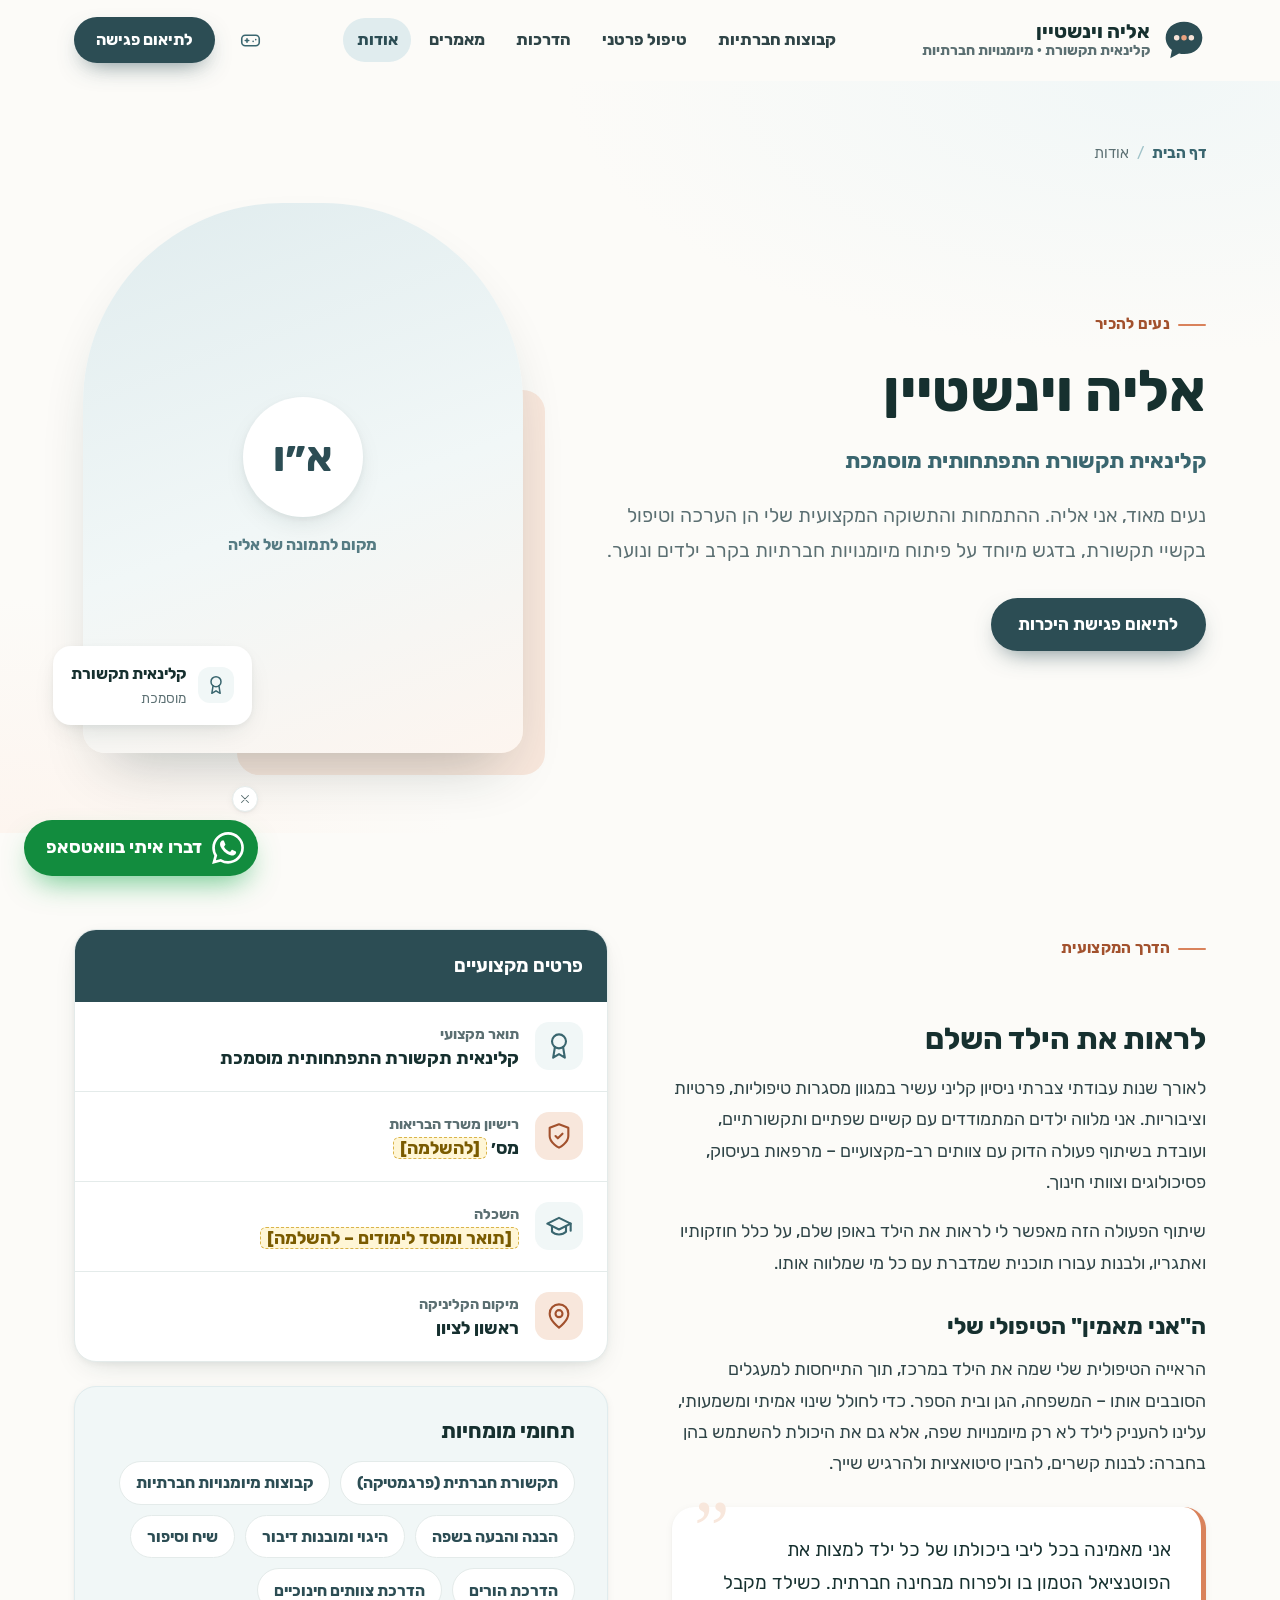
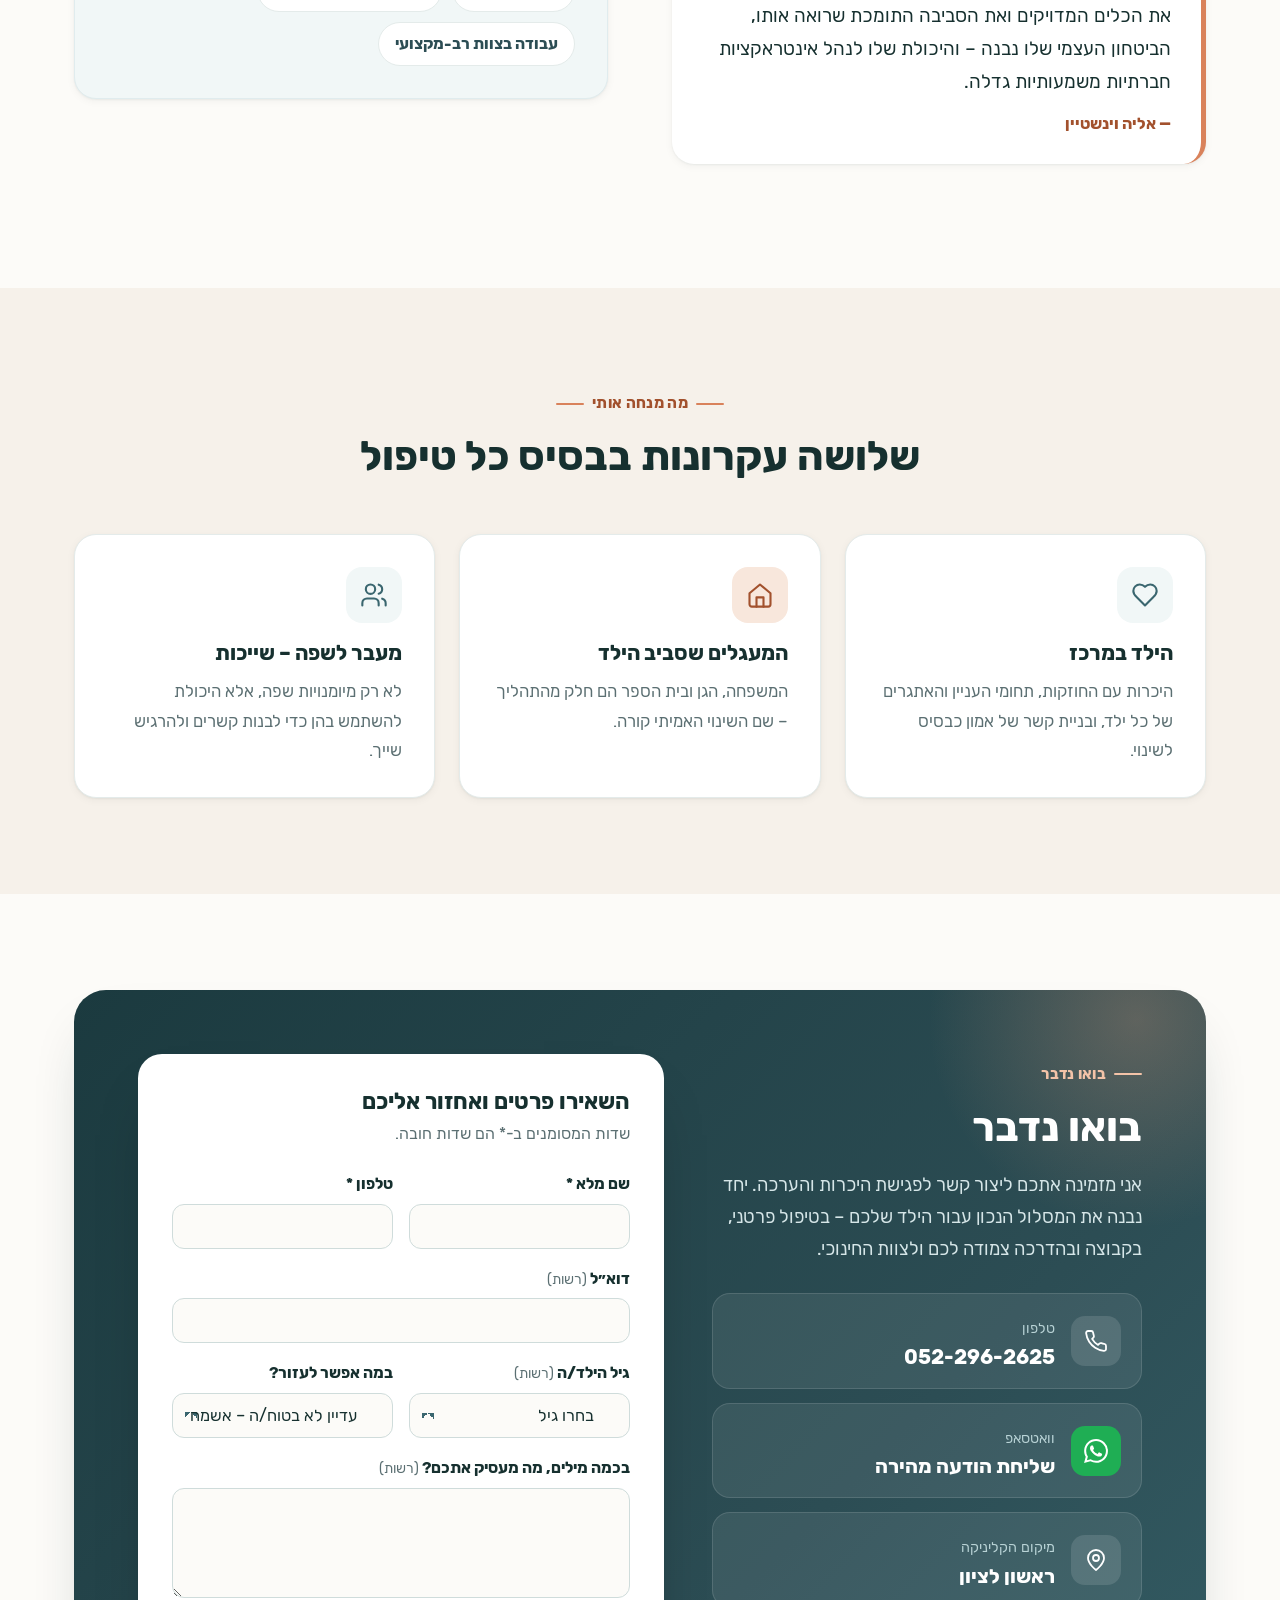
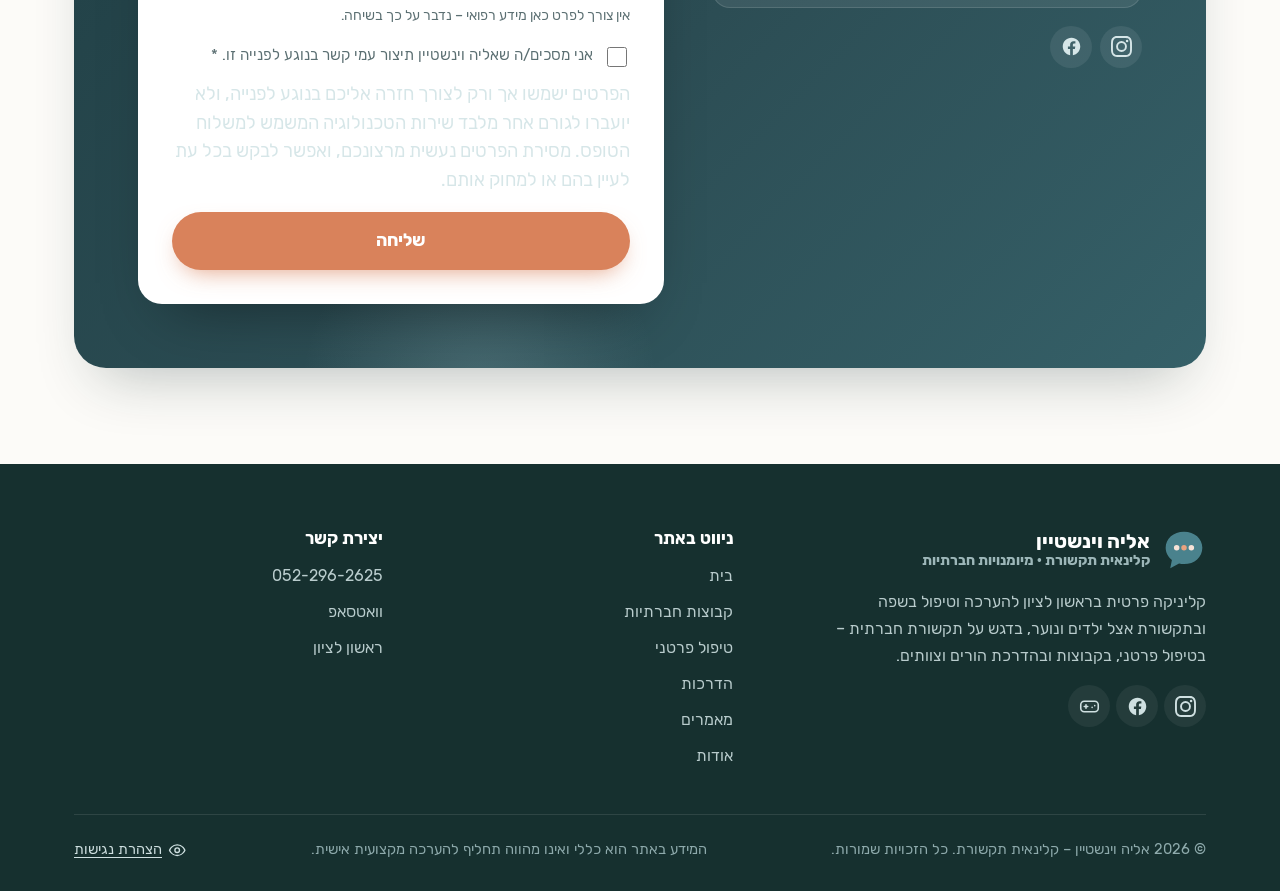
==== about.html @ 10db0c2c "Add files via upload" ====
<!DOCTYPE html>
<html lang="he" dir="rtl">
<head>
<meta charset="UTF-8">
<meta name="viewport" content="width=device-width, initial-scale=1.0">
<title>אודות | אליה וינשטיין – קלינאית תקשורת</title>
<meta name="description" content="אליה וינשטיין, קלינאית תקשורת התפתחותית מוסמכת, המתמחה בהערכה ובטיפול בקשיי תקשורת ובפיתוח מיומנויות חברתיות בקרב ילדים ונוער.">
<meta name="theme-color" content="#2c4d54">
<meta property="og:type" content="website">
<meta property="og:locale" content="he_IL">
<meta property="og:title" content="אודות | אליה וינשטיין – קלינאית תקשורת">
<meta property="og:description" content="אליה וינשטיין, קלינאית תקשורת התפתחותית מוסמכת, המתמחה בהערכה ובטיפול בקשיי תקשורת ובפיתוח מיומנויות חברתיות בקרב ילדים ונוער.">
<script>document.documentElement.classList.add('js');</script>
<style>@font-face{font-family:'Rubik';font-style:normal;font-weight:400;font-display:swap;src:url([data-uri]) format('woff')}
@font-face{font-family:'Rubik';font-style:normal;font-weight:700;font-display:swap;src:url([data-uri]) format('woff')}

:root{
  --ink:#16302f; --teal-900:#1b3a3f; --teal-800:#2c4d54; --teal-700:#3a666f; --teal-600:#4a828d;
  --teal-300:#9fc2c8; --teal-100:#e0ecee; --teal-50:#f1f7f7;
  --accent:#d9825b; --accent-ink:#a2512d; --accent-soft:#f8e7dc; --accent-50:#fdf5ef;
  --sand:#f6f1ea; --bg:#fcfbf8; --surface:#ffffff;
  --text:#2f4447; --muted:#5b6f72; --line:#e4ebea;
  --radius:22px; --radius-sm:14px;
  --shadow-sm:0 1px 2px rgba(22,48,47,.05),0 2px 8px rgba(22,48,47,.05);
  --shadow:0 10px 30px -12px rgba(22,48,47,.18),0 2px 6px rgba(22,48,47,.05);
  --shadow-lg:0 30px 60px -25px rgba(22,48,47,.30);
  --maxw:1180px;
  --font:'Rubik','Assistant','Heebo',system-ui,-apple-system,'Segoe UI',Arial,sans-serif;
}
*,*::before,*::after{box-sizing:border-box}
html{scroll-behavior:smooth;-webkit-text-size-adjust:100%}
body{margin:0;overflow-x:clip;font-family:var(--font);font-size:18px;line-height:1.75;color:var(--text);background:var(--bg);-webkit-font-smoothing:antialiased;text-rendering:optimizeLegibility}
img,svg{display:block;max-width:100%}
a{color:inherit;text-decoration:none}
p{margin:0 0 1em}
h1,h2,h3,h4{color:var(--ink);line-height:1.25;margin:0;font-weight:700;letter-spacing:0}
h1{font-size:clamp(2.1rem,4.6vw,3.6rem)}
h2{font-size:clamp(1.75rem,3.2vw,2.6rem)}
h3{font-size:1.3rem;font-weight:700}
strong{color:var(--ink);font-weight:700}
.ic{width:1.25em;height:1.25em;flex:none}
:focus-visible{outline:3px solid var(--accent);outline-offset:3px;border-radius:8px}
.skip{position:absolute;inset-inline-start:1rem;inset-block-start:-100px;background:var(--teal-800);color:#fff;padding:.6rem 1rem;border-radius:10px;z-index:100}
.skip:focus{inset-block-start:1rem}
.container{width:100%;max-width:var(--maxw);margin-inline:auto;padding-inline:24px}
.narrow{max-width:860px}
section{position:relative}
.section{padding-block:96px}
.section-tight{padding-block:64px}
.bg-sand{background:var(--sand)}
.bg-teal{background:var(--teal-50)}
.eyebrow{display:inline-flex;align-items:center;gap:.5rem;font-size:.95rem;font-weight:700;color:var(--accent-ink);letter-spacing:.02em;margin-block-end:14px}
.eyebrow::before{content:"";width:28px;height:2px;background:var(--accent);border-radius:2px}
.lead{font-size:1.22rem;color:var(--muted);line-height:1.8}
.sec-head{max-width:760px;margin-block-end:52px}
.sec-head.center{margin-inline:auto;text-align:center}
.sec-head.center .eyebrow::after{content:"";width:28px;height:2px;background:var(--accent);border-radius:2px}
.sec-head h2{margin-block-end:16px}
.sec-head p{font-size:1.15rem;color:var(--muted);margin:0}

/* buttons */
.btn{display:inline-flex;align-items:center;justify-content:center;gap:.6rem;font-family:inherit;font-weight:700;font-size:1.05rem;padding:.9rem 1.6rem;border-radius:999px;border:2px solid transparent;cursor:pointer;transition:transform .2s ease,box-shadow .2s ease,background-color .2s ease,color .2s ease;line-height:1.2}
.btn:hover{transform:translateY(-2px)}
.btn-primary{background:var(--teal-800);color:#fff;box-shadow:0 10px 24px -10px rgba(44,77,84,.7)}
.btn-primary:hover{background:var(--teal-900)}
.btn-accent{background:var(--accent);color:#fff;box-shadow:0 10px 24px -10px rgba(217,130,91,.8)}
.btn-accent:hover{background:#c8714b}
.btn-ghost{background:transparent;color:var(--teal-800);border-color:var(--teal-300)}
.btn-ghost:hover{background:var(--surface);border-color:var(--teal-600)}
.btn-white{background:#fff;color:var(--teal-900)}
.btn-wa{background:#128c3e;color:#fff}
.btn-wa:hover{background:#0f7a36}
.btn-row{display:flex;flex-wrap:wrap;gap:14px}
.link-arrow{display:inline-flex;align-items:center;gap:.5rem;font-weight:700;color:var(--teal-700)}
.link-arrow .ic{transition:transform .25s ease}
a:hover .link-arrow .ic,.link-arrow:hover .ic{transform:translateX(-5px)}

/* header */
.site-header{position:sticky;inset-block-start:0;z-index:50;background:rgba(252,251,248,.86);backdrop-filter:saturate(160%) blur(14px);-webkit-backdrop-filter:saturate(160%) blur(14px);border-block-end:1px solid transparent;transition:border-color .3s,box-shadow .3s}
.site-header.scrolled{border-block-end-color:var(--line);box-shadow:0 6px 24px -18px rgba(22,48,47,.35)}
.nav{display:flex;align-items:center;justify-content:space-between;gap:24px;height:80px}
.brand{display:flex;align-items:center;gap:12px}
.logo-mark{width:44px;height:44px}
.brand-text{display:flex;flex-direction:column;line-height:1.15}
.brand-name{font-weight:800;font-size:1.25rem;color:var(--ink)}
.brand-sub{font-size:.88rem;color:var(--muted);font-weight:600}
.menu{display:flex;align-items:center;gap:4px;list-style:none;margin:0;padding:0}
.menu a{display:block;padding:.5rem .85rem;border-radius:999px;font-weight:600;color:var(--text);font-size:1.02rem;transition:background-color .2s,color .2s}
.menu a:hover{background:var(--teal-50);color:var(--teal-800)}
.menu a[aria-current="page"]{color:var(--teal-800);background:var(--teal-100)}
.nav-end{display:flex;align-items:center;gap:6px}
.icon-btn{display:inline-flex;align-items:center;justify-content:center;width:42px;height:42px;border-radius:50%;color:var(--teal-700);transition:background-color .2s,color .2s}
.icon-btn:hover{background:var(--teal-50);color:var(--teal-900)}
.icon-btn .ic{width:21px;height:21px}
.nav-cta{margin-inline-start:8px;padding:.7rem 1.25rem;font-size:1rem}
.burger{display:none;background:none;border:0;color:var(--teal-900);width:46px;height:46px;border-radius:12px;cursor:pointer;align-items:center;justify-content:center}
.burger .ic{width:28px;height:28px}
.burger:hover{background:var(--teal-50)}
.mobile-panel{display:none;border-block-start:1px solid var(--line);background:var(--bg);padding:12px 24px 24px}
.mobile-panel.open{display:block}
.mobile-panel ul{list-style:none;margin:0;padding:0}
.mobile-panel li a{display:flex;justify-content:space-between;align-items:center;padding:14px 4px;border-block-end:1px solid var(--line);font-weight:700;font-size:1.1rem;color:var(--ink)}
.mobile-panel li a[aria-current="page"]{color:var(--accent-ink)}
.mobile-social{display:flex;gap:8px;margin-block:16px}
.mobile-panel .btn{width:100%}
@media (max-width:1180px){.menu,.nav-end .icon-btn,.nav-cta{display:none}.burger{display:inline-flex}}

/* hero (home) */
.hero{overflow:hidden;padding-block:72px 96px;background:radial-gradient(1200px 500px at 85% -10%,var(--teal-50),transparent 60%),radial-gradient(800px 400px at 0% 100%,var(--accent-50),transparent 60%)}
.hero-grid{display:grid;grid-template-columns:1.1fr .9fr;gap:56px;align-items:center}
.hero h1{margin-block:6px 22px;position:relative;z-index:0}
.hero h1 .hl{color:var(--teal-700);position:relative;white-space:nowrap}
.hero h1 .hl::after{content:"";position:absolute;inset-inline:0;inset-block-end:.06em;height:.22em;background:var(--accent-soft);z-index:-1;border-radius:6px}
.hero .lead{max-width:600px;margin-block-end:32px}
.trust{display:flex;flex-wrap:wrap;gap:12px 26px;margin-block-start:36px;padding:0;list-style:none}
.trust li{display:flex;align-items:center;gap:.5rem;font-weight:600;color:var(--teal-800);font-size:1rem}
.trust .ic{color:var(--accent);width:22px;height:22px}
.hero-art{position:relative}
.hero-art svg{width:100%;height:auto}
.float-card{position:absolute;background:var(--surface);border-radius:18px;box-shadow:var(--shadow);padding:14px 18px;display:flex;align-items:center;gap:12px;font-weight:700;color:var(--ink);font-size:.98rem}
.float-card .ic{width:36px;height:36px;padding:8px;border-radius:12px;background:var(--teal-50);color:var(--teal-700)}
.float-card small{display:block;font-weight:500;color:var(--muted);font-size:.85rem}
.fc-1{inset-block-start:8%;inset-inline-end:-4%}
.fc-2{inset-block-end:10%;inset-inline-start:-6%}
.fc-2 .ic{background:var(--accent-soft);color:var(--accent-ink)}

/* page hero (inner) */
.page-hero{padding-block:44px 80px;overflow:hidden;background:radial-gradient(900px 420px at 90% 0%,var(--teal-50),transparent 65%),radial-gradient(700px 360px at 0% 100%,var(--accent-50),transparent 65%)}
.crumbs{display:flex;align-items:center;gap:.5rem;font-size:.95rem;color:var(--muted);margin-block-end:36px;list-style:none;padding:0}
.crumbs a{color:var(--teal-700);font-weight:600}
.crumbs a:hover{text-decoration:underline}
.crumbs li+li::before{content:"/";margin-inline-end:.5rem;color:var(--teal-300)}
.ph-grid{display:grid;grid-template-columns:1.15fr .85fr;gap:56px;align-items:center}
.page-hero h1{margin-block:4px 20px}
.page-hero .lead{margin-block-end:30px;max-width:620px}

/* cards */
.grid{display:grid;gap:24px}
.g-2{grid-template-columns:repeat(2,1fr)}
.g-3{grid-template-columns:repeat(3,1fr)}
.g-4{grid-template-columns:repeat(4,1fr)}
.card{background:var(--surface);border:1px solid var(--line);border-radius:var(--radius);padding:32px;box-shadow:var(--shadow-sm);transition:transform .3s ease,box-shadow .3s ease,border-color .3s}
.card h3{margin-block:18px 10px}
.card p{color:var(--muted);margin:0;font-size:1.05rem}
.card.hover:hover{transform:translateY(-6px);box-shadow:var(--shadow-lg);border-color:transparent}
.badge-ic{display:inline-flex;align-items:center;justify-content:center;width:56px;height:56px;border-radius:16px;background:var(--teal-50);color:var(--teal-700)}
.badge-ic .ic{width:28px;height:28px}
.badge-ic.warm{background:var(--accent-soft);color:var(--accent-ink)}

/* service cards */
.service{display:flex;flex-direction:column;position:relative;overflow:hidden;padding:0}
.service .art{height:190px;display:flex;align-items:center;justify-content:center;background:var(--teal-50);position:relative;overflow:hidden}
.service .art svg{height:150px;width:auto;transition:transform .5s ease}
.service:hover .art svg{transform:scale(1.06) rotate(-1.5deg)}
.service.warm .art{background:var(--accent-50)}
.service .body{padding:28px 30px 30px;display:flex;flex-direction:column;flex:1}
.service h3{margin:0 0 10px;font-size:1.4rem}
.service p{flex:1;margin-block-end:22px}
.tag{position:absolute;inset-block-start:16px;inset-inline-start:16px;background:var(--accent-ink);color:#fff;font-weight:700;font-size:.82rem;padding:.3rem .8rem;border-radius:999px;z-index:2}
.service-featured{grid-row:span 1}

/* checklist */
.checks{list-style:none;margin:0;padding:0;display:grid;gap:14px}
.checks li{display:flex;gap:14px;align-items:flex-start;font-size:1.08rem}
.checks li .ic{flex:none;width:28px;height:28px;padding:5px;border-radius:50%;background:var(--teal-100);color:var(--teal-800);margin-block-start:2px}
.checks.warm li .ic{background:var(--accent-soft);color:var(--accent-ink)}

/* signs panel */
.signs{display:grid;grid-template-columns:repeat(2,1fr);gap:24px}
.signs .card h3{display:flex;align-items:center;gap:12px;margin:0 0 18px}
.signs .card h3 .badge-ic{width:46px;height:46px;border-radius:14px}
.note{display:flex;gap:12px;align-items:flex-start;margin-block-start:28px;padding:18px 22px;border-radius:var(--radius-sm);background:var(--surface);border:1px dashed var(--teal-300);color:var(--muted);font-size:1rem}
.note .ic{color:var(--teal-600);margin-block-start:4px}

/* steps */
.steps{list-style:none;padding:0;margin:0;display:grid;grid-template-columns:repeat(4,1fr);gap:24px;counter-reset:s;position:relative}
.steps li{position:relative;background:var(--surface);border-radius:var(--radius);padding:30px 26px;border:1px solid var(--line);box-shadow:var(--shadow-sm)}
.steps .num{display:inline-flex;align-items:center;justify-content:center;width:48px;height:48px;border-radius:50%;background:var(--teal-800);color:#fff;font-weight:800;font-size:1.2rem;margin-block-end:16px;box-shadow:0 0 0 6px var(--teal-50)}
.steps li:nth-child(even) .num{background:var(--accent-ink)}
.steps h3{font-size:1.2rem;margin-block-end:8px}
.steps p{color:var(--muted);font-size:1.02rem;margin:0}

/* split / about teaser */
.split{display:grid;grid-template-columns:1fr 1fr;gap:64px;align-items:center}
.portrait{position:relative;aspect-ratio:4/5;border-radius:200px 200px var(--radius) var(--radius);background:linear-gradient(160deg,var(--teal-100),var(--teal-50) 55%,var(--accent-50));overflow:hidden;display:flex;align-items:center;justify-content:center;box-shadow:var(--shadow-lg)}
.portrait .ph{display:flex;flex-direction:column;align-items:center;gap:14px;color:var(--teal-700);text-align:center;padding:24px}
.portrait .mono{width:120px;height:120px;border-radius:50%;background:var(--surface);display:flex;align-items:center;justify-content:center;font-size:2.6rem;font-weight:800;color:var(--teal-800);box-shadow:var(--shadow)}
.portrait .ph span{font-weight:600;font-size:.98rem;opacity:.85}
.portrait-wrap{position:relative;isolation:isolate;max-width:440px;margin-inline:auto;width:100%}
.portrait-wrap::before{content:"";position:absolute;inset:auto -22px -22px auto;width:70%;height:70%;border-radius:var(--radius);background:var(--accent-soft);z-index:-1}
.portrait-wrap .float-card{inset-block-end:28px;inset-inline-end:-30px}
blockquote.quote{margin:28px 0;padding:26px 30px;background:var(--surface);border-radius:var(--radius);border-inline-start:5px solid var(--accent);box-shadow:var(--shadow-sm);font-size:1.18rem;color:var(--ink);font-weight:500;position:relative}
blockquote.quote::before{content:"”";position:absolute;inset-block-start:-18px;inset-inline-end:22px;font-size:5rem;line-height:1;color:var(--accent-soft);font-family:Georgia,serif}
blockquote.quote footer{margin-block-start:12px;font-size:1rem;color:var(--accent-ink);font-weight:700}

/* principles */
.principle{display:flex;gap:18px;align-items:flex-start;padding:26px;border-radius:var(--radius);background:var(--surface);border:1px solid var(--line)}
.principle h3{font-size:1.18rem;margin-block-end:6px}
.principle p{margin:0;color:var(--muted);font-size:1.02rem}

/* prose */
.prose p{font-size:1.12rem}
.prose h2{margin-block:8px 18px}
.prose h3{margin-block:34px 12px;font-size:1.45rem}

/* info list */
.facts{display:grid;gap:0;background:var(--surface);border-radius:var(--radius);border:1px solid var(--line);box-shadow:var(--shadow);overflow:hidden}
.facts .row{display:flex;gap:16px;align-items:center;padding:20px 24px;border-block-end:1px solid var(--line)}
.facts .row:last-child{border-block-end:0}
.facts .row .badge-ic{width:48px;height:48px;border-radius:14px}
.facts .k{font-size:.9rem;color:var(--muted);font-weight:600}
.facts .v{font-size:1.1rem;color:var(--ink);font-weight:700;line-height:1.35}
.facts-head{padding:20px 24px;background:var(--teal-800);color:#fff;font-weight:800;font-size:1.15rem}

/* audience blocks */
.aud{display:grid;grid-template-columns:280px 1fr;gap:40px;padding:40px;border-radius:var(--radius);background:var(--surface);border:1px solid var(--line);box-shadow:var(--shadow-sm)}
.aud+.aud{margin-block-start:24px}
.aud-head h3{font-size:1.55rem;margin-block:16px 10px}
.aud-head p{color:var(--muted);margin:0;font-size:1.05rem}

/* chips */
.chips{display:flex;flex-wrap:wrap;gap:10px;list-style:none;padding:0;margin:0}
.chips li{padding:.45rem 1rem;border-radius:999px;background:var(--surface);border:1px solid var(--line);font-weight:600;color:var(--teal-800);font-size:.98rem}

/* placeholder to fill */
.todo{background:#fff6d6;border:1px dashed #d9b44a;border-radius:6px;padding:0 .35em;color:#7a5b00;font-weight:600}

/* FAQ */
.faq{display:grid;gap:14px}
.faq details{background:var(--surface);border:1px solid var(--line);border-radius:18px;padding:0 26px;transition:box-shadow .3s,border-color .3s}
.faq details[open]{box-shadow:var(--shadow);border-color:transparent}
.faq summary{list-style:none;cursor:pointer;display:flex;justify-content:space-between;align-items:center;gap:16px;padding:22px 0;font-weight:700;font-size:1.15rem;color:var(--ink)}
.faq summary::-webkit-details-marker{display:none}
.faq summary .ic{color:var(--teal-600);transition:transform .3s;width:24px;height:24px}
.faq details[open] summary .ic{transform:rotate(180deg)}
.faq .ans{padding-block-end:22px;color:var(--muted);font-size:1.07rem}
.faq .ans p:last-child{margin:0}

/* contact */
.contact{padding-block:96px}
.contact-box{position:relative;overflow:hidden;border-radius:32px;background:linear-gradient(135deg,var(--teal-900),var(--teal-800) 60%,#356068);color:#fff;padding:64px;display:grid;grid-template-columns:1.1fr .9fr;gap:48px;align-items:center;box-shadow:var(--shadow-lg)}
.contact-box::before,.contact-box::after{content:"";position:absolute;border-radius:50%;pointer-events:none}
.contact-box::before{width:420px;height:420px;inset-block-start:-180px;inset-inline-start:-140px;background:radial-gradient(circle,rgba(233,162,127,.28),transparent 70%)}
.contact-box::after{width:360px;height:360px;inset-block-end:-200px;inset-inline-end:20%;background:radial-gradient(circle,rgba(159,194,200,.22),transparent 70%)}
.contact-box > *{position:relative;z-index:1}
.contact-box h2{color:#fff;margin-block-end:16px}
.contact-box .eyebrow{color:#f3c3a8}
.contact-box .eyebrow::before{background:#f3c3a8}
.contact-box p{color:#d6e6e8;font-size:1.15rem}
.c-list{display:grid;gap:14px}
.c-item{display:flex;align-items:center;gap:16px;padding:18px 20px;border-radius:18px;background:rgba(255,255,255,.08);border:1px solid rgba(255,255,255,.12);transition:background-color .2s,transform .2s}
a.c-item:hover{background:rgba(255,255,255,.14);transform:translateY(-2px)}
.c-item .ci{display:inline-flex;align-items:center;justify-content:center;width:50px;height:50px;border-radius:14px;background:rgba(255,255,255,.12);color:#fff;flex:none}
.c-item .ci .ic{width:24px;height:24px}
.c-item .k{font-size:.9rem;color:#b9d3d6}
.c-item .v{font-size:1.25rem;font-weight:800;color:#fff;line-height:1.3}
.c-item.wa .ci{background:#1fae54}

/* footer */
.site-footer{background:var(--ink);color:#b9cccd;padding-block:64px 28px;font-size:1rem}
.f-grid{display:grid;grid-template-columns:1.4fr 1fr 1fr;gap:40px}
.site-footer .brand-name{color:#fff}
.site-footer .logo-mark path{fill:#4a828d}
.site-footer .brand-sub{color:#9db7b9}
.site-footer h4{color:#fff;font-size:1.05rem;margin-block-end:14px}
.site-footer ul{list-style:none;margin:0;padding:0;display:grid;gap:8px}
.site-footer a:hover{color:#fff}
.f-a11y{display:inline-flex;align-items:center;gap:.4rem;color:#cfe0e1;text-decoration:underline;text-underline-offset:3px}
.f-about{margin-block-start:16px;max-width:380px;line-height:1.7}
.f-social{display:flex;gap:6px;margin-block-start:16px}
.f-social .icon-btn{color:#cfe0e1;background:rgba(255,255,255,.06)}
.f-social .icon-btn:hover{background:rgba(255,255,255,.14);color:#fff}
.f-bottom{margin-block-start:44px;padding-block-start:22px;border-block-start:1px solid rgba(255,255,255,.1);display:flex;flex-wrap:wrap;justify-content:space-between;gap:12px;font-size:.92rem;color:#8eaaac}

/* whatsapp widget */
.wa-widget{position:fixed;inset-block-end:24px;inset-inline-end:24px;z-index:60;display:flex;flex-direction:column;align-items:flex-start;gap:8px}
.wa-close{width:26px;height:26px;border-radius:50%;background:#fff;border:1px solid var(--line);color:var(--muted);display:inline-flex;align-items:center;justify-content:center;cursor:pointer;box-shadow:var(--shadow-sm);padding:0}
.wa-close .ic{width:14px;height:14px}
.wa-close:hover{color:var(--ink)}
.wa-btn{display:flex;align-items:center;gap:10px;background:#128c3e;color:#fff;border-radius:999px;padding:12px;box-shadow:0 14px 30px -10px rgba(31,174,84,.7);transition:transform .2s,background-color .2s}
.wa-btn:hover{transform:scale(1.05);background:#0f7a36}
.wa-btn .ic{width:32px;height:32px}
.wa-btn .wa-label{font-weight:700;padding-inline-end:8px;display:none}
@media (min-width:900px){.wa-btn{padding:12px 14px}.wa-btn .wa-label{display:inline}}
.wa-widget.hidden{display:none}


/* contact form */
.contact-box{grid-template-columns:.9fr 1.1fr;align-items:start}
.c-social{display:flex;gap:8px;margin-block-start:18px}
.c-social .icon-btn{color:#d6e6e8;background:rgba(255,255,255,.08)}
.c-social .icon-btn:hover{background:rgba(255,255,255,.16);color:#fff}
.form-card{background:var(--surface);color:var(--text);border-radius:24px;padding:34px;box-shadow:0 30px 60px -30px rgba(0,0,0,.45)}
.form-card h3{font-size:1.4rem;margin-block-end:4px}
.form-card .sub{color:var(--muted);font-size:1rem;margin-block-end:22px}
.f-row{display:grid;grid-template-columns:1fr 1fr;gap:16px}
.field{display:flex;flex-direction:column;gap:6px;margin-block-end:16px}
.field label{font-weight:700;color:var(--ink);font-size:.98rem}
.field .opt{font-weight:500;color:var(--muted);font-size:.88rem}
.field input,.field select,.field textarea{font-family:inherit;font-size:1.02rem;color:var(--ink);background:var(--bg);border:1.5px solid #cfdcdb;border-radius:12px;padding:.75rem .9rem;transition:border-color .2s,box-shadow .2s,background-color .2s;width:100%}
.field textarea{min-height:110px;resize:vertical;line-height:1.6}
.field select{appearance:none;-webkit-appearance:none;background-image:linear-gradient(45deg,transparent 50%,var(--teal-700) 50%),linear-gradient(135deg,var(--teal-700) 50%,transparent 50%);background-position:left 18px center,left 12px center;background-size:6px 6px,6px 6px;background-repeat:no-repeat;padding-inline-end:.9rem;padding-inline-start:2.2rem}
.field input:focus,.field select:focus,.field textarea:focus{outline:none;border-color:var(--teal-600);background:#fff;box-shadow:0 0 0 4px rgba(74,130,141,.18)}
.field [aria-invalid="true"]{border-color:#b42318;background:#fff8f7}
.err{color:#b42318;font-size:.9rem;font-weight:600;min-height:0}
.err:empty{display:none}
.hp{position:absolute!important;inset-inline-start:-9999px;width:1px;height:1px;overflow:hidden}
.consent{display:flex;gap:10px;align-items:flex-start;font-size:.95rem;color:var(--muted);margin-block:4px 6px;line-height:1.55}
.consent input{width:20px;height:20px;margin-block-start:3px;accent-color:var(--teal-700);flex:none}
.privacy{font-size:.86rem;color:var(--muted);line-height:1.55;margin:10px 0 18px}
.form-card .btn{width:100%;font-size:1.1rem;padding:1rem}
.form-card .btn[disabled]{opacity:.65;cursor:wait;transform:none}
.f-status{margin-block-start:14px;border-radius:12px;padding:12px 14px;font-weight:600;font-size:.98rem}
.f-status:empty{display:none}
.f-status.ok{background:#e8f6ee;color:#11633a;border:1px solid #bfe5cf}
.f-status.bad{background:#fdecea;color:#912018;border:1px solid #f5c2bc}

/* articles */
.art-card{display:flex;flex-direction:column;padding:0;overflow:hidden}
.art-card .cover{height:150px;display:flex;align-items:center;justify-content:center;background:var(--teal-50);color:var(--teal-700)}
.art-card.warm .cover{background:var(--accent-50);color:var(--accent-ink)}
.art-card .cover .ic{width:64px;height:64px;stroke-width:1.4}
.art-card .body{padding:26px 28px 28px;display:flex;flex-direction:column;flex:1}
.art-card h3{font-size:1.3rem;margin:8px 0 10px}
.art-card p{flex:1;margin-block-end:18px}
.meta{display:flex;flex-wrap:wrap;gap:6px 16px;font-size:.9rem;color:var(--muted);font-weight:600}
.meta span{display:inline-flex;align-items:center;gap:.35rem}
.meta .ic{width:16px;height:16px}
.cat{display:inline-block;font-size:.82rem;font-weight:700;color:var(--teal-800);background:var(--teal-100);padding:.2rem .7rem;border-radius:999px}
.warm .cat{background:var(--accent-soft);color:var(--accent-ink)}
.article-hero{padding-block:44px 56px;background:radial-gradient(900px 420px at 90% 0%,var(--teal-50),transparent 65%),radial-gradient(700px 360px at 0% 100%,var(--accent-50),transparent 65%)}
.article-hero h1{font-size:clamp(1.9rem,4vw,3rem);margin-block:14px 18px}
.article-hero .lead{margin-block-end:22px}
.byline{display:flex;align-items:center;gap:12px;font-size:.98rem;color:var(--muted)}
.byline .av{width:44px;height:44px;border-radius:50%;background:var(--teal-800);color:#fff;display:flex;align-items:center;justify-content:center;font-weight:700}
.byline strong{display:block;color:var(--ink)}
.article{padding-block:56px 24px}
.article .prose{max-width:760px;margin-inline:auto}
.prose h2{font-size:clamp(1.45rem,2.6vw,1.9rem);margin-block:44px 14px}
.prose ul.dots{padding-inline-start:1.3rem;margin:0 0 1.2em}
.prose ul.dots li{margin-block-end:.5em}
.prose ul.dots li::marker{color:var(--accent)}
.callout{display:flex;gap:14px;align-items:flex-start;padding:20px 24px;border-radius:18px;background:var(--teal-50);border:1px solid var(--teal-100);margin:26px 0;font-size:1.05rem}
.callout .ic{color:var(--teal-700);width:26px;height:26px;margin-block-start:3px}
.callout.warm{background:var(--accent-50);border-color:var(--accent-soft)}
.callout.warm .ic{color:var(--accent-ink)}
.callout p:last-child{margin:0}
.callout strong{display:block;margin-block-end:4px}
.tip{position:relative;padding:22px 24px 22px 24px;border-radius:18px;background:var(--surface);border:1px solid var(--line);box-shadow:var(--shadow-sm);margin-block-end:18px}
.tip h3{display:flex;align-items:center;gap:12px;font-size:1.22rem;margin:0 0 8px}
.tip h3 .n{display:inline-flex;align-items:center;justify-content:center;width:36px;height:36px;border-radius:50%;background:var(--teal-800);color:#fff;font-size:1rem;flex:none}
.tip:nth-of-type(even) h3 .n{background:var(--accent-ink)}
.tip p{margin:0;color:var(--text);font-size:1.06rem}
.tip .ex{margin-block-start:10px;padding:10px 14px;border-radius:12px;background:var(--sand);font-size:1rem;color:var(--ink)}
.timeline{list-style:none;margin:24px 0;padding:0;display:grid;gap:16px}
.timeline li{display:grid;grid-template-columns:120px 1fr;gap:20px;align-items:start;padding:22px 24px;border-radius:18px;background:var(--surface);border:1px solid var(--line);box-shadow:var(--shadow-sm)}
.timeline .age{display:flex;align-items:center;justify-content:center;text-align:center;font-weight:700;color:var(--teal-800);background:var(--teal-100);border-radius:14px;padding:12px 8px;line-height:1.3;font-size:1.02rem}
.timeline li:nth-child(even) .age{background:var(--accent-soft);color:var(--accent-ink)}
.timeline ul{margin:0;padding-inline-start:1.1rem}
.timeline ul li{display:list-item;padding:0;border:0;box-shadow:none;background:none;border-radius:0;margin-block-end:.3em}
.timeline ul li::marker{color:var(--accent)}
.flags{background:#fff8f3;border:1px solid var(--accent-soft);border-radius:var(--radius);padding:26px 28px;margin:22px 0}
.flags h3{margin:0 0 12px;font-size:1.2rem;color:var(--accent-ink)}
.bottom-line{background:var(--teal-800);color:#d6e6e8;border-radius:var(--radius);padding:28px 30px;margin:40px 0 0}
.bottom-line h2{color:#fff;margin:0 0 10px;font-size:1.4rem}
.bottom-line p{margin:0;font-size:1.08rem}
.disclaimer{margin-block-start:26px;font-size:.92rem;color:var(--muted);border-block-start:1px solid var(--line);padding-block-start:16px}
@media (max-width:760px){
  .f-row{grid-template-columns:1fr;gap:0}
  .form-card{padding:24px 20px}
  .timeline li{grid-template-columns:1fr;gap:12px}
  .timeline .age{justify-content:flex-start;padding:8px 14px;width:max-content}
  .g-3 > .service:last-child:nth-child(odd){flex-direction:column}
}

/* reveal */
.js .reveal{opacity:0;transform:translateY(22px);transition:opacity .7s ease,transform .7s ease}
.js .reveal.in{opacity:1;transform:none}
.js .reveal.d1{transition-delay:.08s}.js .reveal.d2{transition-delay:.16s}.js .reveal.d3{transition-delay:.24s}
@media (prefers-reduced-motion:reduce){html{scroll-behavior:auto}.js .reveal{opacity:1;transform:none;transition:none}*{transition:none!important;animation:none!important}}

/* responsive */
@media (max-width:1060px){
  .g-4,.steps{grid-template-columns:repeat(2,1fr)}
  .hero-grid,.ph-grid{grid-template-columns:1fr}
  .hero-art,.ph-art{max-width:520px;margin-inline:auto;width:100%}
  .split{grid-template-columns:1fr;gap:56px}
  .contact-box{grid-template-columns:1fr;padding:48px 36px}
  .aud{grid-template-columns:1fr;gap:24px}
}
@media (min-width:761px) and (max-width:1060px){
  .g-3{grid-template-columns:repeat(2,1fr)}
  .g-3 > :last-child:nth-child(odd){grid-column:1 / -1}
  .g-3 > .service:last-child:nth-child(odd){flex-direction:row;align-items:stretch}
  .g-3 > .service:last-child:nth-child(odd) .art{width:42%;height:auto;min-height:220px}
  .signs .card{padding:28px}
}
@media (max-width:760px){
  body{font-size:17px}
  .section,.contact{padding-block:68px}
  .hero{padding-block:40px 64px}
  .g-2,.g-3,.g-4,.steps,.signs{grid-template-columns:1fr}
  .f-grid{grid-template-columns:1fr;gap:32px}
  .card,.aud{padding:26px}
  .contact-box{padding:40px 22px;border-radius:24px}
  .fc-1{inset-inline-end:0}.fc-2{inset-inline-start:0}
  .portrait-wrap .float-card{inset-inline-end:0}
  .hero h1 .hl{white-space:normal}
  .nav{height:70px}
  .brand-sub{font-size:.8rem}
  .btn-row .btn{flex:1 1 100%}
}
@media print{.site-header,.wa-widget,.contact-box::before,.contact-box::after{display:none}.js .reveal{opacity:1;transform:none}}
</style>

</head>
<body>
<a class="skip" href="#main">דילוג לתוכן הראשי</a>
<header class="site-header" id="top">
  <div class="container nav">
    <a class="brand" href="index.html" aria-label="אליה וינשטיין, קלינאית תקשורת – לדף הבית"><svg class="logo-mark" viewBox="0 0 48 48" aria-hidden="true" focusable="false">
<path d="M24 4C12.4 4 4 11.6 4 21.5c0 5.4 2.6 10.1 6.8 13.3L9 44l9.6-5.2c1.7.4 3.5.6 5.4.6 11.6 0 20-7.8 20-17.9S35.6 4 24 4Z" fill="#2c4d54"/>
<circle cx="16" cy="21.5" r="3" fill="#f6e3d8"/><circle cx="24" cy="21.5" r="3" fill="#e9a27f"/><circle cx="32" cy="21.5" r="3" fill="#f6e3d8"/></svg><span class="brand-text"><span class="brand-name">אליה וינשטיין</span><span class="brand-sub">קלינאית תקשורת · מיומנויות חברתיות</span></span></a>
    <nav aria-label="ניווט ראשי"><ul class="menu"><li><a href="social.html">קבוצות חברתיות</a></li><li><a href="individual.html">טיפול פרטני</a></li><li><a href="guidance.html">הדרכות</a></li><li><a href="articles.html">מאמרים</a></li><li><a href="about.html" aria-current="page">אודות</a></li></ul></nav>
    <div class="nav-end">
      <a class="icon-btn" href="https://elia-games.web.app/index.html" target="_blank" rel="noopener noreferrer" title="מרכז המשחקים" aria-label="מרכז המשחקים (נפתח בחלון חדש)"><svg class="ic" viewBox="0 0 24 24" fill="none" stroke="currentColor" stroke-width="1.8" stroke-linecap="round" stroke-linejoin="round" aria-hidden="true" focusable="false"><rect x="2" y="6" width="20" height="12" rx="4"/><path d="M6 12h4M8 10v4M15 13h.01M18 11h.01"/></svg></a>
      <a class="btn btn-primary nav-cta" href="#contact">לתיאום פגישה</a>
      <button class="burger" id="burger" type="button" aria-expanded="false" aria-controls="mobile-panel" aria-label="פתיחת תפריט"><svg class="ic" viewBox="0 0 24 24" fill="none" stroke="currentColor" stroke-width="1.8" stroke-linecap="round" stroke-linejoin="round" aria-hidden="true" focusable="false"><path d="M4 6h16M4 12h16M4 18h16"/></svg></button>
    </div>
  </div>
  <div class="mobile-panel" id="mobile-panel">
    <nav aria-label="ניווט נייד"><ul><li><a href="index.html">בית<svg class="ic" viewBox="0 0 24 24" fill="none" stroke="currentColor" stroke-width="1.8" stroke-linecap="round" stroke-linejoin="round" aria-hidden="true" focusable="false"><path d="M19 12H5M12 19l-7-7 7-7"/></svg></a></li><li><a href="social.html">קבוצות חברתיות<svg class="ic" viewBox="0 0 24 24" fill="none" stroke="currentColor" stroke-width="1.8" stroke-linecap="round" stroke-linejoin="round" aria-hidden="true" focusable="false"><path d="M19 12H5M12 19l-7-7 7-7"/></svg></a></li><li><a href="individual.html">טיפול פרטני<svg class="ic" viewBox="0 0 24 24" fill="none" stroke="currentColor" stroke-width="1.8" stroke-linecap="round" stroke-linejoin="round" aria-hidden="true" focusable="false"><path d="M19 12H5M12 19l-7-7 7-7"/></svg></a></li><li><a href="guidance.html">הדרכות<svg class="ic" viewBox="0 0 24 24" fill="none" stroke="currentColor" stroke-width="1.8" stroke-linecap="round" stroke-linejoin="round" aria-hidden="true" focusable="false"><path d="M19 12H5M12 19l-7-7 7-7"/></svg></a></li><li><a href="articles.html">מאמרים<svg class="ic" viewBox="0 0 24 24" fill="none" stroke="currentColor" stroke-width="1.8" stroke-linecap="round" stroke-linejoin="round" aria-hidden="true" focusable="false"><path d="M19 12H5M12 19l-7-7 7-7"/></svg></a></li><li><a href="about.html" aria-current="page">אודות<svg class="ic" viewBox="0 0 24 24" fill="none" stroke="currentColor" stroke-width="1.8" stroke-linecap="round" stroke-linejoin="round" aria-hidden="true" focusable="false"><path d="M19 12H5M12 19l-7-7 7-7"/></svg></a></li></ul></nav>
    <div class="mobile-social">
      <a class="icon-btn" href="https://elia-games.web.app/index.html" target="_blank" rel="noopener noreferrer" aria-label="מרכז המשחקים"><svg class="ic" viewBox="0 0 24 24" fill="none" stroke="currentColor" stroke-width="1.8" stroke-linecap="round" stroke-linejoin="round" aria-hidden="true" focusable="false"><rect x="2" y="6" width="20" height="12" rx="4"/><path d="M6 12h4M8 10v4M15 13h.01M18 11h.01"/></svg></a>
      <a class="icon-btn" href="https://www.instagram.com/eliaw.slp/" target="_blank" rel="noopener noreferrer" aria-label="אינסטגרם"><svg class="ic" viewBox="0 0 24 24" fill="currentColor" aria-hidden="true" focusable="false"><path d="M12 2.2c3.2 0 3.6 0 4.8.1 1.2.1 1.8.2 2.2.4.6.2 1 .5 1.4.9.4.4.7.8.9 1.4.2.4.4 1.1.4 2.2.1 1.3.1 1.6.1 4.8s0 3.6-.1 4.8c-.1 1.2-.2 1.8-.4 2.2-.2.6-.5 1-.9 1.4-.4.4-.8.7-1.4.9-.4.2-1.1.4-2.2.4-1.3.1-1.6.1-4.8.1s-3.6 0-4.8-.1c-1.2-.1-1.8-.2-2.2-.4-.6-.2-1-.5-1.4-.9-.4-.4-.7-.8-.9-1.4-.2-.4-.4-1.1-.4-2.2-.1-1.3-.1-1.6-.1-4.8s0-3.6.1-4.8c.1-1.2.2-1.8.4-2.2.2-.6.5-1 .9-1.4.4-.4.8-.7 1.4-.9.4-.2 1.1-.4 2.2-.4 1.2-.1 1.6-.1 4.8-.1M12 0C8.7 0 8.3 0 7.1.1 5.8.1 4.9.3 4.1.6c-.8.3-1.5.7-2.1 1.4C1.3 2.6.9 3.3.6 4.1.3 4.9.1 5.8.1 7.1 0 8.3 0 8.7 0 12s0 3.7.1 4.9c.1 1.3.3 2.2.6 2.9.3.8.7 1.5 1.4 2.1.7.7 1.3 1.1 2.1 1.4.8.3 1.6.5 2.9.6 1.2.1 1.6.1 4.9.1s3.7 0 4.9-.1c1.3-.1 2.2-.3 2.9-.6.8-.3 1.5-.7 2.1-1.4.7-.7 1.1-1.3 1.4-2.1.3-.8.5-1.6.6-2.9.1-1.2.1-1.6.1-4.9s0-3.7-.1-4.9c-.1-1.3-.3-2.2-.6-2.9-.3-.8-.7-1.5-1.4-2.1C21.4 1.3 20.7.9 19.9.6 19.1.3 18.2.1 16.9.1 15.7 0 15.3 0 12 0Zm0 5.8a6.2 6.2 0 1 0 0 12.4 6.2 6.2 0 0 0 0-12.4ZM12 16a4 4 0 1 1 0-8 4 4 0 0 1 0 8Zm6.4-11.8a1.4 1.4 0 1 0 0 2.9 1.4 1.4 0 0 0 0-2.9Z"/></svg></a>
      <a class="icon-btn" href="https://www.facebook.com/p/%D7%90%D7%9C%D7%99%D7%94-%D7%95%D7%99%D7%A0%D7%A9%D7%98%D7%99%D7%99%D7%9F-%D7%A7%D7%9C%D7%99%D7%A0%D7%90%D7%99%D7%AA-%D7%AA%D7%A7%D7%A9%D7%95%D7%A8%D7%AA-100095083710984/" target="_blank" rel="noopener noreferrer" aria-label="פייסבוק"><svg class="ic" viewBox="0 0 24 24" fill="currentColor" aria-hidden="true" focusable="false"><path d="M22 12c0-5.523-4.477-10-10-10S2 6.477 2 12c0 4.991 3.657 9.128 8.438 9.878v-6.987h-2.54V12h2.54V9.797c0-2.506 1.492-3.89 3.777-3.89 1.094 0 2.238.195 2.238.195v2.46h-1.26c-1.243 0-1.63.771-1.63 1.562V12h2.773l-.443 2.89h-2.33v6.988C18.343 21.128 22 16.991 22 12z"/></svg></a>
    </div>
    <a class="btn btn-primary" href="#contact">לתיאום פגישה</a>
  </div>
</header>
<main id="main">

<section class="page-hero" aria-labelledby="ph-title">
  <div class="container">
    <nav aria-label="נתיב ניווט"><ol class="crumbs"><li><a href="index.html">דף הבית</a></li><li aria-current="page">אודות</li></ol></nav>
    <div class="ph-grid">
      <div class="reveal">
        <span class="eyebrow">נעים להכיר</span>
        <h1 id="ph-title">אליה וינשטיין</h1>
        <p style="font-size:1.35rem;font-weight:700;color:var(--teal-700);margin-block:-6px 18px">קלינאית תקשורת התפתחותית מוסמכת</p>
        <p class="lead">נעים מאוד, אני אליה. ההתמחות והתשוקה המקצועית שלי הן הערכה וטיפול בקשיי תקשורת, בדגש מיוחד על פיתוח מיומנויות חברתיות בקרב ילדים ונוער.</p>
        <div class="btn-row"><a class="btn btn-primary" href="#contact">לתיאום פגישת היכרות</a></div>
      </div>
      <div class="ph-art reveal d2"><div class="portrait-wrap">
  <!-- להחלפה בתמונה של אליה: מחקו את ה-div בעל המחלקה ph והכניסו במקומו
       <img src="elia.jpg" alt="אליה וינשטיין, קלינאית תקשורת" style="width:100%;height:100%;object-fit:cover"> -->
  <div class="portrait"><div class="ph"><div class="mono">א״ו</div><span>מקום לתמונה של אליה</span></div></div>
  <div class="float-card"><svg class="ic" viewBox="0 0 24 24" fill="none" stroke="currentColor" stroke-width="1.8" stroke-linecap="round" stroke-linejoin="round" aria-hidden="true" focusable="false"><circle cx="12" cy="8" r="6"/><path d="M15.48 12.89 17 22l-5-3-5 3 1.52-9.11"/></svg><div>קלינאית תקשורת<small>מוסמכת</small></div></div>
</div></div>
    </div>
  </div>
</section>

<section class="section" aria-labelledby="story-title">
  <div class="container split" style="align-items:start">
    <div class="prose reveal">
      <span class="eyebrow">הדרך המקצועית</span>
      <h2 id="story-title">לראות את הילד השלם</h2>
      <p>לאורך שנות עבודתי צברתי ניסיון קליני עשיר במגוון מסגרות טיפוליות, פרטיות וציבוריות. אני מלווה ילדים המתמודדים עם קשיים שפתיים ותקשורתיים, ועובדת בשיתוף פעולה הדוק עם צוותים רב-מקצועיים – מרפאות בעיסוק, פסיכולוגים וצוותי חינוך.</p>
      <p>שיתוף הפעולה הזה מאפשר לי לראות את הילד באופן שלם, על כלל חוזקותיו ואתגריו, ולבנות עבורו תוכנית שמדברת עם כל מי שמלווה אותו.</p>
      <h3>ה"אני מאמין" הטיפולי שלי</h3>
      <p>הראייה הטיפולית שלי שמה את הילד במרכז, תוך התייחסות למעגלים הסובבים אותו – המשפחה, הגן ובית הספר. כדי לחולל שינוי אמיתי ומשמעותי, עלינו להעניק לילד לא רק מיומנויות שפה, אלא גם את היכולת להשתמש בהן בחברה: לבנות קשרים, להבין סיטואציות ולהרגיש שייך.</p>
      <blockquote class="quote">אני מאמינה בכל ליבי ביכולתו של כל ילד למצות את הפוטנציאל הטמון בו ולפרוח מבחינה חברתית. כשילד מקבל את הכלים המדויקים ואת הסביבה התומכת שרואה אותו, הביטחון העצמי שלו נבנה – והיכולת שלו לנהל אינטראקציות חברתיות משמעותיות גדלה.<footer>— אליה וינשטיין</footer></blockquote>
    </div>
    <div style="display:grid;gap:24px">
      <aside class="facts reveal" aria-label="פרטים מקצועיים"><div class="facts-head">פרטים מקצועיים</div><div class="row"><span class="badge-ic"><svg class="ic" viewBox="0 0 24 24" fill="none" stroke="currentColor" stroke-width="1.8" stroke-linecap="round" stroke-linejoin="round" aria-hidden="true" focusable="false"><circle cx="12" cy="8" r="6"/><path d="M15.48 12.89 17 22l-5-3-5 3 1.52-9.11"/></svg></span><div><div class="k">תואר מקצועי</div><div class="v">קלינאית תקשורת התפתחותית מוסמכת</div></div></div><div class="row"><span class="badge-ic warm"><svg class="ic" viewBox="0 0 24 24" fill="none" stroke="currentColor" stroke-width="1.8" stroke-linecap="round" stroke-linejoin="round" aria-hidden="true" focusable="false"><path d="M12 22s8-4 8-10V5l-8-3-8 3v7c0 6 8 10 8 10Z"/><path d="m9 12 2 2 4-4"/></svg></span><div><div class="k">רישיון משרד הבריאות</div><div class="v">מס׳ <span class="todo">[להשלמה]</span></div></div></div><div class="row"><span class="badge-ic"><svg class="ic" viewBox="0 0 24 24" fill="none" stroke="currentColor" stroke-width="1.8" stroke-linecap="round" stroke-linejoin="round" aria-hidden="true" focusable="false"><path d="M22 10 12 5 2 10l10 5 10-5Z"/><path d="M6 12v5c3 3 9 3 12 0v-5"/><path d="M22 10v6"/></svg></span><div><div class="k">השכלה</div><div class="v"><span class="todo">[תואר ומוסד לימודים – להשלמה]</span></div></div></div><div class="row"><span class="badge-ic warm"><svg class="ic" viewBox="0 0 24 24" fill="none" stroke="currentColor" stroke-width="1.8" stroke-linecap="round" stroke-linejoin="round" aria-hidden="true" focusable="false"><path d="M20 10c0 6-8 12-8 12s-8-6-8-12a8 8 0 0 1 16 0Z"/><circle cx="12" cy="10" r="3"/></svg></span><div><div class="k">מיקום הקליניקה</div><div class="v">ראשון לציון</div></div></div></aside>
      <div class="card reveal" style="background:var(--teal-50);border-color:var(--teal-100)">
        <h3 style="margin:0 0 16px">תחומי מומחיות</h3>
        <ul class="chips">
          <li>תקשורת חברתית (פרגמטיקה)</li><li>קבוצות מיומנויות חברתיות</li><li>הבנה והבעה בשפה</li>
          <li>היגוי ומובנות דיבור</li><li>שיח וסיפור</li><li>הדרכת הורים</li><li>הדרכת צוותים חינוכיים</li><li>עבודה בצוות רב-מקצועי</li>
        </ul>
      </div>
    </div>
  </div>
</section>

<section class="section bg-sand" aria-labelledby="values-title">
  <div class="container">
    <div class="sec-head center reveal">
      <span class="eyebrow">מה מנחה אותי</span>
      <h2 id="values-title">שלושה עקרונות בבסיס כל טיפול</h2>
    </div>
    <div class="grid g-3">
      <article class="card hover reveal d0"><span class="badge-ic"><svg class="ic" viewBox="0 0 24 24" fill="none" stroke="currentColor" stroke-width="1.8" stroke-linecap="round" stroke-linejoin="round" aria-hidden="true" focusable="false"><path d="M19 14c1.49-1.46 3-3.21 3-5.5A5.5 5.5 0 0 0 16.5 3c-1.76 0-3 .5-4.5 2-1.5-1.5-2.74-2-4.5-2A5.5 5.5 0 0 0 2 8.5c0 2.3 1.5 4.05 3 5.5l7 7Z"/></svg></span><h3>הילד במרכז</h3><p>היכרות עם החוזקות, תחומי העניין והאתגרים של כל ילד, ובניית קשר של אמון כבסיס לשינוי.</p></article>
      <article class="card hover reveal d1"><span class="badge-ic warm"><svg class="ic" viewBox="0 0 24 24" fill="none" stroke="currentColor" stroke-width="1.8" stroke-linecap="round" stroke-linejoin="round" aria-hidden="true" focusable="false"><path d="M3 10.5 12 3l9 7.5V20a2 2 0 0 1-2 2H5a2 2 0 0 1-2-2z"/><path d="M9 22v-8h6v8"/></svg></span><h3>המעגלים שסביב הילד</h3><p>המשפחה, הגן ובית הספר הם חלק מהתהליך – שם השינוי האמיתי קורה.</p></article>
      <article class="card hover reveal d2"><span class="badge-ic"><svg class="ic" viewBox="0 0 24 24" fill="none" stroke="currentColor" stroke-width="1.8" stroke-linecap="round" stroke-linejoin="round" aria-hidden="true" focusable="false"><path d="M16 21v-2a4 4 0 0 0-4-4H6a4 4 0 0 0-4 4v2"/><circle cx="9" cy="7" r="4"/><path d="M22 21v-2a4 4 0 0 0-3-3.87"/><path d="M16 3.13a4 4 0 0 1 0 7.75"/></svg></span><h3>מעבר לשפה – שייכות</h3><p>לא רק מיומנויות שפה, אלא היכולת להשתמש בהן כדי לבנות קשרים ולהרגיש שייך.</p></article>
    </div>
  </div>
</section>

<section class="contact" id="contact" aria-labelledby="contact-title">
  <div class="container">
    <div class="contact-box reveal">
      <div>
        <span class="eyebrow">בואו נדבר</span>
        <h2 id="contact-title">בואו נדבר</h2>
        <p>אני מזמינה אתכם ליצור קשר לפגישת היכרות והערכה. יחד נבנה את המסלול הנכון עבור הילד שלכם – בטיפול פרטני, בקבוצה ובהדרכה צמודה לכם ולצוות החינוכי.</p>
        <div class="c-list" style="margin-block-start:28px">
          <a class="c-item" href="tel:+972522962625"><span class="ci"><svg class="ic" viewBox="0 0 24 24" fill="none" stroke="currentColor" stroke-width="1.8" stroke-linecap="round" stroke-linejoin="round" aria-hidden="true" focusable="false"><path d="M22 16.92v3a2 2 0 0 1-2.18 2 19.79 19.79 0 0 1-8.63-3.07 19.5 19.5 0 0 1-6-6 19.79 19.79 0 0 1-3.07-8.67A2 2 0 0 1 4.11 2h3a2 2 0 0 1 2 1.72c.13.96.36 1.9.7 2.81a2 2 0 0 1-.45 2.11L8.09 9.91a16 16 0 0 0 6 6l1.27-1.27a2 2 0 0 1 2.11-.45c.91.34 1.85.57 2.81.7A2 2 0 0 1 22 16.92z"/></svg></span><span><span class="k">טלפון</span><span class="v" dir="ltr" style="display:block;text-align:end">052-296-2625</span></span></a>
          <a class="c-item wa" href="https://wa.me/972522962625?text=%D7%94%D7%92%D7%A2%D7%AA%D7%99%20%D7%93%D7%A8%D7%9A%20%D7%94%D7%90%D7%AA%D7%A8%2C%20%D7%90%D7%A9%D7%9E%D7%97%20%D7%9C%D7%A9%D7%9E%D7%95%D7%A2%20%D7%A4%D7%A8%D7%98%D7%99%D7%9D%20%D7%A0%D7%95%D7%A1%D7%A4%D7%99%D7%9D" target="_blank" rel="noopener noreferrer"><span class="ci"><svg class="ic" viewBox="0 0 24 24" fill="currentColor" aria-hidden="true" focusable="false"><path d="M17.472 14.382c-.297-.149-1.758-.867-2.03-.967-.273-.099-.471-.148-.67.15-.197.297-.767.966-.94 1.164-.173.199-.347.223-.644.075-.297-.15-1.255-.463-2.39-1.475-.883-.788-1.48-1.761-1.653-2.059-.173-.297-.018-.458.13-.606.134-.133.298-.347.446-.52.149-.174.198-.298.298-.497.099-.198.05-.371-.025-.52-.075-.149-.669-1.612-.916-2.207-.242-.579-.487-.5-.669-.51a12.8 12.8 0 0 0-.57-.01c-.198 0-.52.074-.792.372-.272.297-1.04 1.016-1.04 2.479 0 1.462 1.065 2.875 1.213 3.074.149.198 2.096 3.2 5.077 4.487.709.306 1.262.489 1.694.625.712.227 1.36.195 1.871.118.571-.085 1.758-.719 2.006-1.413.248-.694.248-1.289.173-1.413-.074-.124-.272-.198-.57-.347m-5.421 7.403h-.004a9.87 9.87 0 0 1-5.031-1.378l-.361-.214-3.741.982.998-3.648-.235-.374a9.86 9.86 0 0 1-1.51-5.26c.001-5.45 4.436-9.884 9.888-9.884 2.64 0 5.122 1.03 6.988 2.898a9.825 9.825 0 0 1 2.893 6.994c-.003 5.45-4.437 9.884-9.885 9.884m8.413-18.297A11.815 11.815 0 0 0 12.05 0C5.495 0 .16 5.335.157 11.892c0 2.096.547 4.142 1.588 5.945L.057 24l6.305-1.654a11.882 11.882 0 0 0 5.683 1.448h.005c6.554 0 11.89-5.335 11.893-11.893a11.821 11.821 0 0 0-3.48-8.413Z"/></svg></span><span><span class="k">וואטסאפ</span><span class="v" style="display:block">שליחת הודעה מהירה</span></span></a>
          <div class="c-item"><span class="ci"><svg class="ic" viewBox="0 0 24 24" fill="none" stroke="currentColor" stroke-width="1.8" stroke-linecap="round" stroke-linejoin="round" aria-hidden="true" focusable="false"><path d="M20 10c0 6-8 12-8 12s-8-6-8-12a8 8 0 0 1 16 0Z"/><circle cx="12" cy="10" r="3"/></svg></span><span><span class="k">מיקום הקליניקה</span><span class="v" style="display:block">ראשון לציון</span></span></div>
        </div>
        <div class="c-social">
          <a class="icon-btn" href="https://www.instagram.com/eliaw.slp/" target="_blank" rel="noopener noreferrer" aria-label="אינסטגרם"><svg class="ic" viewBox="0 0 24 24" fill="currentColor" aria-hidden="true" focusable="false"><path d="M12 2.2c3.2 0 3.6 0 4.8.1 1.2.1 1.8.2 2.2.4.6.2 1 .5 1.4.9.4.4.7.8.9 1.4.2.4.4 1.1.4 2.2.1 1.3.1 1.6.1 4.8s0 3.6-.1 4.8c-.1 1.2-.2 1.8-.4 2.2-.2.6-.5 1-.9 1.4-.4.4-.8.7-1.4.9-.4.2-1.1.4-2.2.4-1.3.1-1.6.1-4.8.1s-3.6 0-4.8-.1c-1.2-.1-1.8-.2-2.2-.4-.6-.2-1-.5-1.4-.9-.4-.4-.7-.8-.9-1.4-.2-.4-.4-1.1-.4-2.2-.1-1.3-.1-1.6-.1-4.8s0-3.6.1-4.8c.1-1.2.2-1.8.4-2.2.2-.6.5-1 .9-1.4.4-.4.8-.7 1.4-.9.4-.2 1.1-.4 2.2-.4 1.2-.1 1.6-.1 4.8-.1M12 0C8.7 0 8.3 0 7.1.1 5.8.1 4.9.3 4.1.6c-.8.3-1.5.7-2.1 1.4C1.3 2.6.9 3.3.6 4.1.3 4.9.1 5.8.1 7.1 0 8.3 0 8.7 0 12s0 3.7.1 4.9c.1 1.3.3 2.2.6 2.9.3.8.7 1.5 1.4 2.1.7.7 1.3 1.1 2.1 1.4.8.3 1.6.5 2.9.6 1.2.1 1.6.1 4.9.1s3.7 0 4.9-.1c1.3-.1 2.2-.3 2.9-.6.8-.3 1.5-.7 2.1-1.4.7-.7 1.1-1.3 1.4-2.1.3-.8.5-1.6.6-2.9.1-1.2.1-1.6.1-4.9s0-3.7-.1-4.9c-.1-1.3-.3-2.2-.6-2.9-.3-.8-.7-1.5-1.4-2.1C21.4 1.3 20.7.9 19.9.6 19.1.3 18.2.1 16.9.1 15.7 0 15.3 0 12 0Zm0 5.8a6.2 6.2 0 1 0 0 12.4 6.2 6.2 0 0 0 0-12.4ZM12 16a4 4 0 1 1 0-8 4 4 0 0 1 0 8Zm6.4-11.8a1.4 1.4 0 1 0 0 2.9 1.4 1.4 0 0 0 0-2.9Z"/></svg></a>
          <a class="icon-btn" href="https://www.facebook.com/p/%D7%90%D7%9C%D7%99%D7%94-%D7%95%D7%99%D7%A0%D7%A9%D7%98%D7%99%D7%99%D7%9F-%D7%A7%D7%9C%D7%99%D7%A0%D7%90%D7%99%D7%AA-%D7%AA%D7%A7%D7%A9%D7%95%D7%A8%D7%AA-100095083710984/" target="_blank" rel="noopener noreferrer" aria-label="פייסבוק"><svg class="ic" viewBox="0 0 24 24" fill="currentColor" aria-hidden="true" focusable="false"><path d="M22 12c0-5.523-4.477-10-10-10S2 6.477 2 12c0 4.991 3.657 9.128 8.438 9.878v-6.987h-2.54V12h2.54V9.797c0-2.506 1.492-3.89 3.777-3.89 1.094 0 2.238.195 2.238.195v2.46h-1.26c-1.243 0-1.63.771-1.63 1.562V12h2.773l-.443 2.89h-2.33v6.988C18.343 21.128 22 16.991 22 12z"/></svg></a>
        </div>
      </div>

      <!-- ===== טופס יצירת קשר =====
           לחיבור הטופס לשירות שליחת טפסים (למשל Formspree):
           1. פותחים טופס בשירות ומעתיקים את כתובת השליחה שלו (למשל https://formspree.io/f/abcdwxyz).
           2. מדביקים אותה בתוך data-endpoint="" שבשורה הבאה – בכל אחד מקובצי האתר.
           כל עוד data-endpoint ריק, לחיצה על "שליחה" פותחת וואטסאפ עם הפרטים שמולאו, מוכנים לשליחה. -->
      <form class="form-card" id="lead-form" method="post" data-endpoint="" novalidate aria-labelledby="form-title">
        <h3 id="form-title">השאירו פרטים ואחזור אליכם</h3>
        <p class="sub">שדות המסומנים ב-* הם שדות חובה.</p>
        <input type="hidden" name="_subject" value="פנייה חדשה מאתר הקליניקה">
        <input type="hidden" name="page" id="f-page" value="">
        <div class="hp" aria-hidden="true"><label for="f-hp">אין למלא שדה זה</label><input type="text" id="f-hp" name="_gotcha" tabindex="-1" autocomplete="off"></div>
        <div class="f-row">
          <div class="field">
            <label for="f-name">שם מלא *</label>
            <input id="f-name" name="name" type="text" autocomplete="name" required aria-required="true" aria-describedby="f-name-err">
            <span class="err" id="f-name-err" role="alert"></span>
          </div>
          <div class="field">
            <label for="f-phone">טלפון *</label>
            <input id="f-phone" name="phone" type="tel" inputmode="tel" autocomplete="tel" dir="ltr" style="text-align:end" required aria-required="true" aria-describedby="f-phone-err">
            <span class="err" id="f-phone-err" role="alert"></span>
          </div>
        </div>
        <div class="field">
          <label for="f-email">דוא״ל <span class="opt">(רשות)</span></label>
          <input id="f-email" name="email" type="email" autocomplete="email" dir="ltr" style="text-align:end" aria-describedby="f-email-err">
          <span class="err" id="f-email-err" role="alert"></span>
        </div>
        <div class="f-row">
          <div class="field">
            <label for="f-age">גיל הילד/ה <span class="opt">(רשות)</span></label>
            <select id="f-age" name="child_age"><option value="">בחרו גיל</option><option value="עד גיל 3">עד גיל 3</option><option value="3–6 (גיל הגן)">3–6 (גיל הגן)</option><option value="6–9">6–9</option><option value="9–12">9–12</option><option value="12–18">12–18</option><option value="אחר / לא רלוונטי">אחר / לא רלוונטי</option></select>
          </div>
          <div class="field">
            <label for="f-service">במה אפשר לעזור?</label>
            <select id="f-service" name="service"><option value="עדיין לא בטוח/ה – אשמח להתייעץ" selected>עדיין לא בטוח/ה – אשמח להתייעץ</option><option value="קבוצה חברתית">קבוצה חברתית</option><option value="טיפול פרטני">טיפול פרטני</option><option value="הדרכת הורים">הדרכת הורים</option><option value="הדרכת צוות / איש מקצוע">הדרכת צוות / איש מקצוע</option></select>
          </div>
        </div>
        <div class="field">
          <label for="f-msg">בכמה מילים, מה מעסיק אתכם? <span class="opt">(רשות)</span></label>
          <textarea id="f-msg" name="message" maxlength="1000" aria-describedby="f-msg-hint"></textarea>
          <span class="opt" id="f-msg-hint">אין צורך לפרט כאן מידע רפואי – נדבר על כך בשיחה.</span>
        </div>
        <label class="consent" for="f-consent"><input type="checkbox" id="f-consent" name="consent" value="yes" required aria-required="true" aria-describedby="f-consent-err"><span>אני מסכים/ה שאליה וינשטיין תיצור עמי קשר בנוגע לפנייה זו. *</span></label>
        <span class="err" id="f-consent-err" role="alert"></span>
        <p class="privacy">הפרטים ישמשו אך ורק לצורך חזרה אליכם בנוגע לפנייה, ולא יועברו לגורם אחר מלבד שירות הטכנולוגיה המשמש למשלוח הטופס. מסירת הפרטים נעשית מרצונכם, ואפשר לבקש בכל עת לעיין בהם או למחוק אותם.</p>
        <button class="btn btn-accent" type="submit" id="f-submit">שליחה</button>
        <div class="f-status" id="f-status" role="status" aria-live="polite"></div>
      </form>
    </div>
  </div>
</section>

</main>
<footer class="site-footer">
  <div class="container">
    <div class="f-grid">
      <div>
        <a class="brand" href="index.html"><svg class="logo-mark" viewBox="0 0 48 48" aria-hidden="true" focusable="false">
<path d="M24 4C12.4 4 4 11.6 4 21.5c0 5.4 2.6 10.1 6.8 13.3L9 44l9.6-5.2c1.7.4 3.5.6 5.4.6 11.6 0 20-7.8 20-17.9S35.6 4 24 4Z" fill="#2c4d54"/>
<circle cx="16" cy="21.5" r="3" fill="#f6e3d8"/><circle cx="24" cy="21.5" r="3" fill="#e9a27f"/><circle cx="32" cy="21.5" r="3" fill="#f6e3d8"/></svg><span class="brand-text"><span class="brand-name">אליה וינשטיין</span><span class="brand-sub">קלינאית תקשורת · מיומנויות חברתיות</span></span></a>
        <p class="f-about">קליניקה פרטית בראשון לציון להערכה וטיפול בשפה ובתקשורת אצל ילדים ונוער, בדגש על תקשורת חברתית – בטיפול פרטני, בקבוצות ובהדרכת הורים וצוותים.</p>
        <div class="f-social">
          <a class="icon-btn" href="https://www.instagram.com/eliaw.slp/" target="_blank" rel="noopener noreferrer" aria-label="אינסטגרם"><svg class="ic" viewBox="0 0 24 24" fill="currentColor" aria-hidden="true" focusable="false"><path d="M12 2.2c3.2 0 3.6 0 4.8.1 1.2.1 1.8.2 2.2.4.6.2 1 .5 1.4.9.4.4.7.8.9 1.4.2.4.4 1.1.4 2.2.1 1.3.1 1.6.1 4.8s0 3.6-.1 4.8c-.1 1.2-.2 1.8-.4 2.2-.2.6-.5 1-.9 1.4-.4.4-.8.7-1.4.9-.4.2-1.1.4-2.2.4-1.3.1-1.6.1-4.8.1s-3.6 0-4.8-.1c-1.2-.1-1.8-.2-2.2-.4-.6-.2-1-.5-1.4-.9-.4-.4-.7-.8-.9-1.4-.2-.4-.4-1.1-.4-2.2-.1-1.3-.1-1.6-.1-4.8s0-3.6.1-4.8c.1-1.2.2-1.8.4-2.2.2-.6.5-1 .9-1.4.4-.4.8-.7 1.4-.9.4-.2 1.1-.4 2.2-.4 1.2-.1 1.6-.1 4.8-.1M12 0C8.7 0 8.3 0 7.1.1 5.8.1 4.9.3 4.1.6c-.8.3-1.5.7-2.1 1.4C1.3 2.6.9 3.3.6 4.1.3 4.9.1 5.8.1 7.1 0 8.3 0 8.7 0 12s0 3.7.1 4.9c.1 1.3.3 2.2.6 2.9.3.8.7 1.5 1.4 2.1.7.7 1.3 1.1 2.1 1.4.8.3 1.6.5 2.9.6 1.2.1 1.6.1 4.9.1s3.7 0 4.9-.1c1.3-.1 2.2-.3 2.9-.6.8-.3 1.5-.7 2.1-1.4.7-.7 1.1-1.3 1.4-2.1.3-.8.5-1.6.6-2.9.1-1.2.1-1.6.1-4.9s0-3.7-.1-4.9c-.1-1.3-.3-2.2-.6-2.9-.3-.8-.7-1.5-1.4-2.1C21.4 1.3 20.7.9 19.9.6 19.1.3 18.2.1 16.9.1 15.7 0 15.3 0 12 0Zm0 5.8a6.2 6.2 0 1 0 0 12.4 6.2 6.2 0 0 0 0-12.4ZM12 16a4 4 0 1 1 0-8 4 4 0 0 1 0 8Zm6.4-11.8a1.4 1.4 0 1 0 0 2.9 1.4 1.4 0 0 0 0-2.9Z"/></svg></a>
          <a class="icon-btn" href="https://www.facebook.com/p/%D7%90%D7%9C%D7%99%D7%94-%D7%95%D7%99%D7%A0%D7%A9%D7%98%D7%99%D7%99%D7%9F-%D7%A7%D7%9C%D7%99%D7%A0%D7%90%D7%99%D7%AA-%D7%AA%D7%A7%D7%A9%D7%95%D7%A8%D7%AA-100095083710984/" target="_blank" rel="noopener noreferrer" aria-label="פייסבוק"><svg class="ic" viewBox="0 0 24 24" fill="currentColor" aria-hidden="true" focusable="false"><path d="M22 12c0-5.523-4.477-10-10-10S2 6.477 2 12c0 4.991 3.657 9.128 8.438 9.878v-6.987h-2.54V12h2.54V9.797c0-2.506 1.492-3.89 3.777-3.89 1.094 0 2.238.195 2.238.195v2.46h-1.26c-1.243 0-1.63.771-1.63 1.562V12h2.773l-.443 2.89h-2.33v6.988C18.343 21.128 22 16.991 22 12z"/></svg></a>
          <a class="icon-btn" href="https://elia-games.web.app/index.html" target="_blank" rel="noopener noreferrer" aria-label="מרכז המשחקים"><svg class="ic" viewBox="0 0 24 24" fill="none" stroke="currentColor" stroke-width="1.8" stroke-linecap="round" stroke-linejoin="round" aria-hidden="true" focusable="false"><rect x="2" y="6" width="20" height="12" rx="4"/><path d="M6 12h4M8 10v4M15 13h.01M18 11h.01"/></svg></a>
        </div>
      </div>
      <div><h4>ניווט באתר</h4><ul><li><a href="index.html">בית</a></li><li><a href="social.html">קבוצות חברתיות</a></li><li><a href="individual.html">טיפול פרטני</a></li><li><a href="guidance.html">הדרכות</a></li><li><a href="articles.html">מאמרים</a></li><li><a href="about.html">אודות</a></li></ul></div>
      <div><h4>יצירת קשר</h4><ul>
        <li><a href="tel:+972522962625" dir="ltr" style="display:inline-block">052-296-2625</a></li>
        <li><a href="https://wa.me/972522962625?text=%D7%94%D7%92%D7%A2%D7%AA%D7%99%20%D7%93%D7%A8%D7%9A%20%D7%94%D7%90%D7%AA%D7%A8%2C%20%D7%90%D7%A9%D7%9E%D7%97%20%D7%9C%D7%A9%D7%9E%D7%95%D7%A2%20%D7%A4%D7%A8%D7%98%D7%99%D7%9D%20%D7%A0%D7%95%D7%A1%D7%A4%D7%99%D7%9D" target="_blank" rel="noopener noreferrer">וואטסאפ</a></li>
        <li>ראשון לציון</li>
      </ul></div>
    </div>
    <div class="f-bottom">
      <span>© 2026 אליה וינשטיין – קלינאית תקשורת. כל הזכויות שמורות.</span>
      <span>המידע באתר הוא כללי ואינו מהווה תחליף להערכה מקצועית אישית.</span>
      <a href="accessibility.html" class="f-a11y"><svg class="ic" viewBox="0 0 24 24" fill="none" stroke="currentColor" stroke-width="1.8" stroke-linecap="round" stroke-linejoin="round" aria-hidden="true" focusable="false"><path d="M2 12s3-7 10-7 10 7 10 7-3 7-10 7-10-7-10-7Z"/><circle cx="12" cy="12" r="3"/></svg>הצהרת נגישות</a>
    </div>
  </div>
</footer>
<div class="wa-widget" id="wa-widget">
  <button class="wa-close" id="wa-close" type="button" aria-label="סגירת כפתור הוואטסאפ"><svg class="ic" viewBox="0 0 24 24" fill="none" stroke="currentColor" stroke-width="1.8" stroke-linecap="round" stroke-linejoin="round" aria-hidden="true" focusable="false"><path d="M18 6 6 18M6 6l12 12"/></svg></button>
  <a class="wa-btn" href="https://wa.me/972522962625?text=%D7%94%D7%92%D7%A2%D7%AA%D7%99%20%D7%93%D7%A8%D7%9A%20%D7%94%D7%90%D7%AA%D7%A8%2C%20%D7%90%D7%A9%D7%9E%D7%97%20%D7%9C%D7%A9%D7%9E%D7%95%D7%A2%20%D7%A4%D7%A8%D7%98%D7%99%D7%9D%20%D7%A0%D7%95%D7%A1%D7%A4%D7%99%D7%9D" target="_blank" rel="noopener noreferrer" aria-label="שליחת הודעת וואטסאפ"><svg class="ic" viewBox="0 0 24 24" fill="currentColor" aria-hidden="true" focusable="false"><path d="M17.472 14.382c-.297-.149-1.758-.867-2.03-.967-.273-.099-.471-.148-.67.15-.197.297-.767.966-.94 1.164-.173.199-.347.223-.644.075-.297-.15-1.255-.463-2.39-1.475-.883-.788-1.48-1.761-1.653-2.059-.173-.297-.018-.458.13-.606.134-.133.298-.347.446-.52.149-.174.198-.298.298-.497.099-.198.05-.371-.025-.52-.075-.149-.669-1.612-.916-2.207-.242-.579-.487-.5-.669-.51a12.8 12.8 0 0 0-.57-.01c-.198 0-.52.074-.792.372-.272.297-1.04 1.016-1.04 2.479 0 1.462 1.065 2.875 1.213 3.074.149.198 2.096 3.2 5.077 4.487.709.306 1.262.489 1.694.625.712.227 1.36.195 1.871.118.571-.085 1.758-.719 2.006-1.413.248-.694.248-1.289.173-1.413-.074-.124-.272-.198-.57-.347m-5.421 7.403h-.004a9.87 9.87 0 0 1-5.031-1.378l-.361-.214-3.741.982.998-3.648-.235-.374a9.86 9.86 0 0 1-1.51-5.26c.001-5.45 4.436-9.884 9.888-9.884 2.64 0 5.122 1.03 6.988 2.898a9.825 9.825 0 0 1 2.893 6.994c-.003 5.45-4.437 9.884-9.885 9.884m8.413-18.297A11.815 11.815 0 0 0 12.05 0C5.495 0 .16 5.335.157 11.892c0 2.096.547 4.142 1.588 5.945L.057 24l6.305-1.654a11.882 11.882 0 0 0 5.683 1.448h.005c6.554 0 11.89-5.335 11.893-11.893a11.821 11.821 0 0 0-3.48-8.413Z"/></svg><span class="wa-label">דברו איתי בוואטסאפ</span></a>
</div>
<script>
(function(){
  var hdr=document.querySelector('.site-header');
  function onScroll(){ if(hdr){hdr.classList.toggle('scrolled',window.scrollY>8);} }
  window.addEventListener('scroll',onScroll,{passive:true}); onScroll();

  var b=document.getElementById('burger'), p=document.getElementById('mobile-panel');
  if(b&&p){
    b.addEventListener('click',function(){var o=p.classList.toggle('open');b.setAttribute('aria-expanded',o?'true':'false');b.setAttribute('aria-label',o?'סגירת תפריט':'פתיחת תפריט');});
    p.querySelectorAll('a').forEach(function(a){a.addEventListener('click',function(){p.classList.remove('open');b.setAttribute('aria-expanded','false');});});
  }

  var KEY='whatsapp_widget_dismissed_v1', w=document.getElementById('wa-widget'), c=document.getElementById('wa-close');
  try{
    var nav=performance.getEntriesByType&&performance.getEntriesByType('navigation')[0];
    if(nav&&nav.type==='reload'){sessionStorage.removeItem(KEY);}
    if(sessionStorage.getItem(KEY)==='1'&&w){w.classList.add('hidden');}
  }catch(e){}
  if(c&&w){c.addEventListener('click',function(){try{sessionStorage.setItem(KEY,'1');}catch(e){} w.classList.add('hidden');});}


  // ---- contact form ----
  var form=document.getElementById('lead-form');
  if(form){
    var st=document.getElementById('f-status'), sb=document.getElementById('f-submit');
    var pg=document.getElementById('f-page'); if(pg){pg.value=document.title;}
    function err(id,msg){var el=document.getElementById(id),e=document.getElementById(id+'-err');if(!el||!e)return;
      if(msg){el.setAttribute('aria-invalid','true');e.textContent=msg;}else{el.removeAttribute('aria-invalid');e.textContent='';}}
    function status(msg,ok){st.textContent=msg;st.className='f-status '+(ok?'ok':'bad');}
    function val(id){var el=document.getElementById(id);return el?el.value.trim():'';}
    function validate(){
      var first=null, ok=true;
      function bad(id,msg){err(id,msg);ok=false;if(!first)first=document.getElementById(id);}
      if(val('f-name').length<2){bad('f-name','נא למלא שם מלא');}else{err('f-name','');}
      var d=val('f-phone').replace(/\D/g,'');
      if(!(/^0\d{8,9}$/.test(d)||/^972\d{8,9}$/.test(d))){bad('f-phone','נא למלא מספר טלפון תקין');}else{err('f-phone','');}
      var em=val('f-email');
      if(em&&!/^[^\s@]+@[^\s@]+\.[^\s@]{2,}$/.test(em)){bad('f-email','כתובת הדוא״ל אינה תקינה');}else{err('f-email','');}
      if(!document.getElementById('f-consent').checked){bad('f-consent','יש לאשר יצירת קשר כדי לשלוח את הפנייה');}else{err('f-consent','');}
      if(first){first.focus();}
      return ok;
    }
    ['f-name','f-phone','f-email','f-consent'].forEach(function(id){var el=document.getElementById(id);
      if(el){el.addEventListener('change',function(){if(el.getAttribute('aria-invalid')){validate();}});}});
    form.addEventListener('submit',function(ev){
      ev.preventDefault();
      if(form.elements['_gotcha']&&form.elements['_gotcha'].value){return;}
      if(!validate()){status('נא להשלים את השדות המסומנים.',false);return;}
      var endpoint=(form.getAttribute('data-endpoint')||'').trim();
      if(!endpoint){
        var lines=['שלום אליה, הגעתי דרך האתר ואשמח שתחזרי אליי.','שם: '+val('f-name'),'טלפון: '+val('f-phone')];
        if(val('f-email'))lines.push('דוא״ל: '+val('f-email'));
        if(val('f-age'))lines.push('גיל הילד/ה: '+val('f-age'));
        if(val('f-service'))lines.push('נושא: '+val('f-service'));
        if(val('f-msg'))lines.push('פרטים: '+val('f-msg'));
        window.open('https://wa.me/972522962625?text='+encodeURIComponent(lines.join('\n')),'_blank','noopener');
        status('נפתח חלון וואטסאפ עם הפרטים שמילאתם – נותר רק ללחוץ על "שליחה".',true);
        return;
      }
      sb.disabled=true; sb.textContent='שולח...';
      fetch(endpoint,{method:'POST',body:new FormData(form),headers:{'Accept':'application/json'}})
        .then(function(r){if(!r.ok){throw new Error('send');}
          form.reset(); status('תודה! הפנייה התקבלה, ואחזור אליכם בהקדם.',true);})
        .catch(function(){status('השליחה לא הצליחה. אפשר לנסות שוב, להתקשר ל-052-296-2625 או לשלוח הודעת וואטסאפ.',false);})
        .then(function(){sb.disabled=false; sb.textContent='שליחה';});
    });
  }

  var els=document.querySelectorAll('.reveal');
  if('IntersectionObserver' in window){
    var io=new IntersectionObserver(function(es){es.forEach(function(e){if(e.isIntersecting){e.target.classList.add('in');io.unobserve(e.target);}});},{threshold:.12,rootMargin:'0px 0px -40px 0px'});
    els.forEach(function(el){io.observe(el);});
  } else { els.forEach(function(el){el.classList.add('in');}); }
})();
</script>
</body>
</html>
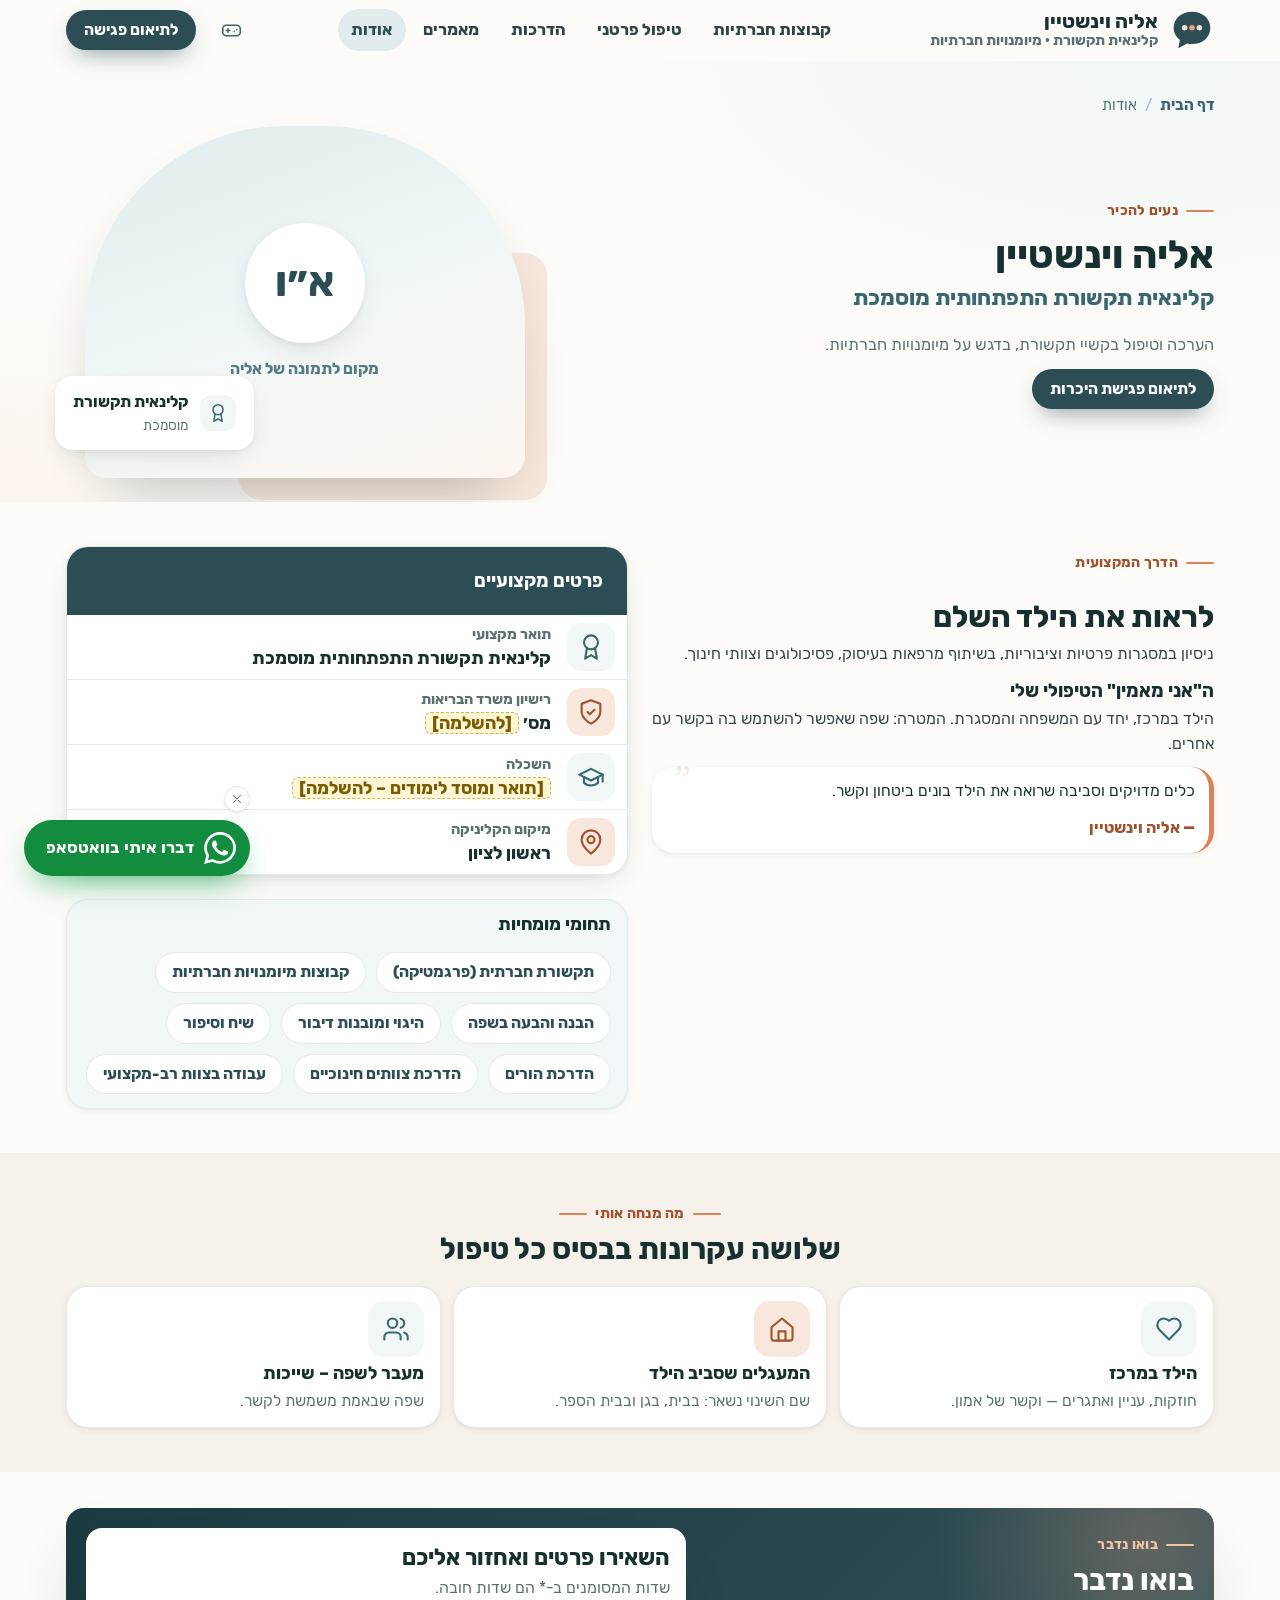
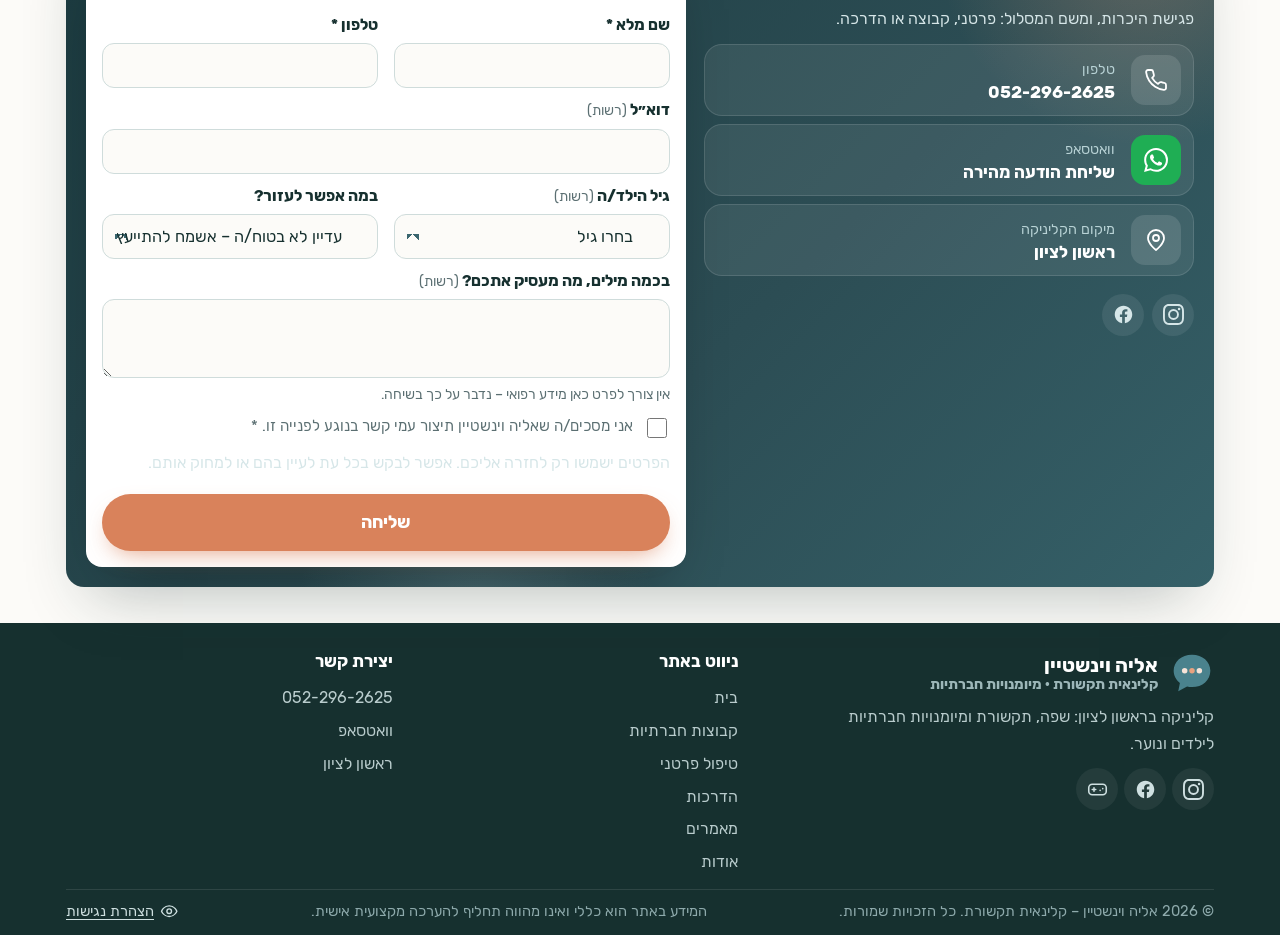
==== commit c1e6a088: "Compact the site layout and flag invalid contact details before submit. Co-authored-by: Cursor <curs" ====
--- a/about.html
+++ b/about.html
@@ -169,7 +169,7 @@
 .signs{display:grid;grid-template-columns:repeat(2,1fr);gap:24px}
 .signs .card h3{display:flex;align-items:center;gap:12px;margin:0 0 18px}
 .signs .card h3 .badge-ic{width:46px;height:46px;border-radius:14px}
-.note{display:flex;gap:12px;align-items:flex-start;margin-block-start:28px;padding:18px 22px;border-radius:var(--radius-sm);background:var(--surface);border:1px dashed var(--teal-300);color:var(--muted);font-size:1rem}
+.note{display:flex;gap:12px;align-items:flex-start;margin-block-start:12px;padding:18px 22px;border-radius:var(--radius-sm);background:var(--surface);border:1px dashed var(--teal-300);color:var(--muted);font-size:1rem}
 .note .ic{color:var(--teal-600);margin-block-start:4px}
 
 /* steps */
@@ -266,8 +266,8 @@
 .site-footer ul{list-style:none;margin:0;padding:0;display:grid;gap:8px}
 .site-footer a:hover{color:#fff}
 .f-a11y{display:inline-flex;align-items:center;gap:.4rem;color:#cfe0e1;text-decoration:underline;text-underline-offset:3px}
-.f-about{margin-block-start:16px;max-width:380px;line-height:1.7}
-.f-social{display:flex;gap:6px;margin-block-start:16px}
+.f-about{margin-block-start:8px;max-width:380px;line-height:1.7}
+.f-social{display:flex;gap:6px;margin-block-start:8px}
 .f-social .icon-btn{color:#cfe0e1;background:rgba(255,255,255,.06)}
 .f-social .icon-btn:hover{background:rgba(255,255,255,.14);color:#fff}
 .f-bottom{margin-block-start:44px;padding-block-start:22px;border-block-start:1px solid rgba(255,255,255,.1);display:flex;flex-wrap:wrap;justify-content:space-between;gap:12px;font-size:.92rem;color:#8eaaac}
@@ -411,6 +411,104 @@
   .btn-row .btn{flex:1 1 100%}
 }
 @media print{.site-header,.wa-widget,.contact-box::before,.contact-box::after{display:none}.js .reveal{opacity:1;transform:none}}
+
+/* density */
+body{font-size:16.5px;line-height:1.55}
+h1{font-size:clamp(1.75rem,3.2vw,2.45rem)}
+h2{font-size:clamp(1.35rem,2.3vw,1.85rem)}
+h3{font-size:1.1rem}
+p{margin:0 0 .65em}
+.section{padding-block:44px}
+.lead{font-size:1.02rem;line-height:1.5}
+.sec-head{margin-block-end:18px}
+.sec-head h2{margin-block-end:6px}
+.sec-head p{font-size:.98rem}
+.eyebrow{margin-block-end:6px;font-size:.88rem}
+.hero{padding-block:28px 32px}
+.hero-grid,.ph-grid{gap:24px}
+.hero h1{margin-block:2px 8px}
+.hero .lead{margin-block-end:14px}
+.trust{margin-block-start:14px;gap:6px 16px}
+.page-hero{padding-block:18px 24px}
+.crumbs{margin-block-end:8px}
+.page-hero h1{margin-block:2px 8px}
+.page-hero .lead{margin-block-end:12px}
+.grid{gap:12px}
+.card{padding:14px 16px}
+.card h3{margin-block:6px 4px}
+.card p{font-size:.98rem}
+.service .art{height:100px}
+.service .art svg{height:82px}
+.service .body{padding:12px 14px 14px}
+.service h3{margin:0 0 4px;font-size:1.08rem}
+.service p{margin-block-end:8px}
+.checks{gap:7px}
+.checks li{font-size:.98rem;gap:8px}
+.signs{gap:12px}
+.note{margin-block-start:12px;padding:10px 12px}
+.steps{gap:10px}
+.steps li{padding:12px 14px}
+.steps .num{width:34px;height:34px;margin-block-end:6px;font-size:.95rem;box-shadow:0 0 0 4px var(--teal-50)}
+.steps h3{margin-block-end:4px}
+.split{gap:24px}
+blockquote.quote{margin:10px 0;padding:12px 14px;font-size:.98rem}
+blockquote.quote::before{font-size:2.4rem;inset-block-start:-8px}
+.principle{padding:12px 14px;gap:10px}
+.prose p{font-size:1rem}
+.prose h2{margin-block:18px 6px}
+.prose h3{margin-block:14px 4px;font-size:1.15rem}
+.facts .row{padding:8px 12px}
+.aud{gap:12px;padding:14px 16px}
+.aud+.aud{margin-block-start:10px}
+.aud-head h3{font-size:1.12rem;margin-block:4px 2px}
+.faq{gap:6px}
+.faq details{padding:0 14px;border-radius:12px}
+.faq summary{padding:10px 0;font-size:.98rem}
+.faq .ans{padding-block-end:10px;font-size:.96rem}
+.contact{padding-block:36px}
+.contact-box{padding:20px;gap:18px;border-radius:18px}
+.contact-box h2{margin-block-end:8px}
+.contact-box p{font-size:1rem}
+.form-card{padding:16px;border-radius:16px}
+.form-card .sub{margin-block-end:12px}
+.field{margin-block-end:10px}
+.field textarea{min-height:64px}
+.site-footer{padding-block:28px 12px}
+.f-grid{gap:18px}
+.f-about{margin-block-start:8px}
+.f-bottom{margin-block-start:14px;padding-block-start:10px}
+.article-hero{padding-block:18px 12px}
+.article-hero h1{margin-block:8px 8px}
+.article{padding-block:20px 8px}
+.nav{height:60px}
+.container{padding-inline:16px}
+.art-card .cover{height:64px}
+.art-card .cover .ic{width:36px;height:36px}
+.art-card .body{padding:12px 14px 12px}
+.art-card h3{font-size:1.05rem;margin:4px 0 4px}
+.art-card p{margin-block-end:8px}
+.btn{padding:.55rem 1rem;font-size:.98rem}
+.c-list{gap:8px}
+.c-item{padding:10px 12px}
+.c-item .v{font-size:1.05rem}
+.portrait{aspect-ratio:5/4}
+.callout{margin:14px 0;padding:12px 14px}
+.tip{padding:12px 14px;margin-block-end:10px}
+.timeline li{padding:12px 14px;gap:12px}
+.bottom-line{padding:16px 18px;margin:18px 0 0}
+@media (max-width:1060px){
+  .split{gap:20px}
+  .contact-box{padding:20px 16px}
+  .hero-art,.ph-art{max-width:240px}
+}
+@media (max-width:760px){
+  body{font-size:16px}
+  .section,.contact{padding-block:32px}
+  .hero{padding-block:18px 22px}
+  .card,.aud{padding:12px}
+  .contact-box{padding:16px 12px}
+  .nav{height:56px}
+}
 </style>
 
 </head>
@@ -448,7 +546,7 @@
         <span class="eyebrow">נעים להכיר</span>
         <h1 id="ph-title">אליה וינשטיין</h1>
         <p style="font-size:1.35rem;font-weight:700;color:var(--teal-700);margin-block:-6px 18px">קלינאית תקשורת התפתחותית מוסמכת</p>
-        <p class="lead">נעים מאוד, אני אליה. ההתמחות והתשוקה המקצועית שלי הן הערכה וטיפול בקשיי תקשורת, בדגש מיוחד על פיתוח מיומנויות חברתיות בקרב ילדים ונוער.</p>
+        <p class="lead">הערכה וטיפול בקשיי תקשורת, בדגש על מיומנויות חברתיות.</p>
         <div class="btn-row"><a class="btn btn-primary" href="#contact">לתיאום פגישת היכרות</a></div>
       </div>
       <div class="ph-art reveal d2"><div class="portrait-wrap">
@@ -466,11 +564,10 @@
     <div class="prose reveal">
       <span class="eyebrow">הדרך המקצועית</span>
       <h2 id="story-title">לראות את הילד השלם</h2>
-      <p>לאורך שנות עבודתי צברתי ניסיון קליני עשיר במגוון מסגרות טיפוליות, פרטיות וציבוריות. אני מלווה ילדים המתמודדים עם קשיים שפתיים ותקשורתיים, ועובדת בשיתוף פעולה הדוק עם צוותים רב-מקצועיים – מרפאות בעיסוק, פסיכולוגים וצוותי חינוך.</p>
-      <p>שיתוף הפעולה הזה מאפשר לי לראות את הילד באופן שלם, על כלל חוזקותיו ואתגריו, ולבנות עבורו תוכנית שמדברת עם כל מי שמלווה אותו.</p>
+      <p>ניסיון במסגרות פרטיות וציבוריות, בשיתוף מרפאות בעיסוק, פסיכולוגים וצוותי חינוך.</p>
       <h3>ה"אני מאמין" הטיפולי שלי</h3>
-      <p>הראייה הטיפולית שלי שמה את הילד במרכז, תוך התייחסות למעגלים הסובבים אותו – המשפחה, הגן ובית הספר. כדי לחולל שינוי אמיתי ומשמעותי, עלינו להעניק לילד לא רק מיומנויות שפה, אלא גם את היכולת להשתמש בהן בחברה: לבנות קשרים, להבין סיטואציות ולהרגיש שייך.</p>
-      <blockquote class="quote">אני מאמינה בכל ליבי ביכולתו של כל ילד למצות את הפוטנציאל הטמון בו ולפרוח מבחינה חברתית. כשילד מקבל את הכלים המדויקים ואת הסביבה התומכת שרואה אותו, הביטחון העצמי שלו נבנה – והיכולת שלו לנהל אינטראקציות חברתיות משמעותיות גדלה.<footer>— אליה וינשטיין</footer></blockquote>
+      <p>הילד במרכז, יחד עם המשפחה והמסגרת. המטרה: שפה שאפשר להשתמש בה בקשר עם אחרים.</p>
+      <blockquote class="quote">כלים מדויקים וסביבה שרואה את הילד בונים ביטחון וקשר.<footer>— אליה וינשטיין</footer></blockquote>
     </div>
     <div style="display:grid;gap:24px">
       <aside class="facts reveal" aria-label="פרטים מקצועיים"><div class="facts-head">פרטים מקצועיים</div><div class="row"><span class="badge-ic"><svg class="ic" viewBox="0 0 24 24" fill="none" stroke="currentColor" stroke-width="1.8" stroke-linecap="round" stroke-linejoin="round" aria-hidden="true" focusable="false"><circle cx="12" cy="8" r="6"/><path d="M15.48 12.89 17 22l-5-3-5 3 1.52-9.11"/></svg></span><div><div class="k">תואר מקצועי</div><div class="v">קלינאית תקשורת התפתחותית מוסמכת</div></div></div><div class="row"><span class="badge-ic warm"><svg class="ic" viewBox="0 0 24 24" fill="none" stroke="currentColor" stroke-width="1.8" stroke-linecap="round" stroke-linejoin="round" aria-hidden="true" focusable="false"><path d="M12 22s8-4 8-10V5l-8-3-8 3v7c0 6 8 10 8 10Z"/><path d="m9 12 2 2 4-4"/></svg></span><div><div class="k">רישיון משרד הבריאות</div><div class="v">מס׳ <span class="todo">[להשלמה]</span></div></div></div><div class="row"><span class="badge-ic"><svg class="ic" viewBox="0 0 24 24" fill="none" stroke="currentColor" stroke-width="1.8" stroke-linecap="round" stroke-linejoin="round" aria-hidden="true" focusable="false"><path d="M22 10 12 5 2 10l10 5 10-5Z"/><path d="M6 12v5c3 3 9 3 12 0v-5"/><path d="M22 10v6"/></svg></span><div><div class="k">השכלה</div><div class="v"><span class="todo">[תואר ומוסד לימודים – להשלמה]</span></div></div></div><div class="row"><span class="badge-ic warm"><svg class="ic" viewBox="0 0 24 24" fill="none" stroke="currentColor" stroke-width="1.8" stroke-linecap="round" stroke-linejoin="round" aria-hidden="true" focusable="false"><path d="M20 10c0 6-8 12-8 12s-8-6-8-12a8 8 0 0 1 16 0Z"/><circle cx="12" cy="10" r="3"/></svg></span><div><div class="k">מיקום הקליניקה</div><div class="v">ראשון לציון</div></div></div></aside>
@@ -492,9 +589,9 @@
       <h2 id="values-title">שלושה עקרונות בבסיס כל טיפול</h2>
     </div>
     <div class="grid g-3">
-      <article class="card hover reveal d0"><span class="badge-ic"><svg class="ic" viewBox="0 0 24 24" fill="none" stroke="currentColor" stroke-width="1.8" stroke-linecap="round" stroke-linejoin="round" aria-hidden="true" focusable="false"><path d="M19 14c1.49-1.46 3-3.21 3-5.5A5.5 5.5 0 0 0 16.5 3c-1.76 0-3 .5-4.5 2-1.5-1.5-2.74-2-4.5-2A5.5 5.5 0 0 0 2 8.5c0 2.3 1.5 4.05 3 5.5l7 7Z"/></svg></span><h3>הילד במרכז</h3><p>היכרות עם החוזקות, תחומי העניין והאתגרים של כל ילד, ובניית קשר של אמון כבסיס לשינוי.</p></article>
-      <article class="card hover reveal d1"><span class="badge-ic warm"><svg class="ic" viewBox="0 0 24 24" fill="none" stroke="currentColor" stroke-width="1.8" stroke-linecap="round" stroke-linejoin="round" aria-hidden="true" focusable="false"><path d="M3 10.5 12 3l9 7.5V20a2 2 0 0 1-2 2H5a2 2 0 0 1-2-2z"/><path d="M9 22v-8h6v8"/></svg></span><h3>המעגלים שסביב הילד</h3><p>המשפחה, הגן ובית הספר הם חלק מהתהליך – שם השינוי האמיתי קורה.</p></article>
-      <article class="card hover reveal d2"><span class="badge-ic"><svg class="ic" viewBox="0 0 24 24" fill="none" stroke="currentColor" stroke-width="1.8" stroke-linecap="round" stroke-linejoin="round" aria-hidden="true" focusable="false"><path d="M16 21v-2a4 4 0 0 0-4-4H6a4 4 0 0 0-4 4v2"/><circle cx="9" cy="7" r="4"/><path d="M22 21v-2a4 4 0 0 0-3-3.87"/><path d="M16 3.13a4 4 0 0 1 0 7.75"/></svg></span><h3>מעבר לשפה – שייכות</h3><p>לא רק מיומנויות שפה, אלא היכולת להשתמש בהן כדי לבנות קשרים ולהרגיש שייך.</p></article>
+      <article class="card hover reveal d0"><span class="badge-ic"><svg class="ic" viewBox="0 0 24 24" fill="none" stroke="currentColor" stroke-width="1.8" stroke-linecap="round" stroke-linejoin="round" aria-hidden="true" focusable="false"><path d="M19 14c1.49-1.46 3-3.21 3-5.5A5.5 5.5 0 0 0 16.5 3c-1.76 0-3 .5-4.5 2-1.5-1.5-2.74-2-4.5-2A5.5 5.5 0 0 0 2 8.5c0 2.3 1.5 4.05 3 5.5l7 7Z"/></svg></span><h3>הילד במרכז</h3><p>חוזקות, עניין ואתגרים — וקשר של אמון.</p></article>
+      <article class="card hover reveal d1"><span class="badge-ic warm"><svg class="ic" viewBox="0 0 24 24" fill="none" stroke="currentColor" stroke-width="1.8" stroke-linecap="round" stroke-linejoin="round" aria-hidden="true" focusable="false"><path d="M3 10.5 12 3l9 7.5V20a2 2 0 0 1-2 2H5a2 2 0 0 1-2-2z"/><path d="M9 22v-8h6v8"/></svg></span><h3>המעגלים שסביב הילד</h3><p>שם השינוי נשאר: בבית, בגן ובבית הספר.</p></article>
+      <article class="card hover reveal d2"><span class="badge-ic"><svg class="ic" viewBox="0 0 24 24" fill="none" stroke="currentColor" stroke-width="1.8" stroke-linecap="round" stroke-linejoin="round" aria-hidden="true" focusable="false"><path d="M16 21v-2a4 4 0 0 0-4-4H6a4 4 0 0 0-4 4v2"/><circle cx="9" cy="7" r="4"/><path d="M22 21v-2a4 4 0 0 0-3-3.87"/><path d="M16 3.13a4 4 0 0 1 0 7.75"/></svg></span><h3>מעבר לשפה – שייכות</h3><p>שפה שבאמת משמשת לקשר.</p></article>
     </div>
   </div>
 </section>
@@ -505,8 +602,8 @@
       <div>
         <span class="eyebrow">בואו נדבר</span>
         <h2 id="contact-title">בואו נדבר</h2>
-        <p>אני מזמינה אתכם ליצור קשר לפגישת היכרות והערכה. יחד נבנה את המסלול הנכון עבור הילד שלכם – בטיפול פרטני, בקבוצה ובהדרכה צמודה לכם ולצוות החינוכי.</p>
-        <div class="c-list" style="margin-block-start:28px">
+        <p>פגישת היכרות, ומשם המסלול: פרטני, קבוצה או הדרכה.</p>
+        <div class="c-list" style="margin-block-start:12px">
           <a class="c-item" href="tel:+972522962625"><span class="ci"><svg class="ic" viewBox="0 0 24 24" fill="none" stroke="currentColor" stroke-width="1.8" stroke-linecap="round" stroke-linejoin="round" aria-hidden="true" focusable="false"><path d="M22 16.92v3a2 2 0 0 1-2.18 2 19.79 19.79 0 0 1-8.63-3.07 19.5 19.5 0 0 1-6-6 19.79 19.79 0 0 1-3.07-8.67A2 2 0 0 1 4.11 2h3a2 2 0 0 1 2 1.72c.13.96.36 1.9.7 2.81a2 2 0 0 1-.45 2.11L8.09 9.91a16 16 0 0 0 6 6l1.27-1.27a2 2 0 0 1 2.11-.45c.91.34 1.85.57 2.81.7A2 2 0 0 1 22 16.92z"/></svg></span><span><span class="k">טלפון</span><span class="v" dir="ltr" style="display:block;text-align:end">052-296-2625</span></span></a>
           <a class="c-item wa" href="https://wa.me/972522962625?text=%D7%94%D7%92%D7%A2%D7%AA%D7%99%20%D7%93%D7%A8%D7%9A%20%D7%94%D7%90%D7%AA%D7%A8%2C%20%D7%90%D7%A9%D7%9E%D7%97%20%D7%9C%D7%A9%D7%9E%D7%95%D7%A2%20%D7%A4%D7%A8%D7%98%D7%99%D7%9D%20%D7%A0%D7%95%D7%A1%D7%A4%D7%99%D7%9D" target="_blank" rel="noopener noreferrer"><span class="ci"><svg class="ic" viewBox="0 0 24 24" fill="currentColor" aria-hidden="true" focusable="false"><path d="M17.472 14.382c-.297-.149-1.758-.867-2.03-.967-.273-.099-.471-.148-.67.15-.197.297-.767.966-.94 1.164-.173.199-.347.223-.644.075-.297-.15-1.255-.463-2.39-1.475-.883-.788-1.48-1.761-1.653-2.059-.173-.297-.018-.458.13-.606.134-.133.298-.347.446-.52.149-.174.198-.298.298-.497.099-.198.05-.371-.025-.52-.075-.149-.669-1.612-.916-2.207-.242-.579-.487-.5-.669-.51a12.8 12.8 0 0 0-.57-.01c-.198 0-.52.074-.792.372-.272.297-1.04 1.016-1.04 2.479 0 1.462 1.065 2.875 1.213 3.074.149.198 2.096 3.2 5.077 4.487.709.306 1.262.489 1.694.625.712.227 1.36.195 1.871.118.571-.085 1.758-.719 2.006-1.413.248-.694.248-1.289.173-1.413-.074-.124-.272-.198-.57-.347m-5.421 7.403h-.004a9.87 9.87 0 0 1-5.031-1.378l-.361-.214-3.741.982.998-3.648-.235-.374a9.86 9.86 0 0 1-1.51-5.26c.001-5.45 4.436-9.884 9.888-9.884 2.64 0 5.122 1.03 6.988 2.898a9.825 9.825 0 0 1 2.893 6.994c-.003 5.45-4.437 9.884-9.885 9.884m8.413-18.297A11.815 11.815 0 0 0 12.05 0C5.495 0 .16 5.335.157 11.892c0 2.096.547 4.142 1.588 5.945L.057 24l6.305-1.654a11.882 11.882 0 0 0 5.683 1.448h.005c6.554 0 11.89-5.335 11.893-11.893a11.821 11.821 0 0 0-3.48-8.413Z"/></svg></span><span><span class="k">וואטסאפ</span><span class="v" style="display:block">שליחת הודעה מהירה</span></span></a>
           <div class="c-item"><span class="ci"><svg class="ic" viewBox="0 0 24 24" fill="none" stroke="currentColor" stroke-width="1.8" stroke-linecap="round" stroke-linejoin="round" aria-hidden="true" focusable="false"><path d="M20 10c0 6-8 12-8 12s-8-6-8-12a8 8 0 0 1 16 0Z"/><circle cx="12" cy="10" r="3"/></svg></span><span><span class="k">מיקום הקליניקה</span><span class="v" style="display:block">ראשון לציון</span></span></div>
@@ -517,12 +614,8 @@
         </div>
       </div>
 
-      <!-- ===== טופס יצירת קשר =====
-           לחיבור הטופס לשירות שליחת טפסים (למשל Formspree):
-           1. פותחים טופס בשירות ומעתיקים את כתובת השליחה שלו (למשל https://formspree.io/f/abcdwxyz).
-           2. מדביקים אותה בתוך data-endpoint="" שבשורה הבאה – בכל אחד מקובצי האתר.
-           כל עוד data-endpoint ריק, לחיצה על "שליחה" פותחת וואטסאפ עם הפרטים שמולאו, מוכנים לשליחה. -->
-      <form class="form-card" id="lead-form" method="post" data-endpoint="" novalidate aria-labelledby="form-title">
+      <!-- data-endpoint: כתובת Web App של Google Apps Script, מסתיימת ב-/exec. ריק = השליחה נעצרת. -->
+      <form class="form-card" id="lead-form" method="post" data-endpoint="https://script.google.com/macros/s/AKfycbzM0fktbm-N_7j2k_nf7ZLEVsrkdy9nByNaofEucJvXa4HW4CVCxZ0amlPhdfY5t-MD/exec" novalidate aria-labelledby="form-title">
         <h3 id="form-title">השאירו פרטים ואחזור אליכם</h3>
         <p class="sub">שדות המסומנים ב-* הם שדות חובה.</p>
         <input type="hidden" name="_subject" value="פנייה חדשה מאתר הקליניקה">
@@ -562,7 +655,7 @@
         </div>
         <label class="consent" for="f-consent"><input type="checkbox" id="f-consent" name="consent" value="yes" required aria-required="true" aria-describedby="f-consent-err"><span>אני מסכים/ה שאליה וינשטיין תיצור עמי קשר בנוגע לפנייה זו. *</span></label>
         <span class="err" id="f-consent-err" role="alert"></span>
-        <p class="privacy">הפרטים ישמשו אך ורק לצורך חזרה אליכם בנוגע לפנייה, ולא יועברו לגורם אחר מלבד שירות הטכנולוגיה המשמש למשלוח הטופס. מסירת הפרטים נעשית מרצונכם, ואפשר לבקש בכל עת לעיין בהם או למחוק אותם.</p>
+        <p class="privacy">הפרטים ישמשו רק לחזרה אליכם. אפשר לבקש בכל עת לעיין בהם או למחוק אותם.</p>
         <button class="btn btn-accent" type="submit" id="f-submit">שליחה</button>
         <div class="f-status" id="f-status" role="status" aria-live="polite"></div>
       </form>
@@ -578,7 +671,7 @@
         <a class="brand" href="index.html"><svg class="logo-mark" viewBox="0 0 48 48" aria-hidden="true" focusable="false">
 <path d="M24 4C12.4 4 4 11.6 4 21.5c0 5.4 2.6 10.1 6.8 13.3L9 44l9.6-5.2c1.7.4 3.5.6 5.4.6 11.6 0 20-7.8 20-17.9S35.6 4 24 4Z" fill="#2c4d54"/>
 <circle cx="16" cy="21.5" r="3" fill="#f6e3d8"/><circle cx="24" cy="21.5" r="3" fill="#e9a27f"/><circle cx="32" cy="21.5" r="3" fill="#f6e3d8"/></svg><span class="brand-text"><span class="brand-name">אליה וינשטיין</span><span class="brand-sub">קלינאית תקשורת · מיומנויות חברתיות</span></span></a>
-        <p class="f-about">קליניקה פרטית בראשון לציון להערכה וטיפול בשפה ובתקשורת אצל ילדים ונוער, בדגש על תקשורת חברתית – בטיפול פרטני, בקבוצות ובהדרכת הורים וצוותים.</p>
+        <p class="f-about">קליניקה בראשון לציון: שפה, תקשורת ומיומנויות חברתיות לילדים ונוער.</p>
         <div class="f-social">
           <a class="icon-btn" href="https://www.instagram.com/eliaw.slp/" target="_blank" rel="noopener noreferrer" aria-label="אינסטגרם"><svg class="ic" viewBox="0 0 24 24" fill="currentColor" aria-hidden="true" focusable="false"><path d="M12 2.2c3.2 0 3.6 0 4.8.1 1.2.1 1.8.2 2.2.4.6.2 1 .5 1.4.9.4.4.7.8.9 1.4.2.4.4 1.1.4 2.2.1 1.3.1 1.6.1 4.8s0 3.6-.1 4.8c-.1 1.2-.2 1.8-.4 2.2-.2.6-.5 1-.9 1.4-.4.4-.8.7-1.4.9-.4.2-1.1.4-2.2.4-1.3.1-1.6.1-4.8.1s-3.6 0-4.8-.1c-1.2-.1-1.8-.2-2.2-.4-.6-.2-1-.5-1.4-.9-.4-.4-.7-.8-.9-1.4-.2-.4-.4-1.1-.4-2.2-.1-1.3-.1-1.6-.1-4.8s0-3.6.1-4.8c.1-1.2.2-1.8.4-2.2.2-.6.5-1 .9-1.4.4-.4.8-.7 1.4-.9.4-.2 1.1-.4 2.2-.4 1.2-.1 1.6-.1 4.8-.1M12 0C8.7 0 8.3 0 7.1.1 5.8.1 4.9.3 4.1.6c-.8.3-1.5.7-2.1 1.4C1.3 2.6.9 3.3.6 4.1.3 4.9.1 5.8.1 7.1 0 8.3 0 8.7 0 12s0 3.7.1 4.9c.1 1.3.3 2.2.6 2.9.3.8.7 1.5 1.4 2.1.7.7 1.3 1.1 2.1 1.4.8.3 1.6.5 2.9.6 1.2.1 1.6.1 4.9.1s3.7 0 4.9-.1c1.3-.1 2.2-.3 2.9-.6.8-.3 1.5-.7 2.1-1.4.7-.7 1.1-1.3 1.4-2.1.3-.8.5-1.6.6-2.9.1-1.2.1-1.6.1-4.9s0-3.7-.1-4.9c-.1-1.3-.3-2.2-.6-2.9-.3-.8-.7-1.5-1.4-2.1C21.4 1.3 20.7.9 19.9.6 19.1.3 18.2.1 16.9.1 15.7 0 15.3 0 12 0Zm0 5.8a6.2 6.2 0 1 0 0 12.4 6.2 6.2 0 0 0 0-12.4ZM12 16a4 4 0 1 1 0-8 4 4 0 0 1 0 8Zm6.4-11.8a1.4 1.4 0 1 0 0 2.9 1.4 1.4 0 0 0 0-2.9Z"/></svg></a>
           <a class="icon-btn" href="https://www.facebook.com/p/%D7%90%D7%9C%D7%99%D7%94-%D7%95%D7%99%D7%A0%D7%A9%D7%98%D7%99%D7%99%D7%9F-%D7%A7%D7%9C%D7%99%D7%A0%D7%90%D7%99%D7%AA-%D7%AA%D7%A7%D7%A9%D7%95%D7%A8%D7%AA-100095083710984/" target="_blank" rel="noopener noreferrer" aria-label="פייסבוק"><svg class="ic" viewBox="0 0 24 24" fill="currentColor" aria-hidden="true" focusable="false"><path d="M22 12c0-5.523-4.477-10-10-10S2 6.477 2 12c0 4.991 3.657 9.128 8.438 9.878v-6.987h-2.54V12h2.54V9.797c0-2.506 1.492-3.89 3.777-3.89 1.094 0 2.238.195 2.238.195v2.46h-1.26c-1.243 0-1.63.771-1.63 1.562V12h2.773l-.443 2.89h-2.33v6.988C18.343 21.128 22 16.991 22 12z"/></svg></a>
@@ -633,40 +726,55 @@
       if(msg){el.setAttribute('aria-invalid','true');e.textContent=msg;}else{el.removeAttribute('aria-invalid');e.textContent='';}}
     function status(msg,ok){st.textContent=msg;st.className='f-status '+(ok?'ok':'bad');}
     function val(id){var el=document.getElementById(id);return el?el.value.trim():'';}
+    function fieldMessage(id){
+      if(id==='f-name'){
+        var n=val('f-name');
+        if(n.length<2) return 'נא למלא שם מלא';
+        if(!/[A-Za-z\u05D0-\u05EA]/.test(n)) return 'נא להזין שם תקין';
+        return '';
+      }
+      if(id==='f-phone'){
+        var raw=val('f-phone'), d=raw.replace(/\D/g,'');
+        if(!raw) return 'נא למלא מספר טלפון';
+        if(!(/^0\d{8,9}$/.test(d)||/^972\d{8,9}$/.test(d))) return 'מספר הטלפון אינו תקין';
+        return '';
+      }
+      if(id==='f-email'){
+        var em=val('f-email');
+        if(em&&!/^[^\s@]+@[^\s@]+\.[^\s@]{2,}$/.test(em)) return 'כתובת הדוא״ל אינה תקינה';
+        return '';
+      }
+      if(id==='f-consent') return document.getElementById('f-consent').checked?'':'יש לאשר יצירת קשר כדי לשלוח את הפנייה';
+      return '';
+    }
+    function check(id){var msg=fieldMessage(id); err(id,msg); return !msg;}
     function validate(){
       var first=null, ok=true;
-      function bad(id,msg){err(id,msg);ok=false;if(!first)first=document.getElementById(id);}
-      if(val('f-name').length<2){bad('f-name','נא למלא שם מלא');}else{err('f-name','');}
-      var d=val('f-phone').replace(/\D/g,'');
-      if(!(/^0\d{8,9}$/.test(d)||/^972\d{8,9}$/.test(d))){bad('f-phone','נא למלא מספר טלפון תקין');}else{err('f-phone','');}
-      var em=val('f-email');
-      if(em&&!/^[^\s@]+@[^\s@]+\.[^\s@]{2,}$/.test(em)){bad('f-email','כתובת הדוא״ל אינה תקינה');}else{err('f-email','');}
-      if(!document.getElementById('f-consent').checked){bad('f-consent','יש לאשר יצירת קשר כדי לשלוח את הפנייה');}else{err('f-consent','');}
+      ['f-name','f-phone','f-email','f-consent'].forEach(function(id){
+        if(!check(id)){ok=false; if(!first) first=document.getElementById(id);}
+      });
       if(first){first.focus();}
       return ok;
     }
-    ['f-name','f-phone','f-email','f-consent'].forEach(function(id){var el=document.getElementById(id);
-      if(el){el.addEventListener('change',function(){if(el.getAttribute('aria-invalid')){validate();}});}});
+    ['f-name','f-phone','f-email'].forEach(function(id){
+      var el=document.getElementById(id);
+      if(!el) return;
+      el.addEventListener('blur',function(){check(id);});
+      el.addEventListener('input',function(){if(el.getAttribute('aria-invalid')){check(id);}});
+    });
+    var consentEl=document.getElementById('f-consent');
+    if(consentEl){consentEl.addEventListener('change',function(){if(consentEl.getAttribute('aria-invalid')){check('f-consent');}});}
     form.addEventListener('submit',function(ev){
       ev.preventDefault();
       if(form.elements['_gotcha']&&form.elements['_gotcha'].value){return;}
       if(!validate()){status('נא להשלים את השדות המסומנים.',false);return;}
       var endpoint=(form.getAttribute('data-endpoint')||'').trim();
-      if(!endpoint){
-        var lines=['שלום אליה, הגעתי דרך האתר ואשמח שתחזרי אליי.','שם: '+val('f-name'),'טלפון: '+val('f-phone')];
-        if(val('f-email'))lines.push('דוא״ל: '+val('f-email'));
-        if(val('f-age'))lines.push('גיל הילד/ה: '+val('f-age'));
-        if(val('f-service'))lines.push('נושא: '+val('f-service'));
-        if(val('f-msg'))lines.push('פרטים: '+val('f-msg'));
-        window.open('https://wa.me/972522962625?text='+encodeURIComponent(lines.join('\n')),'_blank','noopener');
-        status('נפתח חלון וואטסאפ עם הפרטים שמילאתם – נותר רק ללחוץ על "שליחה".',true);
-        return;
-      }
+      if(!endpoint){status('השליחה לגיליון עדיין לא מחוברת. אפשר להתקשר ל-052-296-2625.',false);return;}
       sb.disabled=true; sb.textContent='שולח...';
-      fetch(endpoint,{method:'POST',body:new FormData(form),headers:{'Accept':'application/json'}})
-        .then(function(r){if(!r.ok){throw new Error('send');}
-          form.reset(); status('תודה! הפנייה התקבלה, ואחזור אליכם בהקדם.',true);})
-        .catch(function(){status('השליחה לא הצליחה. אפשר לנסות שוב, להתקשר ל-052-296-2625 או לשלוח הודעת וואטסאפ.',false);})
+      var payload={name:val('f-name'),phone:val('f-phone'),email:val('f-email'),child_age:val('f-age'),service:val('f-service'),message:val('f-msg'),consent:document.getElementById('f-consent').checked?'yes':'',page:pg?pg.value:'',_gotcha:form.elements['_gotcha']?form.elements['_gotcha'].value:''};
+      fetch(endpoint,{method:'POST',mode:'no-cors',headers:{'Content-Type':'text/plain;charset=utf-8'},body:JSON.stringify(payload)})
+        .then(function(){form.reset(); status('תודה! הפנייה התקבלה, ואחזור אליכם בהקדם.',true);})
+        .catch(function(){status('השליחה לגיליון לא הצליחה. אפשר לנסות שוב, או להתקשר ל-052-296-2625.',false);})
         .then(function(){sb.disabled=false; sb.textContent='שליחה';});
     });
   }
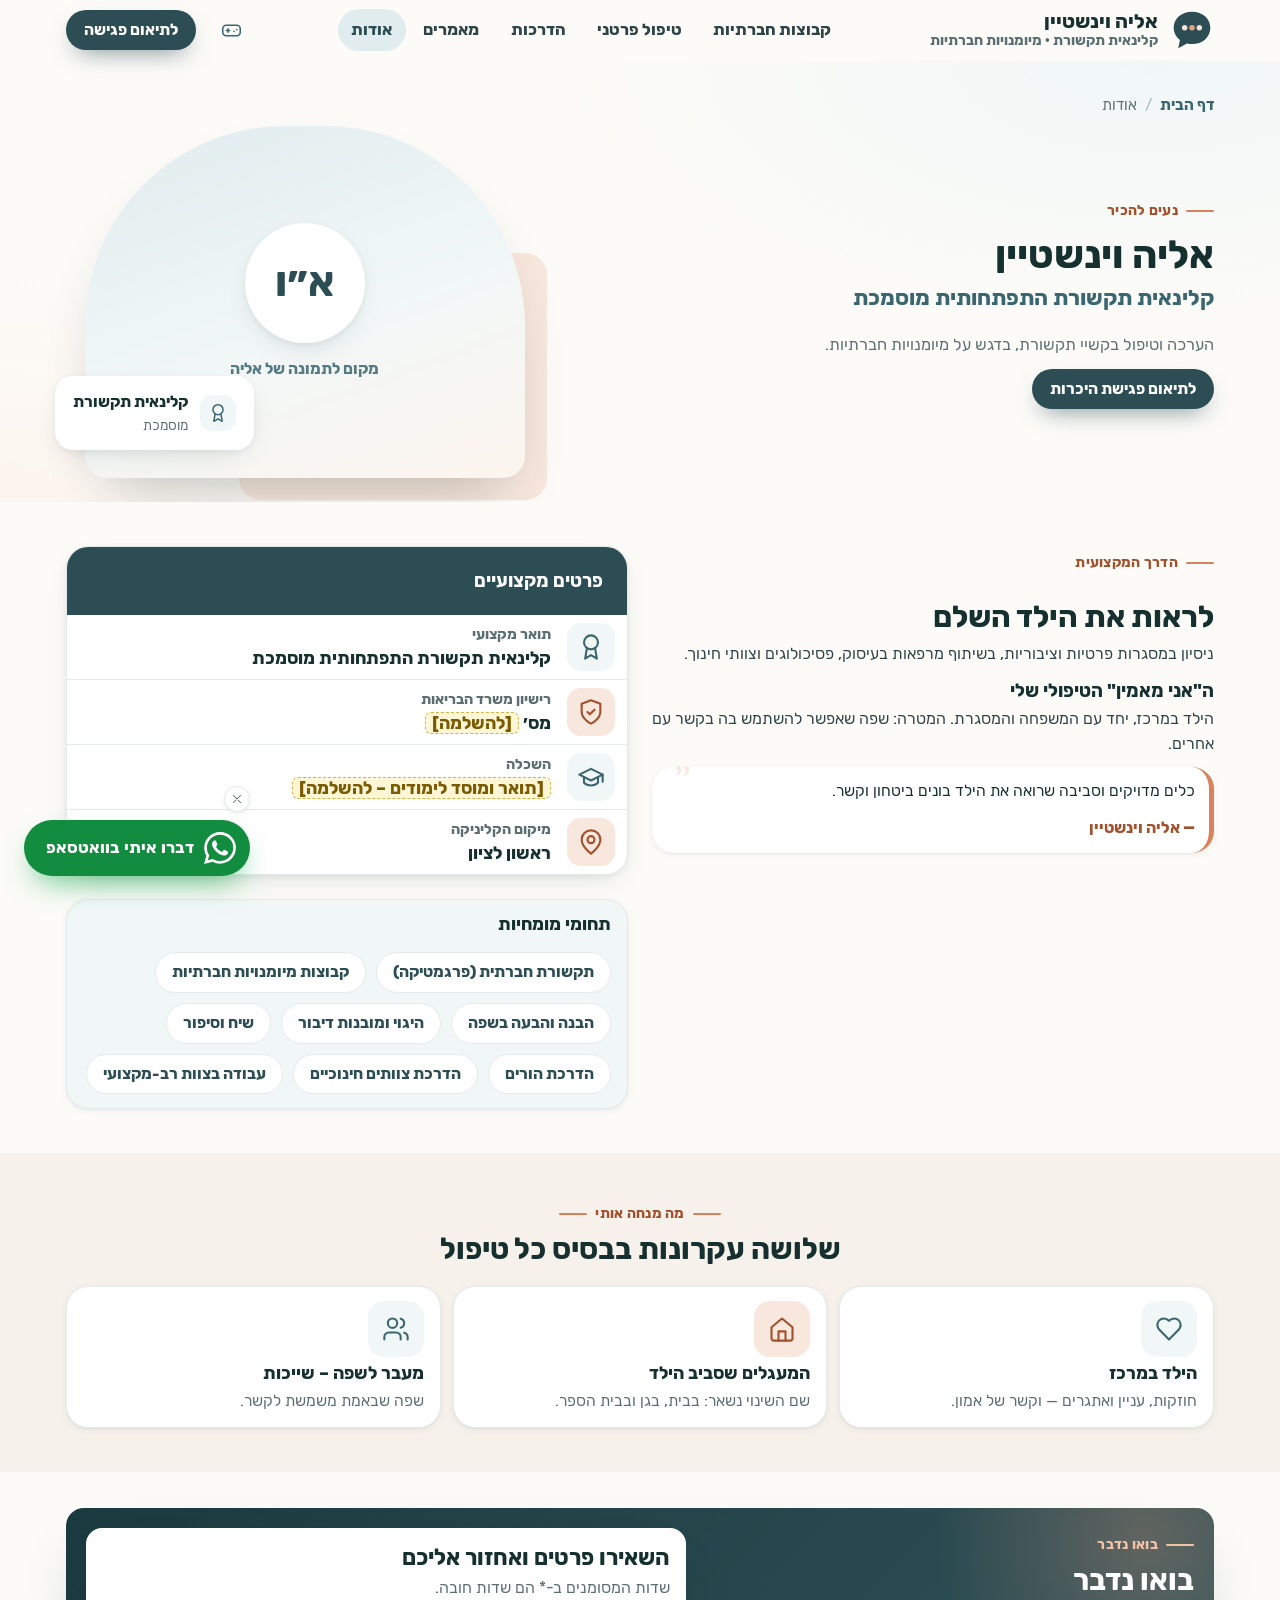
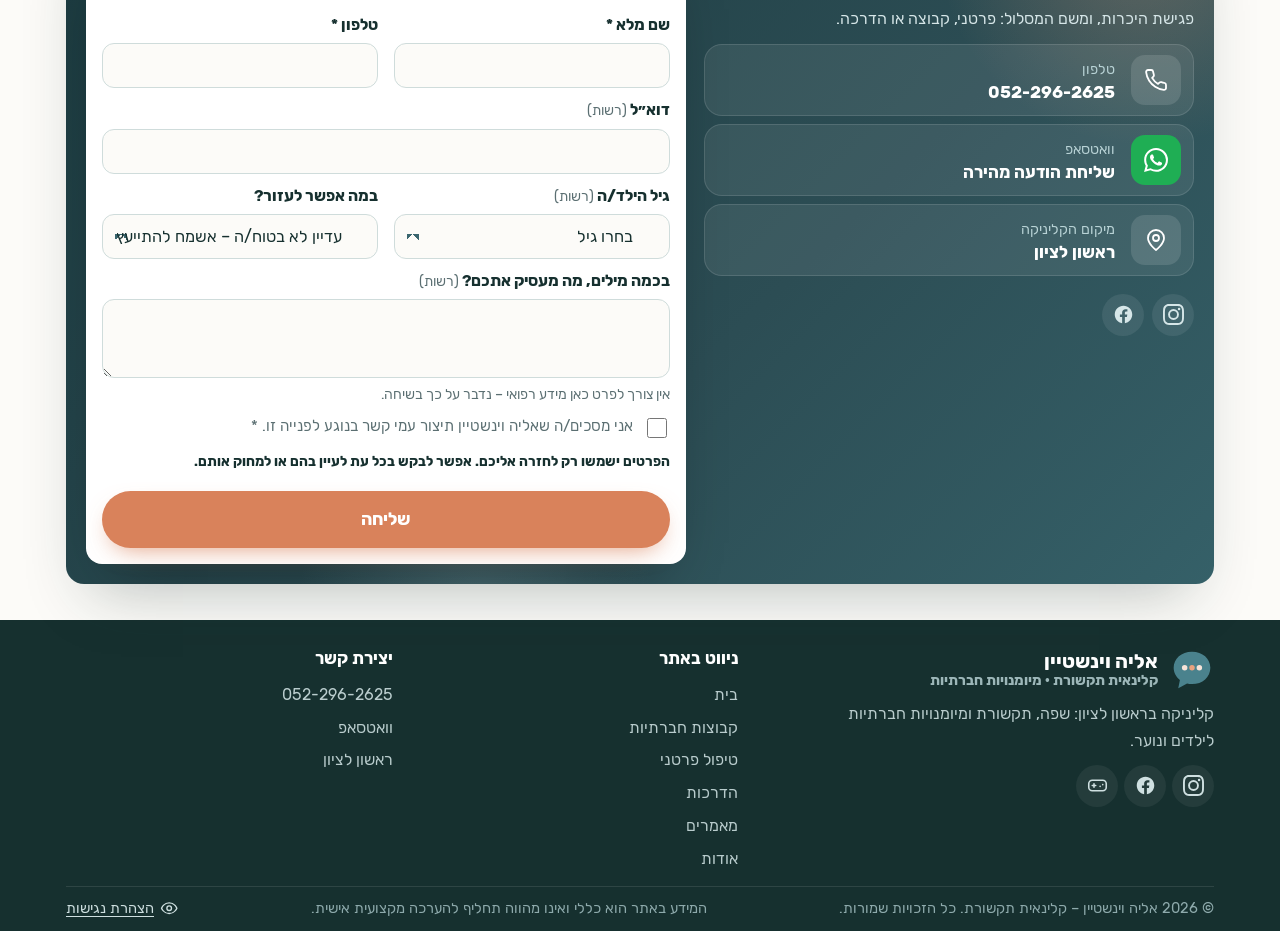
==== commit be27f8e2: "Make the privacy note visible on the contact form, and state the clinic's step-free entry and nearby" ====
--- a/about.html
+++ b/about.html
@@ -307,7 +307,7 @@
 .hp{position:absolute!important;inset-inline-start:-9999px;width:1px;height:1px;overflow:hidden}
 .consent{display:flex;gap:10px;align-items:flex-start;font-size:.95rem;color:var(--muted);margin-block:4px 6px;line-height:1.55}
 .consent input{width:20px;height:20px;margin-block-start:3px;accent-color:var(--teal-700);flex:none}
-.privacy{font-size:.86rem;color:var(--muted);line-height:1.55;margin:10px 0 18px}
+.form-card .privacy{font-size:.86rem;color:var(--ink);font-weight:700;line-height:1.55;margin:10px 0 18px}
 .form-card .btn{width:100%;font-size:1.1rem;padding:1rem}
 .form-card .btn[disabled]{opacity:.65;cursor:wait;transform:none}
 .f-status{margin-block-start:14px;border-radius:12px;padding:12px 14px;font-weight:600;font-size:.98rem}
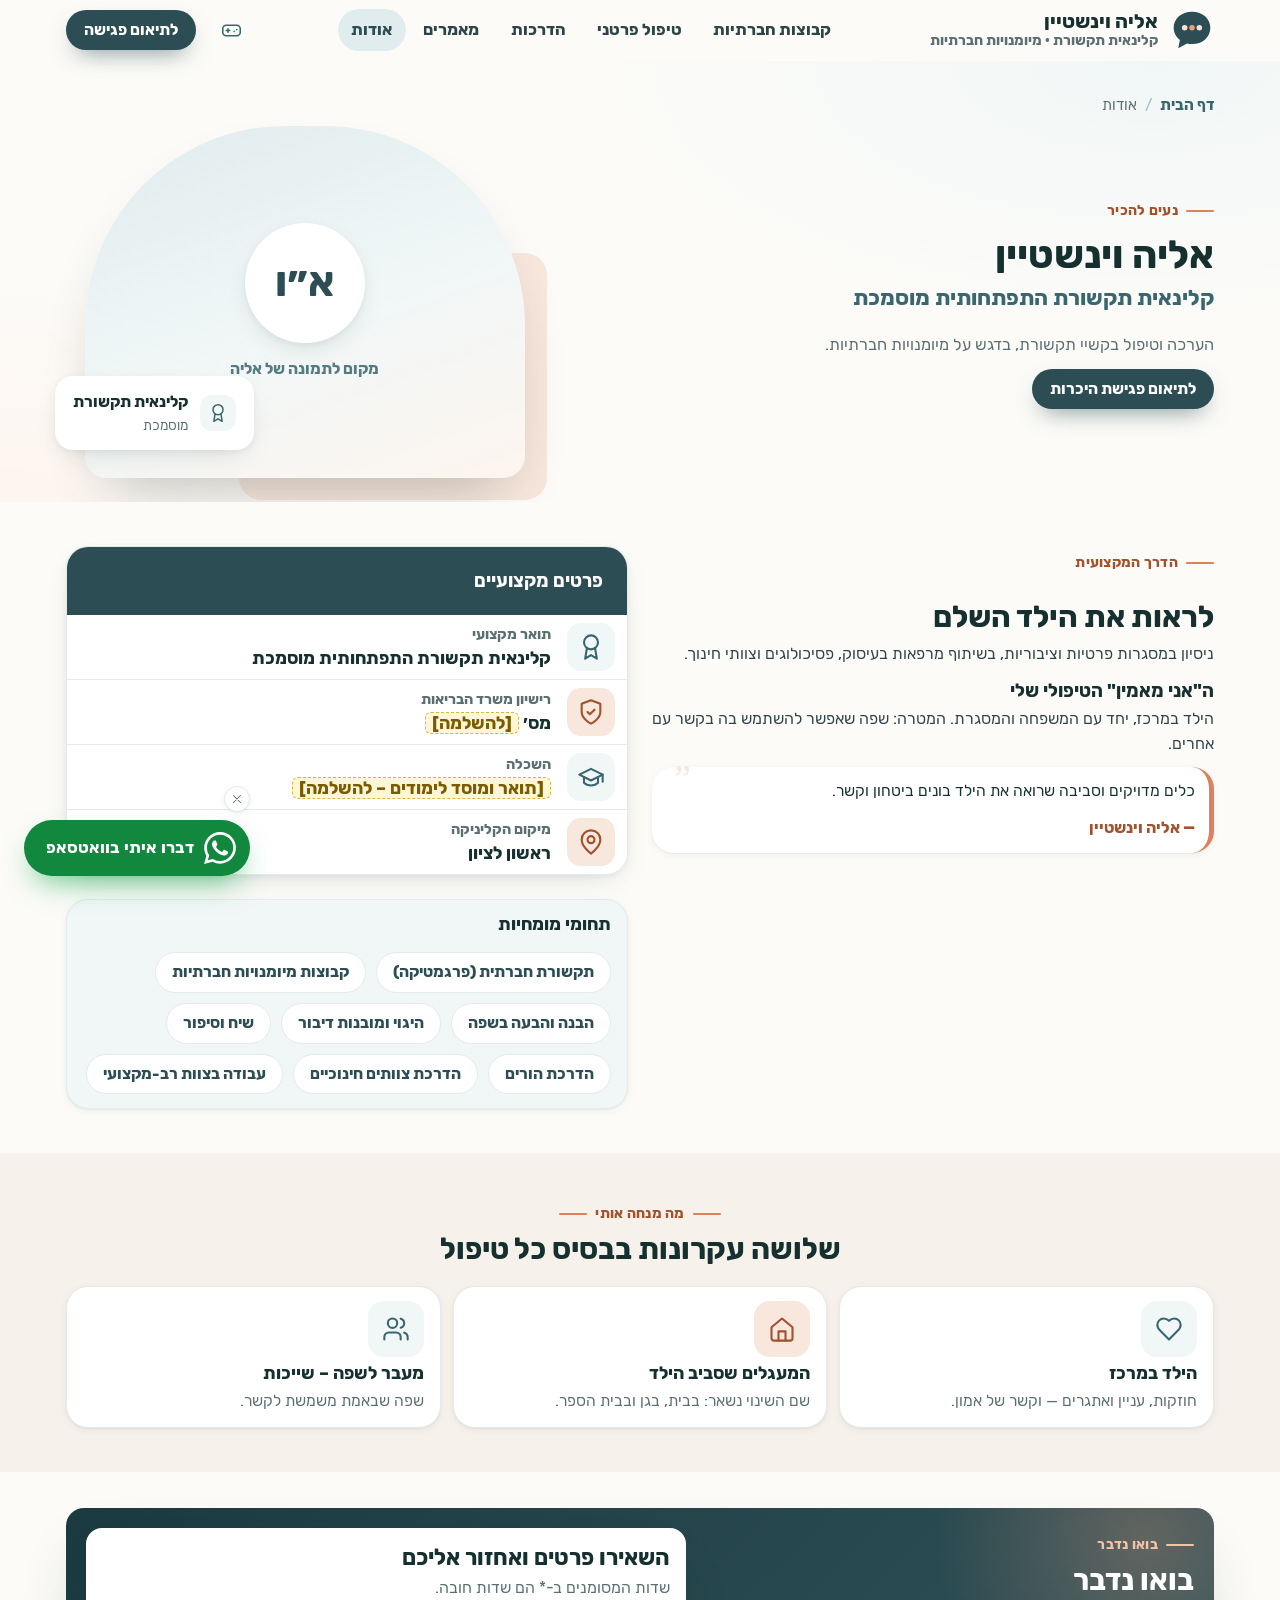
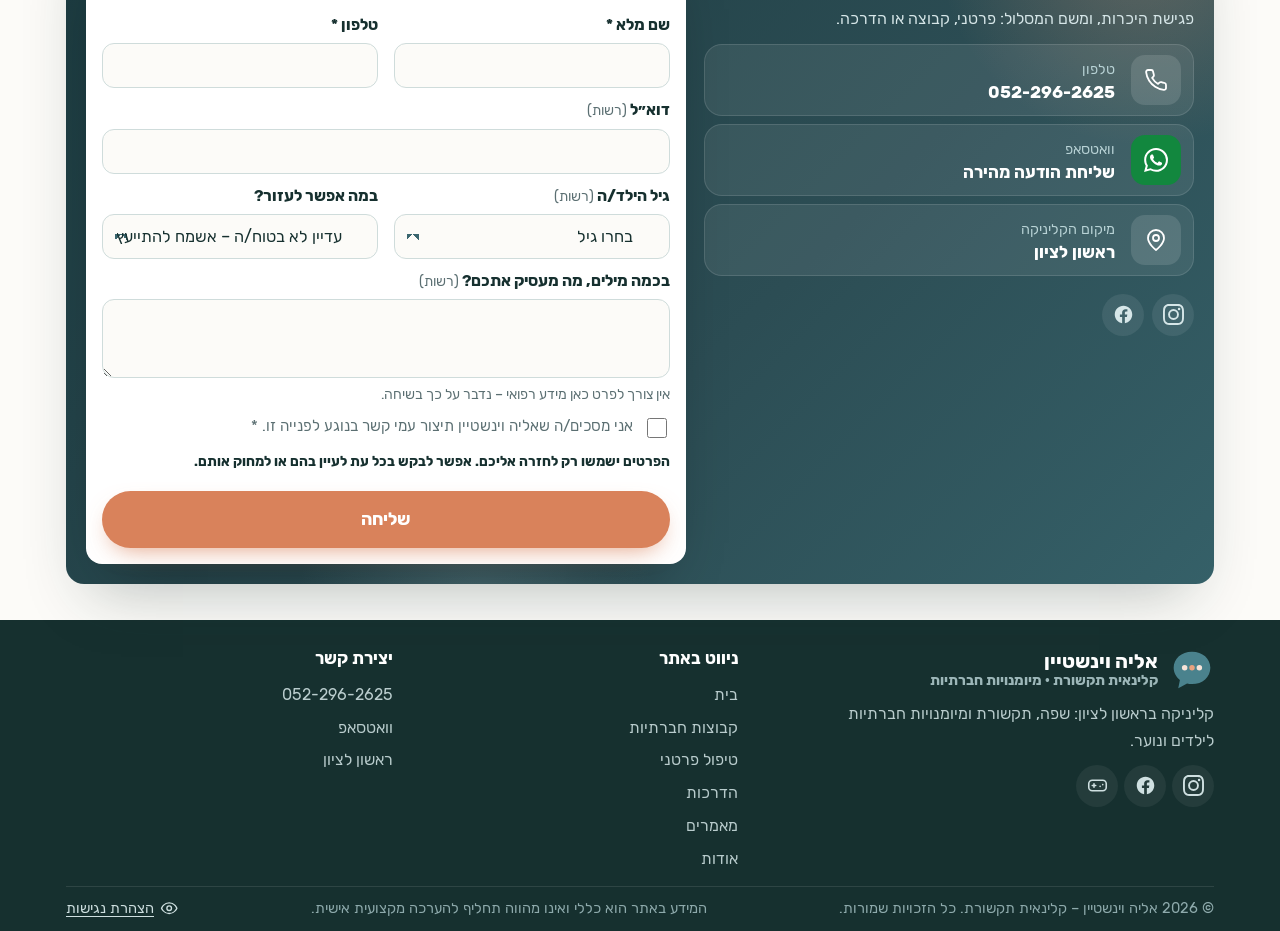
==== commit f81ac595: "Fix Israeli phone checks, favicon, and mobile accessibility Reject numbers that are not real Israeli" ====
--- a/about.html
+++ b/about.html
@@ -6,6 +6,10 @@
 <title>אודות | אליה וינשטיין – קלינאית תקשורת</title>
 <meta name="description" content="אליה וינשטיין, קלינאית תקשורת התפתחותית מוסמכת, המתמחה בהערכה ובטיפול בקשיי תקשורת ובפיתוח מיומנויות חברתיות בקרב ילדים ונוער.">
 <meta name="theme-color" content="#2c4d54">
+<link rel="icon" href="favicon.ico" sizes="any">
+<link rel="icon" href="favicon.svg" type="image/svg+xml">
+<link rel="icon" href="favicon-32.png" type="image/png" sizes="32x32">
+<link rel="apple-touch-icon" href="apple-touch-icon.png">
 <meta property="og:type" content="website">
 <meta property="og:locale" content="he_IL">
 <meta property="og:title" content="אודות | אליה וינשטיין – קלינאית תקשורת">
@@ -68,7 +72,7 @@
 .btn-ghost{background:transparent;color:var(--teal-800);border-color:var(--teal-300)}
 .btn-ghost:hover{background:var(--surface);border-color:var(--teal-600)}
 .btn-white{background:#fff;color:var(--teal-900)}
-.btn-wa{background:#128c3e;color:#fff}
+.btn-wa{background:#12873e;color:#fff}
 .btn-wa:hover{background:#0f7a36}
 .btn-row{display:flex;flex-wrap:wrap;gap:14px}
 .link-arrow{display:inline-flex;align-items:center;gap:.5rem;font-weight:700;color:var(--teal-700)}
@@ -254,7 +258,7 @@
 .c-item .ci .ic{width:24px;height:24px}
 .c-item .k{font-size:.9rem;color:#b9d3d6}
 .c-item .v{font-size:1.25rem;font-weight:800;color:#fff;line-height:1.3}
-.c-item.wa .ci{background:#1fae54}
+.c-item.wa .ci{background:#12873e}
 
 /* footer */
 .site-footer{background:var(--ink);color:#b9cccd;padding-block:64px 28px;font-size:1rem}
@@ -277,7 +281,7 @@
 .wa-close{width:26px;height:26px;border-radius:50%;background:#fff;border:1px solid var(--line);color:var(--muted);display:inline-flex;align-items:center;justify-content:center;cursor:pointer;box-shadow:var(--shadow-sm);padding:0}
 .wa-close .ic{width:14px;height:14px}
 .wa-close:hover{color:var(--ink)}
-.wa-btn{display:flex;align-items:center;gap:10px;background:#128c3e;color:#fff;border-radius:999px;padding:12px;box-shadow:0 14px 30px -10px rgba(31,174,84,.7);transition:transform .2s,background-color .2s}
+.wa-btn{display:flex;align-items:center;gap:10px;background:#12873e;color:#fff;border-radius:999px;padding:12px;box-shadow:0 14px 30px -10px rgba(31,174,84,.7);transition:transform .2s,background-color .2s}
 .wa-btn:hover{transform:scale(1.05);background:#0f7a36}
 .wa-btn .ic{width:32px;height:32px}
 .wa-btn .wa-label{font-weight:700;padding-inline-end:8px;display:none}
@@ -321,7 +325,7 @@
 .art-card.warm .cover{background:var(--accent-50);color:var(--accent-ink)}
 .art-card .cover .ic{width:64px;height:64px;stroke-width:1.4}
 .art-card .body{padding:26px 28px 28px;display:flex;flex-direction:column;flex:1}
-.art-card h3{font-size:1.3rem;margin:8px 0 10px}
+.art-card h2,.art-card h3{font-size:1.3rem;margin:8px 0 10px}
 .art-card p{flex:1;margin-block-end:18px}
 .meta{display:flex;flex-wrap:wrap;gap:6px 16px;font-size:.9rem;color:var(--muted);font-weight:600}
 .meta span{display:inline-flex;align-items:center;gap:.35rem}
@@ -347,9 +351,9 @@
 .callout p:last-child{margin:0}
 .callout strong{display:block;margin-block-end:4px}
 .tip{position:relative;padding:22px 24px 22px 24px;border-radius:18px;background:var(--surface);border:1px solid var(--line);box-shadow:var(--shadow-sm);margin-block-end:18px}
-.tip h3{display:flex;align-items:center;gap:12px;font-size:1.22rem;margin:0 0 8px}
-.tip h3 .n{display:inline-flex;align-items:center;justify-content:center;width:36px;height:36px;border-radius:50%;background:var(--teal-800);color:#fff;font-size:1rem;flex:none}
-.tip:nth-of-type(even) h3 .n{background:var(--accent-ink)}
+.tip h2,.tip h3{display:flex;align-items:center;gap:12px;font-size:1.22rem;margin:0 0 8px}
+.tip h2 .n,.tip h3 .n{display:inline-flex;align-items:center;justify-content:center;width:36px;height:36px;border-radius:50%;background:var(--teal-800);color:#fff;font-size:1rem;flex:none}
+.tip:nth-of-type(even) h2 .n,.tip:nth-of-type(even) h3 .n{background:var(--accent-ink)}
 .tip p{margin:0;color:var(--text);font-size:1.06rem}
 .tip .ex{margin-block-start:10px;padding:10px 14px;border-radius:12px;background:var(--sand);font-size:1rem;color:var(--ink)}
 .timeline{list-style:none;margin:24px 0;padding:0;display:grid;gap:16px}
@@ -485,7 +489,7 @@
 .art-card .cover{height:64px}
 .art-card .cover .ic{width:36px;height:36px}
 .art-card .body{padding:12px 14px 12px}
-.art-card h3{font-size:1.05rem;margin:4px 0 4px}
+.art-card h2,.art-card h3{font-size:1.05rem;margin:4px 0 4px}
 .art-card p{margin-block-end:8px}
 .btn{padding:.55rem 1rem;font-size:.98rem}
 .c-list{gap:8px}
@@ -509,6 +513,16 @@
   .contact-box{padding:16px 12px}
   .nav{height:56px}
 }
+
+@media (max-width:760px){
+  body{display:flex;flex-direction:column;height:100dvh;overflow:hidden}
+  .site-header{flex:none;max-height:70dvh;overflow:auto}
+  .page-scroll{flex:1 1 auto;min-height:0;overflow:auto;padding-bottom:16px;scroll-behavior:smooth}
+  .hero-art{max-width:100%;display:flex;flex-direction:column;align-items:center;gap:10px}
+  .hero-art>svg{width:min(230px,68vw);height:auto}
+  .hero-art .float-card{position:static;width:100%;max-width:420px}
+  .wa-widget{position:static;flex:none;align-self:flex-end;width:max-content;max-width:calc(100% - 16px);padding:8px 16px calc(12px + env(safe-area-inset-bottom,0px));inset:auto}
+}
 </style>
 
 </head>
@@ -516,7 +530,7 @@
 <a class="skip" href="#main">דילוג לתוכן הראשי</a>
 <header class="site-header" id="top">
   <div class="container nav">
-    <a class="brand" href="index.html" aria-label="אליה וינשטיין, קלינאית תקשורת – לדף הבית"><svg class="logo-mark" viewBox="0 0 48 48" aria-hidden="true" focusable="false">
+    <a class="brand" href="index.html"><svg class="logo-mark" viewBox="0 0 48 48" aria-hidden="true" focusable="false">
 <path d="M24 4C12.4 4 4 11.6 4 21.5c0 5.4 2.6 10.1 6.8 13.3L9 44l9.6-5.2c1.7.4 3.5.6 5.4.6 11.6 0 20-7.8 20-17.9S35.6 4 24 4Z" fill="#2c4d54"/>
 <circle cx="16" cy="21.5" r="3" fill="#f6e3d8"/><circle cx="24" cy="21.5" r="3" fill="#e9a27f"/><circle cx="32" cy="21.5" r="3" fill="#f6e3d8"/></svg><span class="brand-text"><span class="brand-name">אליה וינשטיין</span><span class="brand-sub">קלינאית תקשורת · מיומנויות חברתיות</span></span></a>
     <nav aria-label="ניווט ראשי"><ul class="menu"><li><a href="social.html">קבוצות חברתיות</a></li><li><a href="individual.html">טיפול פרטני</a></li><li><a href="guidance.html">הדרכות</a></li><li><a href="articles.html">מאמרים</a></li><li><a href="about.html" aria-current="page">אודות</a></li></ul></nav>
@@ -536,6 +550,7 @@
     <a class="btn btn-primary" href="#contact">לתיאום פגישה</a>
   </div>
 </header>
+<div class="page-scroll">
 <main id="main">
 
 <section class="page-hero" aria-labelledby="ph-title">
@@ -570,7 +585,7 @@
       <blockquote class="quote">כלים מדויקים וסביבה שרואה את הילד בונים ביטחון וקשר.<footer>— אליה וינשטיין</footer></blockquote>
     </div>
     <div style="display:grid;gap:24px">
-      <aside class="facts reveal" aria-label="פרטים מקצועיים"><div class="facts-head">פרטים מקצועיים</div><div class="row"><span class="badge-ic"><svg class="ic" viewBox="0 0 24 24" fill="none" stroke="currentColor" stroke-width="1.8" stroke-linecap="round" stroke-linejoin="round" aria-hidden="true" focusable="false"><circle cx="12" cy="8" r="6"/><path d="M15.48 12.89 17 22l-5-3-5 3 1.52-9.11"/></svg></span><div><div class="k">תואר מקצועי</div><div class="v">קלינאית תקשורת התפתחותית מוסמכת</div></div></div><div class="row"><span class="badge-ic warm"><svg class="ic" viewBox="0 0 24 24" fill="none" stroke="currentColor" stroke-width="1.8" stroke-linecap="round" stroke-linejoin="round" aria-hidden="true" focusable="false"><path d="M12 22s8-4 8-10V5l-8-3-8 3v7c0 6 8 10 8 10Z"/><path d="m9 12 2 2 4-4"/></svg></span><div><div class="k">רישיון משרד הבריאות</div><div class="v">מס׳ <span class="todo">[להשלמה]</span></div></div></div><div class="row"><span class="badge-ic"><svg class="ic" viewBox="0 0 24 24" fill="none" stroke="currentColor" stroke-width="1.8" stroke-linecap="round" stroke-linejoin="round" aria-hidden="true" focusable="false"><path d="M22 10 12 5 2 10l10 5 10-5Z"/><path d="M6 12v5c3 3 9 3 12 0v-5"/><path d="M22 10v6"/></svg></span><div><div class="k">השכלה</div><div class="v"><span class="todo">[תואר ומוסד לימודים – להשלמה]</span></div></div></div><div class="row"><span class="badge-ic warm"><svg class="ic" viewBox="0 0 24 24" fill="none" stroke="currentColor" stroke-width="1.8" stroke-linecap="round" stroke-linejoin="round" aria-hidden="true" focusable="false"><path d="M20 10c0 6-8 12-8 12s-8-6-8-12a8 8 0 0 1 16 0Z"/><circle cx="12" cy="10" r="3"/></svg></span><div><div class="k">מיקום הקליניקה</div><div class="v">ראשון לציון</div></div></div></aside>
+      <div class="facts reveal" role="region" aria-label="פרטים מקצועיים"><div class="facts-head">פרטים מקצועיים</div><div class="row"><span class="badge-ic"><svg class="ic" viewBox="0 0 24 24" fill="none" stroke="currentColor" stroke-width="1.8" stroke-linecap="round" stroke-linejoin="round" aria-hidden="true" focusable="false"><circle cx="12" cy="8" r="6"/><path d="M15.48 12.89 17 22l-5-3-5 3 1.52-9.11"/></svg></span><div><div class="k">תואר מקצועי</div><div class="v">קלינאית תקשורת התפתחותית מוסמכת</div></div></div><div class="row"><span class="badge-ic warm"><svg class="ic" viewBox="0 0 24 24" fill="none" stroke="currentColor" stroke-width="1.8" stroke-linecap="round" stroke-linejoin="round" aria-hidden="true" focusable="false"><path d="M12 22s8-4 8-10V5l-8-3-8 3v7c0 6 8 10 8 10Z"/><path d="m9 12 2 2 4-4"/></svg></span><div><div class="k">רישיון משרד הבריאות</div><div class="v">מס׳ <span class="todo">[להשלמה]</span></div></div></div><div class="row"><span class="badge-ic"><svg class="ic" viewBox="0 0 24 24" fill="none" stroke="currentColor" stroke-width="1.8" stroke-linecap="round" stroke-linejoin="round" aria-hidden="true" focusable="false"><path d="M22 10 12 5 2 10l10 5 10-5Z"/><path d="M6 12v5c3 3 9 3 12 0v-5"/><path d="M22 10v6"/></svg></span><div><div class="k">השכלה</div><div class="v"><span class="todo">[תואר ומוסד לימודים – להשלמה]</span></div></div></div><div class="row"><span class="badge-ic warm"><svg class="ic" viewBox="0 0 24 24" fill="none" stroke="currentColor" stroke-width="1.8" stroke-linecap="round" stroke-linejoin="round" aria-hidden="true" focusable="false"><path d="M20 10c0 6-8 12-8 12s-8-6-8-12a8 8 0 0 1 16 0Z"/><circle cx="12" cy="10" r="3"/></svg></span><div><div class="k">מיקום הקליניקה</div><div class="v">ראשון לציון</div></div></div></div>
       <div class="card reveal" style="background:var(--teal-50);border-color:var(--teal-100)">
         <h3 style="margin:0 0 16px">תחומי מומחיות</h3>
         <ul class="chips">
@@ -692,10 +707,11 @@
     </div>
   </div>
 </footer>
-<div class="wa-widget" id="wa-widget">
+</div>
+<aside class="wa-widget" id="wa-widget" aria-label="יצירת קשר בוואטסאפ">
   <button class="wa-close" id="wa-close" type="button" aria-label="סגירת כפתור הוואטסאפ"><svg class="ic" viewBox="0 0 24 24" fill="none" stroke="currentColor" stroke-width="1.8" stroke-linecap="round" stroke-linejoin="round" aria-hidden="true" focusable="false"><path d="M18 6 6 18M6 6l12 12"/></svg></button>
-  <a class="wa-btn" href="https://wa.me/972522962625?text=%D7%94%D7%92%D7%A2%D7%AA%D7%99%20%D7%93%D7%A8%D7%9A%20%D7%94%D7%90%D7%AA%D7%A8%2C%20%D7%90%D7%A9%D7%9E%D7%97%20%D7%9C%D7%A9%D7%9E%D7%95%D7%A2%20%D7%A4%D7%A8%D7%98%D7%99%D7%9D%20%D7%A0%D7%95%D7%A1%D7%A4%D7%99%D7%9D" target="_blank" rel="noopener noreferrer" aria-label="שליחת הודעת וואטסאפ"><svg class="ic" viewBox="0 0 24 24" fill="currentColor" aria-hidden="true" focusable="false"><path d="M17.472 14.382c-.297-.149-1.758-.867-2.03-.967-.273-.099-.471-.148-.67.15-.197.297-.767.966-.94 1.164-.173.199-.347.223-.644.075-.297-.15-1.255-.463-2.39-1.475-.883-.788-1.48-1.761-1.653-2.059-.173-.297-.018-.458.13-.606.134-.133.298-.347.446-.52.149-.174.198-.298.298-.497.099-.198.05-.371-.025-.52-.075-.149-.669-1.612-.916-2.207-.242-.579-.487-.5-.669-.51a12.8 12.8 0 0 0-.57-.01c-.198 0-.52.074-.792.372-.272.297-1.04 1.016-1.04 2.479 0 1.462 1.065 2.875 1.213 3.074.149.198 2.096 3.2 5.077 4.487.709.306 1.262.489 1.694.625.712.227 1.36.195 1.871.118.571-.085 1.758-.719 2.006-1.413.248-.694.248-1.289.173-1.413-.074-.124-.272-.198-.57-.347m-5.421 7.403h-.004a9.87 9.87 0 0 1-5.031-1.378l-.361-.214-3.741.982.998-3.648-.235-.374a9.86 9.86 0 0 1-1.51-5.26c.001-5.45 4.436-9.884 9.888-9.884 2.64 0 5.122 1.03 6.988 2.898a9.825 9.825 0 0 1 2.893 6.994c-.003 5.45-4.437 9.884-9.885 9.884m8.413-18.297A11.815 11.815 0 0 0 12.05 0C5.495 0 .16 5.335.157 11.892c0 2.096.547 4.142 1.588 5.945L.057 24l6.305-1.654a11.882 11.882 0 0 0 5.683 1.448h.005c6.554 0 11.89-5.335 11.893-11.893a11.821 11.821 0 0 0-3.48-8.413Z"/></svg><span class="wa-label">דברו איתי בוואטסאפ</span></a>
-</div>
+  <a class="wa-btn" href="https://wa.me/972522962625?text=%D7%94%D7%92%D7%A2%D7%AA%D7%99%20%D7%93%D7%A8%D7%9A%20%D7%94%D7%90%D7%AA%D7%A8%2C%20%D7%90%D7%A9%D7%9E%D7%97%20%D7%9C%D7%A9%D7%9E%D7%95%D7%A2%20%D7%A4%D7%A8%D7%98%D7%99%D7%9D%20%D7%A0%D7%95%D7%A1%D7%A4%D7%99%D7%9D" target="_blank" rel="noopener noreferrer" aria-label="דברו איתי בוואטסאפ"><svg class="ic" viewBox="0 0 24 24" fill="currentColor" aria-hidden="true" focusable="false"><path d="M17.472 14.382c-.297-.149-1.758-.867-2.03-.967-.273-.099-.471-.148-.67.15-.197.297-.767.966-.94 1.164-.173.199-.347.223-.644.075-.297-.15-1.255-.463-2.39-1.475-.883-.788-1.48-1.761-1.653-2.059-.173-.297-.018-.458.13-.606.134-.133.298-.347.446-.52.149-.174.198-.298.298-.497.099-.198.05-.371-.025-.52-.075-.149-.669-1.612-.916-2.207-.242-.579-.487-.5-.669-.51a12.8 12.8 0 0 0-.57-.01c-.198 0-.52.074-.792.372-.272.297-1.04 1.016-1.04 2.479 0 1.462 1.065 2.875 1.213 3.074.149.198 2.096 3.2 5.077 4.487.709.306 1.262.489 1.694.625.712.227 1.36.195 1.871.118.571-.085 1.758-.719 2.006-1.413.248-.694.248-1.289.173-1.413-.074-.124-.272-.198-.57-.347m-5.421 7.403h-.004a9.87 9.87 0 0 1-5.031-1.378l-.361-.214-3.741.982.998-3.648-.235-.374a9.86 9.86 0 0 1-1.51-5.26c.001-5.45 4.436-9.884 9.888-9.884 2.64 0 5.122 1.03 6.988 2.898a9.825 9.825 0 0 1 2.893 6.994c-.003 5.45-4.437 9.884-9.885 9.884m8.413-18.297A11.815 11.815 0 0 0 12.05 0C5.495 0 .16 5.335.157 11.892c0 2.096.547 4.142 1.588 5.945L.057 24l6.305-1.654a11.882 11.882 0 0 0 5.683 1.448h.005c6.554 0 11.89-5.335 11.893-11.893a11.821 11.821 0 0 0-3.48-8.413Z"/></svg><span class="wa-label">דברו איתי בוואטסאפ</span></a>
+</aside>
 <script>
 (function(){
   var hdr=document.querySelector('.site-header');
@@ -707,6 +723,22 @@
     b.addEventListener('click',function(){var o=p.classList.toggle('open');b.setAttribute('aria-expanded',o?'true':'false');b.setAttribute('aria-label',o?'סגירת תפריט':'פתיחת תפריט');});
     p.querySelectorAll('a').forEach(function(a){a.addEventListener('click',function(){p.classList.remove('open');b.setAttribute('aria-expanded','false');});});
   }
+
+  function scrollToHash(id){
+    var sc=document.querySelector('.page-scroll');
+    var el=id&&document.getElementById(id);
+    if(!sc||!el||!window.matchMedia('(max-width:760px)').matches) return false;
+    var top=el.getBoundingClientRect().top-sc.getBoundingClientRect().top+sc.scrollTop-8;
+    sc.scrollTo({top:Math.max(0,top),behavior:'smooth'});
+    return true;
+  }
+  document.addEventListener('click',function(ev){
+    var a=ev.target.closest&&ev.target.closest('a[href^="#"]');
+    if(!a) return;
+    var id=a.getAttribute('href').slice(1);
+    if(scrollToHash(id)) ev.preventDefault();
+  });
+  if(location.hash){requestAnimationFrame(function(){scrollToHash(location.hash.slice(1));});}
 
   var KEY='whatsapp_widget_dismissed_v1', w=document.getElementById('wa-widget'), c=document.getElementById('wa-close');
   try{
@@ -736,7 +768,12 @@
       if(id==='f-phone'){
         var raw=val('f-phone'), d=raw.replace(/\D/g,'');
         if(!raw) return 'נא למלא מספר טלפון';
-        if(!(/^0\d{8,9}$/.test(d)||/^972\d{8,9}$/.test(d))) return 'מספר הטלפון אינו תקין';
+        if(d.indexOf('972')===0) d='0'+d.slice(3);
+        var format=/^(?:05\d{8}|07\d{8}|0[23489]\d{7})$/.test(d);
+        var same=/^(\d)\1+$/.test(d);
+        var tail=d.slice(-7);
+        var tailSame=tail.length===7 && /^(\d)\1{6}$/.test(tail);
+        if(!format||same||tailSame) return 'מספר הטלפון אינו תקין';
         return '';
       }
       if(id==='f-email'){
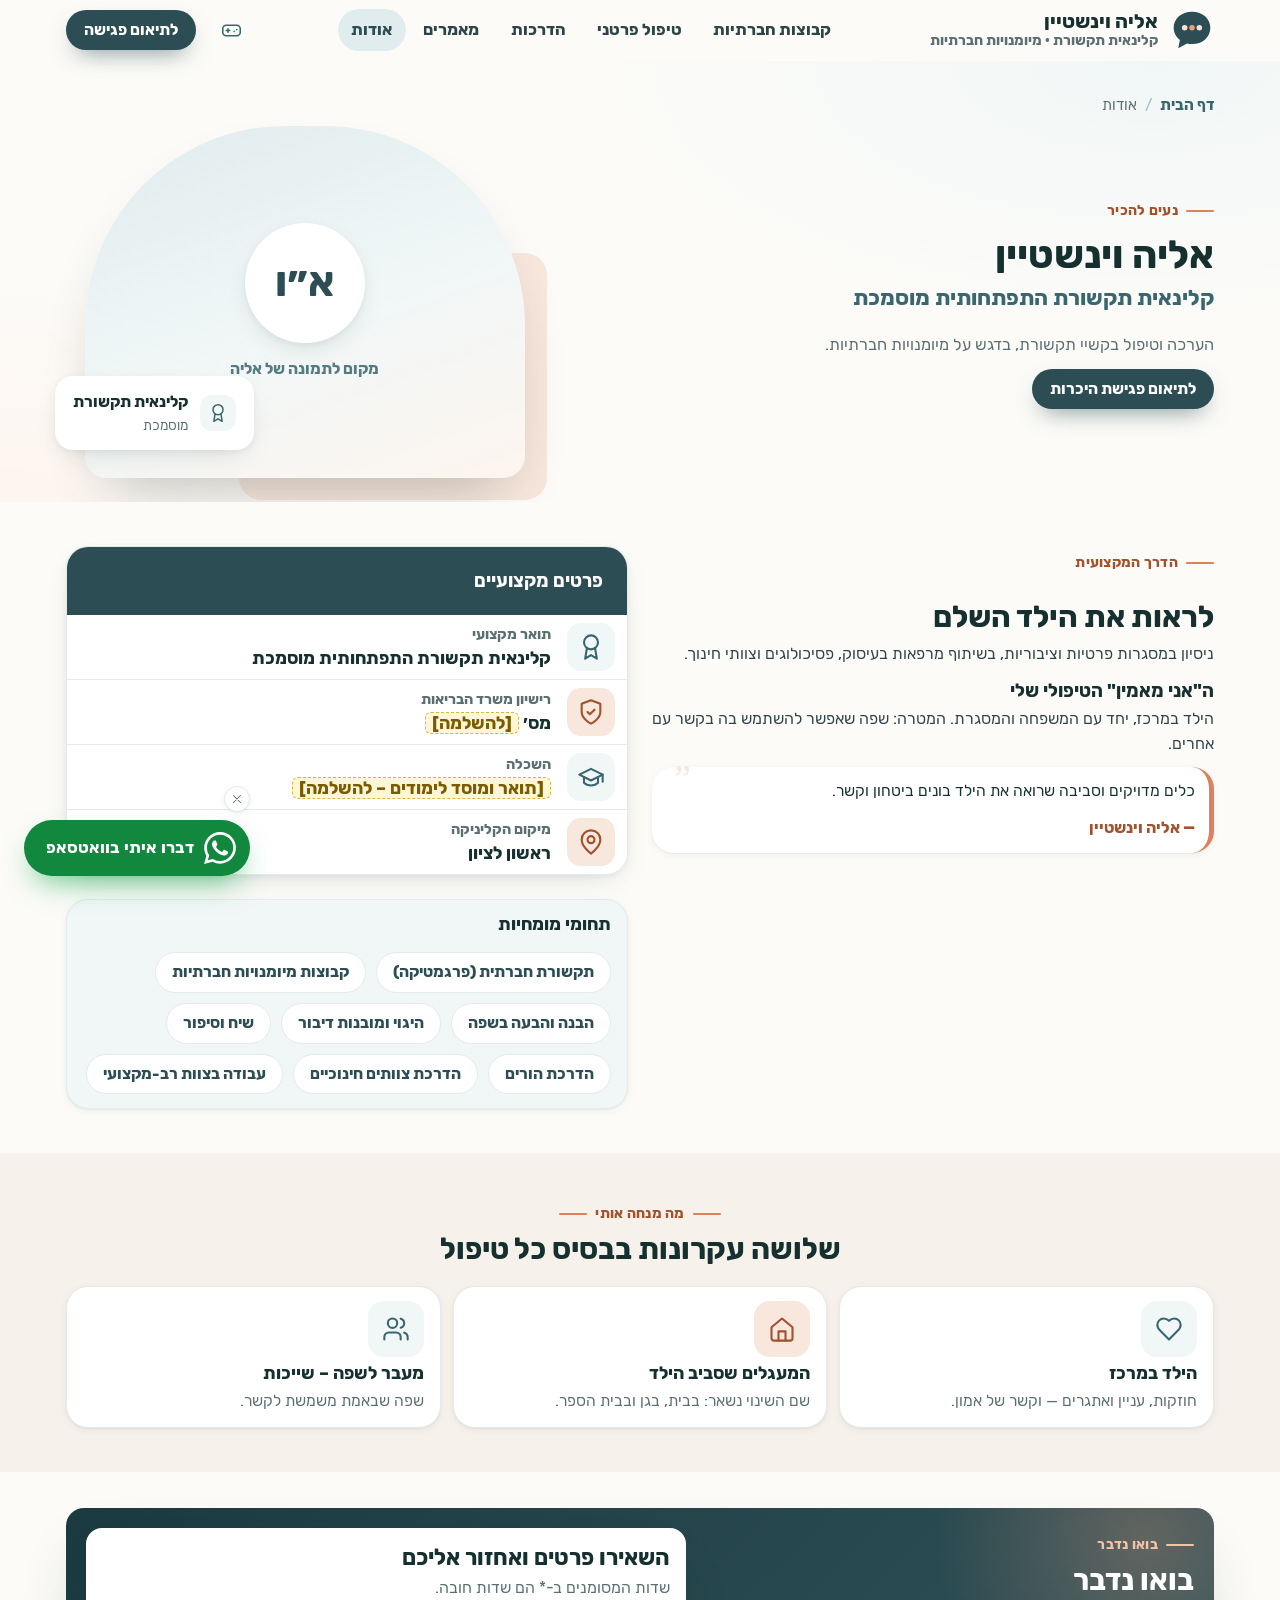
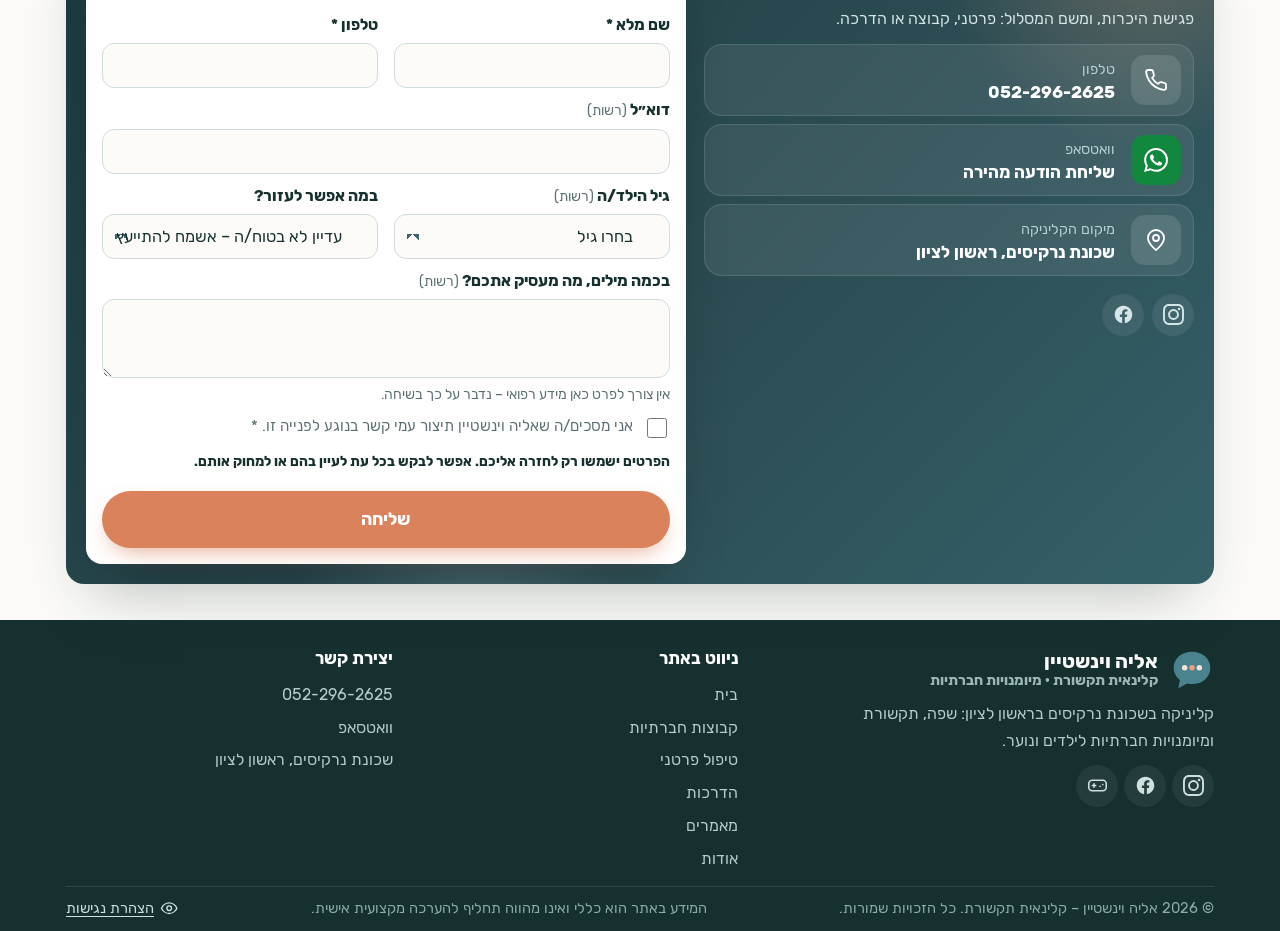
==== commit 6eb58848: "Add sitemap, share image, and the Narkisim neighborhood Publish robots.txt and a sitemap of the elev" ====
--- a/about.html
+++ b/about.html
@@ -14,6 +14,14 @@
 <meta property="og:locale" content="he_IL">
 <meta property="og:title" content="אודות | אליה וינשטיין – קלינאית תקשורת">
 <meta property="og:description" content="אליה וינשטיין, קלינאית תקשורת התפתחותית מוסמכת, המתמחה בהערכה ובטיפול בקשיי תקשורת ובפיתוח מיומנויות חברתיות בקרב ילדים ונוער.">
+<meta property="og:url" content="https://kobiwein.github.io/eliaSLPweb/about.html">
+<meta property="og:image" content="https://kobiwein.github.io/eliaSLPweb/og-image.png">
+<meta property="og:image:width" content="1200">
+<meta property="og:image:height" content="630">
+<meta property="og:image:alt" content="אליה וינשטיין, קלינאית תקשורת ומיומנויות חברתיות, ראשון לציון">
+<meta name="twitter:card" content="summary_large_image">
+<meta name="twitter:image" content="https://kobiwein.github.io/eliaSLPweb/og-image.png">
+<link rel="canonical" href="https://kobiwein.github.io/eliaSLPweb/about.html">
 <script>document.documentElement.classList.add('js');</script>
 <style>@font-face{font-family:'Rubik';font-style:normal;font-weight:400;font-display:swap;src:url([data-uri]) format('woff')}
 @font-face{font-family:'Rubik';font-style:normal;font-weight:700;font-display:swap;src:url([data-uri]) format('woff')}
@@ -621,7 +629,7 @@
         <div class="c-list" style="margin-block-start:12px">
           <a class="c-item" href="tel:+972522962625"><span class="ci"><svg class="ic" viewBox="0 0 24 24" fill="none" stroke="currentColor" stroke-width="1.8" stroke-linecap="round" stroke-linejoin="round" aria-hidden="true" focusable="false"><path d="M22 16.92v3a2 2 0 0 1-2.18 2 19.79 19.79 0 0 1-8.63-3.07 19.5 19.5 0 0 1-6-6 19.79 19.79 0 0 1-3.07-8.67A2 2 0 0 1 4.11 2h3a2 2 0 0 1 2 1.72c.13.96.36 1.9.7 2.81a2 2 0 0 1-.45 2.11L8.09 9.91a16 16 0 0 0 6 6l1.27-1.27a2 2 0 0 1 2.11-.45c.91.34 1.85.57 2.81.7A2 2 0 0 1 22 16.92z"/></svg></span><span><span class="k">טלפון</span><span class="v" dir="ltr" style="display:block;text-align:end">052-296-2625</span></span></a>
           <a class="c-item wa" href="https://wa.me/972522962625?text=%D7%94%D7%92%D7%A2%D7%AA%D7%99%20%D7%93%D7%A8%D7%9A%20%D7%94%D7%90%D7%AA%D7%A8%2C%20%D7%90%D7%A9%D7%9E%D7%97%20%D7%9C%D7%A9%D7%9E%D7%95%D7%A2%20%D7%A4%D7%A8%D7%98%D7%99%D7%9D%20%D7%A0%D7%95%D7%A1%D7%A4%D7%99%D7%9D" target="_blank" rel="noopener noreferrer"><span class="ci"><svg class="ic" viewBox="0 0 24 24" fill="currentColor" aria-hidden="true" focusable="false"><path d="M17.472 14.382c-.297-.149-1.758-.867-2.03-.967-.273-.099-.471-.148-.67.15-.197.297-.767.966-.94 1.164-.173.199-.347.223-.644.075-.297-.15-1.255-.463-2.39-1.475-.883-.788-1.48-1.761-1.653-2.059-.173-.297-.018-.458.13-.606.134-.133.298-.347.446-.52.149-.174.198-.298.298-.497.099-.198.05-.371-.025-.52-.075-.149-.669-1.612-.916-2.207-.242-.579-.487-.5-.669-.51a12.8 12.8 0 0 0-.57-.01c-.198 0-.52.074-.792.372-.272.297-1.04 1.016-1.04 2.479 0 1.462 1.065 2.875 1.213 3.074.149.198 2.096 3.2 5.077 4.487.709.306 1.262.489 1.694.625.712.227 1.36.195 1.871.118.571-.085 1.758-.719 2.006-1.413.248-.694.248-1.289.173-1.413-.074-.124-.272-.198-.57-.347m-5.421 7.403h-.004a9.87 9.87 0 0 1-5.031-1.378l-.361-.214-3.741.982.998-3.648-.235-.374a9.86 9.86 0 0 1-1.51-5.26c.001-5.45 4.436-9.884 9.888-9.884 2.64 0 5.122 1.03 6.988 2.898a9.825 9.825 0 0 1 2.893 6.994c-.003 5.45-4.437 9.884-9.885 9.884m8.413-18.297A11.815 11.815 0 0 0 12.05 0C5.495 0 .16 5.335.157 11.892c0 2.096.547 4.142 1.588 5.945L.057 24l6.305-1.654a11.882 11.882 0 0 0 5.683 1.448h.005c6.554 0 11.89-5.335 11.893-11.893a11.821 11.821 0 0 0-3.48-8.413Z"/></svg></span><span><span class="k">וואטסאפ</span><span class="v" style="display:block">שליחת הודעה מהירה</span></span></a>
-          <div class="c-item"><span class="ci"><svg class="ic" viewBox="0 0 24 24" fill="none" stroke="currentColor" stroke-width="1.8" stroke-linecap="round" stroke-linejoin="round" aria-hidden="true" focusable="false"><path d="M20 10c0 6-8 12-8 12s-8-6-8-12a8 8 0 0 1 16 0Z"/><circle cx="12" cy="10" r="3"/></svg></span><span><span class="k">מיקום הקליניקה</span><span class="v" style="display:block">ראשון לציון</span></span></div>
+          <div class="c-item"><span class="ci"><svg class="ic" viewBox="0 0 24 24" fill="none" stroke="currentColor" stroke-width="1.8" stroke-linecap="round" stroke-linejoin="round" aria-hidden="true" focusable="false"><path d="M20 10c0 6-8 12-8 12s-8-6-8-12a8 8 0 0 1 16 0Z"/><circle cx="12" cy="10" r="3"/></svg></span><span><span class="k">מיקום הקליניקה</span><span class="v" style="display:block">שכונת נרקיסים, ראשון לציון</span></span></div>
         </div>
         <div class="c-social">
           <a class="icon-btn" href="https://www.instagram.com/eliaw.slp/" target="_blank" rel="noopener noreferrer" aria-label="אינסטגרם"><svg class="ic" viewBox="0 0 24 24" fill="currentColor" aria-hidden="true" focusable="false"><path d="M12 2.2c3.2 0 3.6 0 4.8.1 1.2.1 1.8.2 2.2.4.6.2 1 .5 1.4.9.4.4.7.8.9 1.4.2.4.4 1.1.4 2.2.1 1.3.1 1.6.1 4.8s0 3.6-.1 4.8c-.1 1.2-.2 1.8-.4 2.2-.2.6-.5 1-.9 1.4-.4.4-.8.7-1.4.9-.4.2-1.1.4-2.2.4-1.3.1-1.6.1-4.8.1s-3.6 0-4.8-.1c-1.2-.1-1.8-.2-2.2-.4-.6-.2-1-.5-1.4-.9-.4-.4-.7-.8-.9-1.4-.2-.4-.4-1.1-.4-2.2-.1-1.3-.1-1.6-.1-4.8s0-3.6.1-4.8c.1-1.2.2-1.8.4-2.2.2-.6.5-1 .9-1.4.4-.4.8-.7 1.4-.9.4-.2 1.1-.4 2.2-.4 1.2-.1 1.6-.1 4.8-.1M12 0C8.7 0 8.3 0 7.1.1 5.8.1 4.9.3 4.1.6c-.8.3-1.5.7-2.1 1.4C1.3 2.6.9 3.3.6 4.1.3 4.9.1 5.8.1 7.1 0 8.3 0 8.7 0 12s0 3.7.1 4.9c.1 1.3.3 2.2.6 2.9.3.8.7 1.5 1.4 2.1.7.7 1.3 1.1 2.1 1.4.8.3 1.6.5 2.9.6 1.2.1 1.6.1 4.9.1s3.7 0 4.9-.1c1.3-.1 2.2-.3 2.9-.6.8-.3 1.5-.7 2.1-1.4.7-.7 1.1-1.3 1.4-2.1.3-.8.5-1.6.6-2.9.1-1.2.1-1.6.1-4.9s0-3.7-.1-4.9c-.1-1.3-.3-2.2-.6-2.9-.3-.8-.7-1.5-1.4-2.1C21.4 1.3 20.7.9 19.9.6 19.1.3 18.2.1 16.9.1 15.7 0 15.3 0 12 0Zm0 5.8a6.2 6.2 0 1 0 0 12.4 6.2 6.2 0 0 0 0-12.4ZM12 16a4 4 0 1 1 0-8 4 4 0 0 1 0 8Zm6.4-11.8a1.4 1.4 0 1 0 0 2.9 1.4 1.4 0 0 0 0-2.9Z"/></svg></a>
@@ -686,7 +694,7 @@
         <a class="brand" href="index.html"><svg class="logo-mark" viewBox="0 0 48 48" aria-hidden="true" focusable="false">
 <path d="M24 4C12.4 4 4 11.6 4 21.5c0 5.4 2.6 10.1 6.8 13.3L9 44l9.6-5.2c1.7.4 3.5.6 5.4.6 11.6 0 20-7.8 20-17.9S35.6 4 24 4Z" fill="#2c4d54"/>
 <circle cx="16" cy="21.5" r="3" fill="#f6e3d8"/><circle cx="24" cy="21.5" r="3" fill="#e9a27f"/><circle cx="32" cy="21.5" r="3" fill="#f6e3d8"/></svg><span class="brand-text"><span class="brand-name">אליה וינשטיין</span><span class="brand-sub">קלינאית תקשורת · מיומנויות חברתיות</span></span></a>
-        <p class="f-about">קליניקה בראשון לציון: שפה, תקשורת ומיומנויות חברתיות לילדים ונוער.</p>
+        <p class="f-about">קליניקה בשכונת נרקיסים בראשון לציון: שפה, תקשורת ומיומנויות חברתיות לילדים ונוער.</p>
         <div class="f-social">
           <a class="icon-btn" href="https://www.instagram.com/eliaw.slp/" target="_blank" rel="noopener noreferrer" aria-label="אינסטגרם"><svg class="ic" viewBox="0 0 24 24" fill="currentColor" aria-hidden="true" focusable="false"><path d="M12 2.2c3.2 0 3.6 0 4.8.1 1.2.1 1.8.2 2.2.4.6.2 1 .5 1.4.9.4.4.7.8.9 1.4.2.4.4 1.1.4 2.2.1 1.3.1 1.6.1 4.8s0 3.6-.1 4.8c-.1 1.2-.2 1.8-.4 2.2-.2.6-.5 1-.9 1.4-.4.4-.8.7-1.4.9-.4.2-1.1.4-2.2.4-1.3.1-1.6.1-4.8.1s-3.6 0-4.8-.1c-1.2-.1-1.8-.2-2.2-.4-.6-.2-1-.5-1.4-.9-.4-.4-.7-.8-.9-1.4-.2-.4-.4-1.1-.4-2.2-.1-1.3-.1-1.6-.1-4.8s0-3.6.1-4.8c.1-1.2.2-1.8.4-2.2.2-.6.5-1 .9-1.4.4-.4.8-.7 1.4-.9.4-.2 1.1-.4 2.2-.4 1.2-.1 1.6-.1 4.8-.1M12 0C8.7 0 8.3 0 7.1.1 5.8.1 4.9.3 4.1.6c-.8.3-1.5.7-2.1 1.4C1.3 2.6.9 3.3.6 4.1.3 4.9.1 5.8.1 7.1 0 8.3 0 8.7 0 12s0 3.7.1 4.9c.1 1.3.3 2.2.6 2.9.3.8.7 1.5 1.4 2.1.7.7 1.3 1.1 2.1 1.4.8.3 1.6.5 2.9.6 1.2.1 1.6.1 4.9.1s3.7 0 4.9-.1c1.3-.1 2.2-.3 2.9-.6.8-.3 1.5-.7 2.1-1.4.7-.7 1.1-1.3 1.4-2.1.3-.8.5-1.6.6-2.9.1-1.2.1-1.6.1-4.9s0-3.7-.1-4.9c-.1-1.3-.3-2.2-.6-2.9-.3-.8-.7-1.5-1.4-2.1C21.4 1.3 20.7.9 19.9.6 19.1.3 18.2.1 16.9.1 15.7 0 15.3 0 12 0Zm0 5.8a6.2 6.2 0 1 0 0 12.4 6.2 6.2 0 0 0 0-12.4ZM12 16a4 4 0 1 1 0-8 4 4 0 0 1 0 8Zm6.4-11.8a1.4 1.4 0 1 0 0 2.9 1.4 1.4 0 0 0 0-2.9Z"/></svg></a>
           <a class="icon-btn" href="https://www.facebook.com/p/%D7%90%D7%9C%D7%99%D7%94-%D7%95%D7%99%D7%A0%D7%A9%D7%98%D7%99%D7%99%D7%9F-%D7%A7%D7%9C%D7%99%D7%A0%D7%90%D7%99%D7%AA-%D7%AA%D7%A7%D7%A9%D7%95%D7%A8%D7%AA-100095083710984/" target="_blank" rel="noopener noreferrer" aria-label="פייסבוק"><svg class="ic" viewBox="0 0 24 24" fill="currentColor" aria-hidden="true" focusable="false"><path d="M22 12c0-5.523-4.477-10-10-10S2 6.477 2 12c0 4.991 3.657 9.128 8.438 9.878v-6.987h-2.54V12h2.54V9.797c0-2.506 1.492-3.89 3.777-3.89 1.094 0 2.238.195 2.238.195v2.46h-1.26c-1.243 0-1.63.771-1.63 1.562V12h2.773l-.443 2.89h-2.33v6.988C18.343 21.128 22 16.991 22 12z"/></svg></a>
@@ -697,7 +705,7 @@
       <div><h4>יצירת קשר</h4><ul>
         <li><a href="tel:+972522962625" dir="ltr" style="display:inline-block">052-296-2625</a></li>
         <li><a href="https://wa.me/972522962625?text=%D7%94%D7%92%D7%A2%D7%AA%D7%99%20%D7%93%D7%A8%D7%9A%20%D7%94%D7%90%D7%AA%D7%A8%2C%20%D7%90%D7%A9%D7%9E%D7%97%20%D7%9C%D7%A9%D7%9E%D7%95%D7%A2%20%D7%A4%D7%A8%D7%98%D7%99%D7%9D%20%D7%A0%D7%95%D7%A1%D7%A4%D7%99%D7%9D" target="_blank" rel="noopener noreferrer">וואטסאפ</a></li>
-        <li>ראשון לציון</li>
+        <li>שכונת נרקיסים, ראשון לציון</li>
       </ul></div>
     </div>
     <div class="f-bottom">
